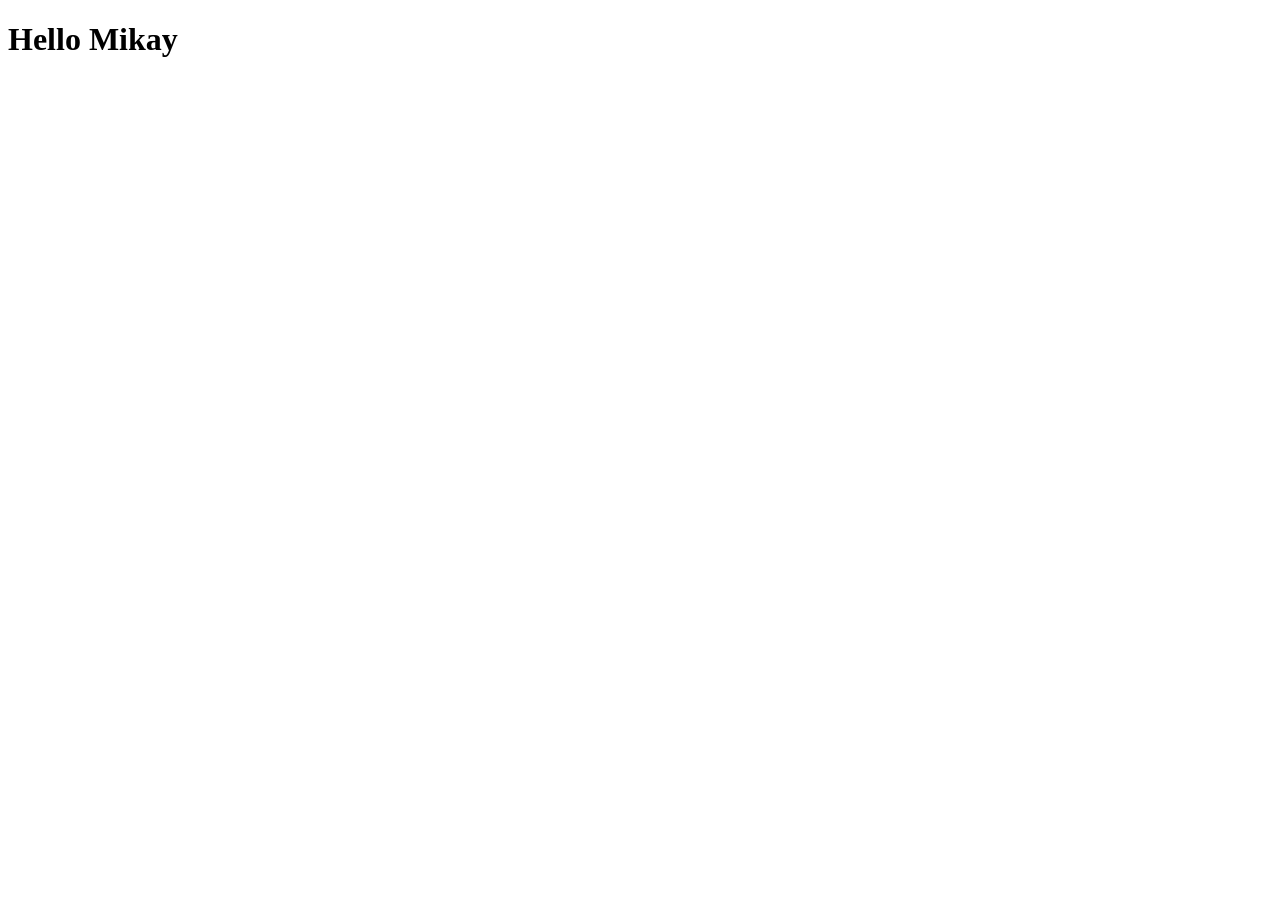
==== src/index.html @ 85fc672a "Initial commit" ====
<!doctype html>
<html lang="en">
  <head>
    <meta charset="UTF-8" />
    <meta name="viewport" content="width=device-width, initial-scale=1.0" />
    <title>Document</title>
  </head>
  <body>
    <h1>Hello Mikay</h1>
  </body>
</html>
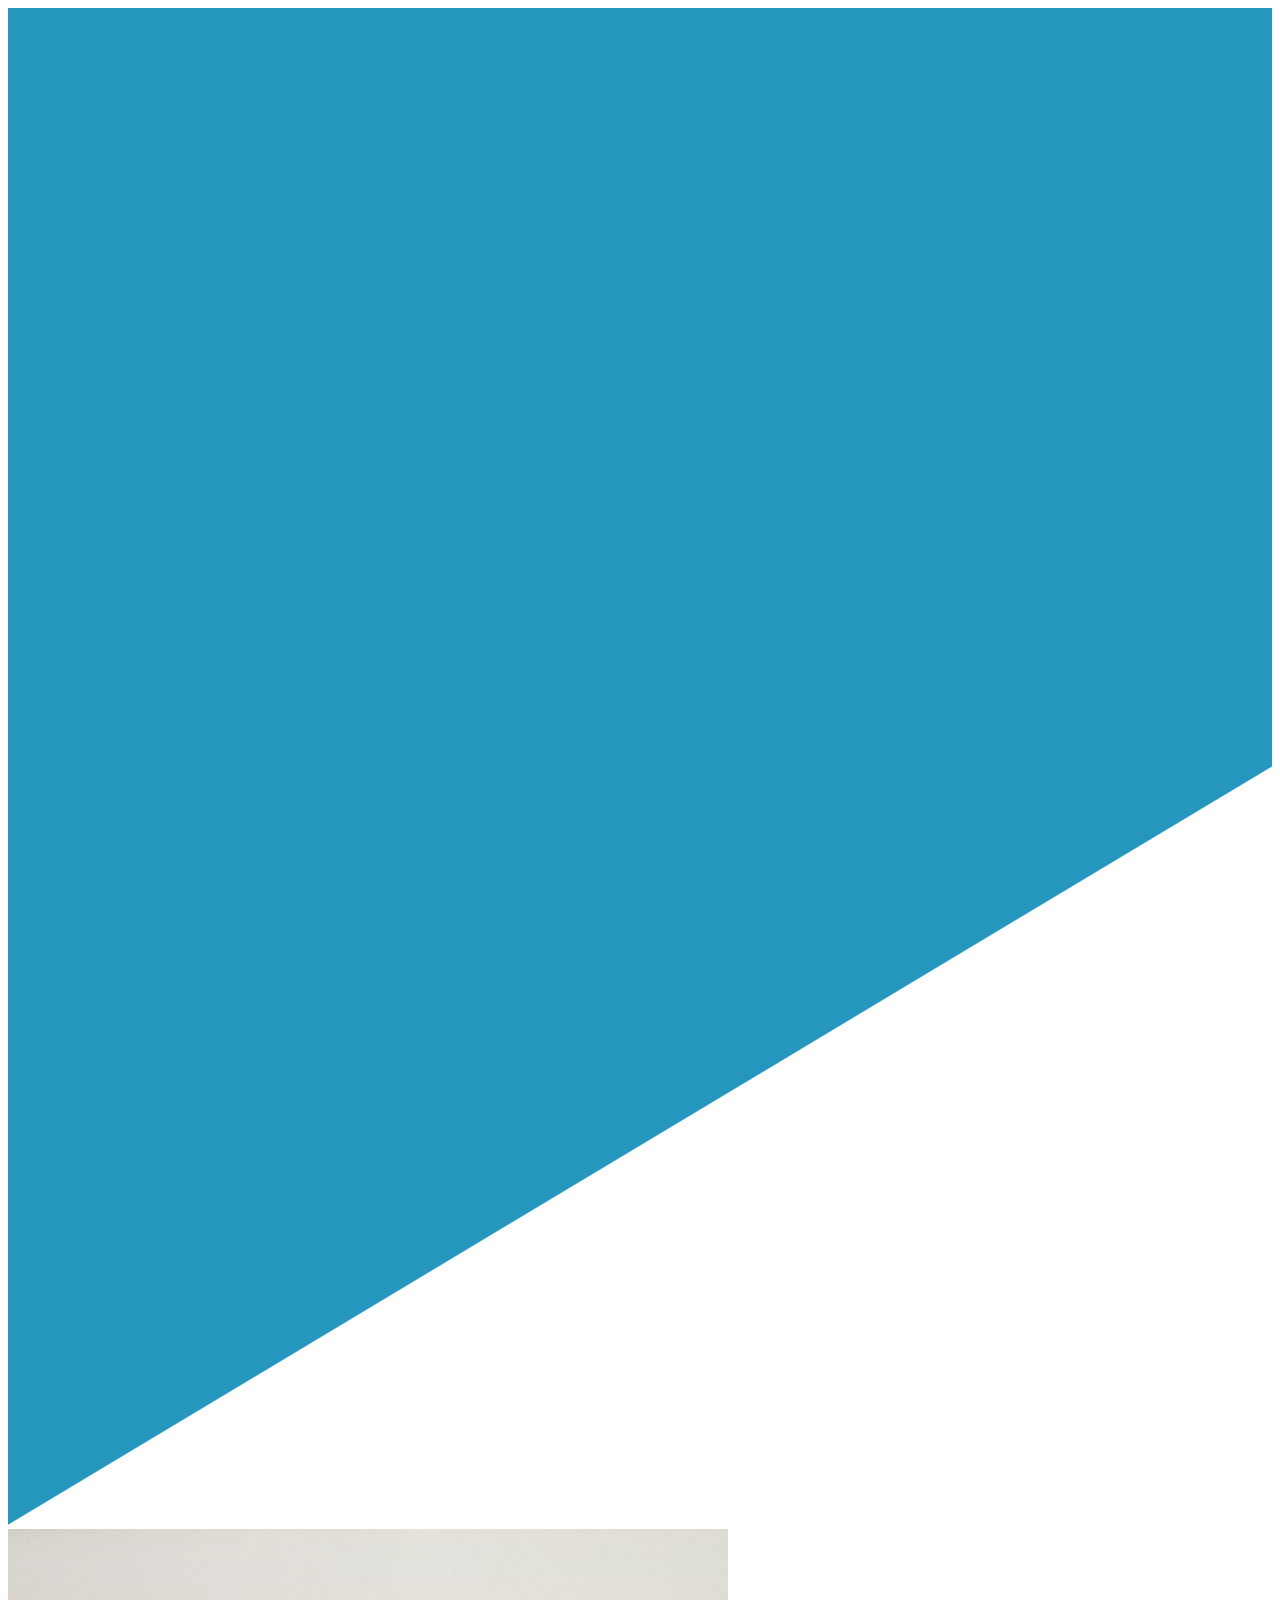
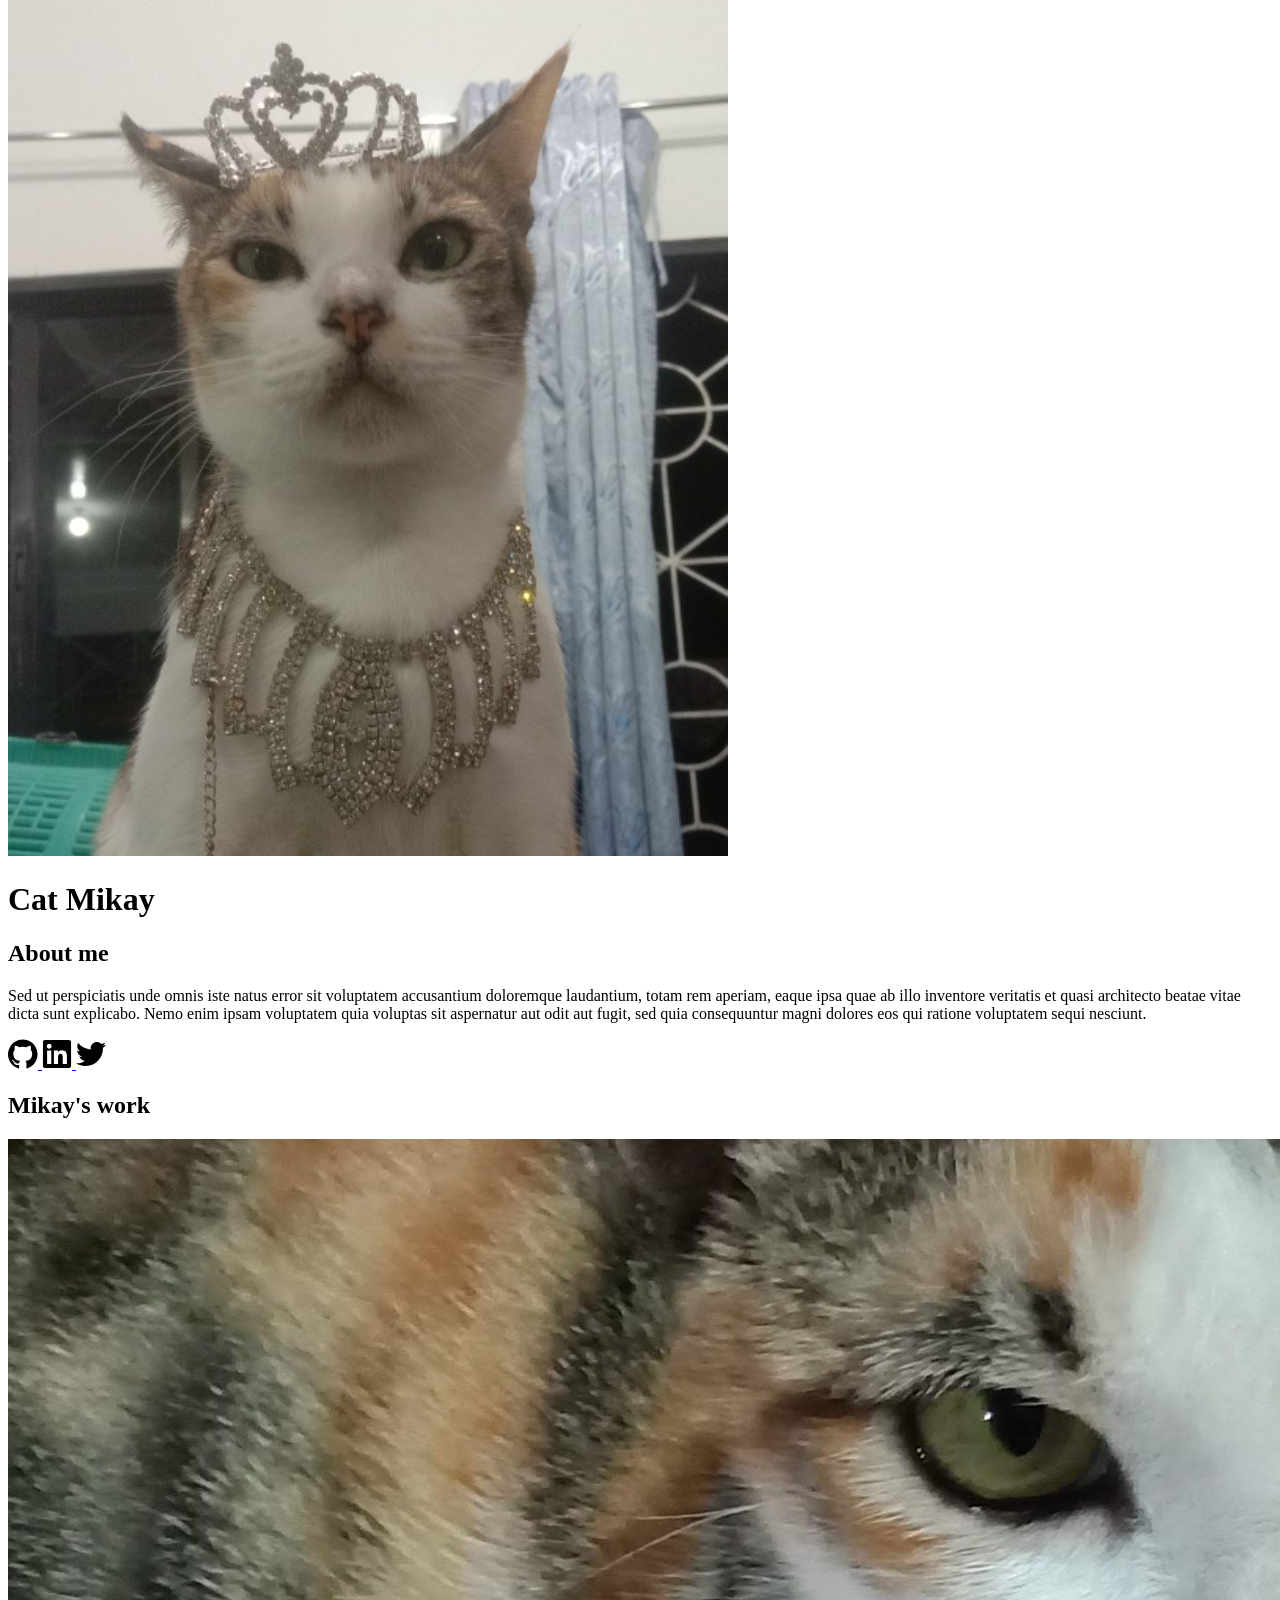
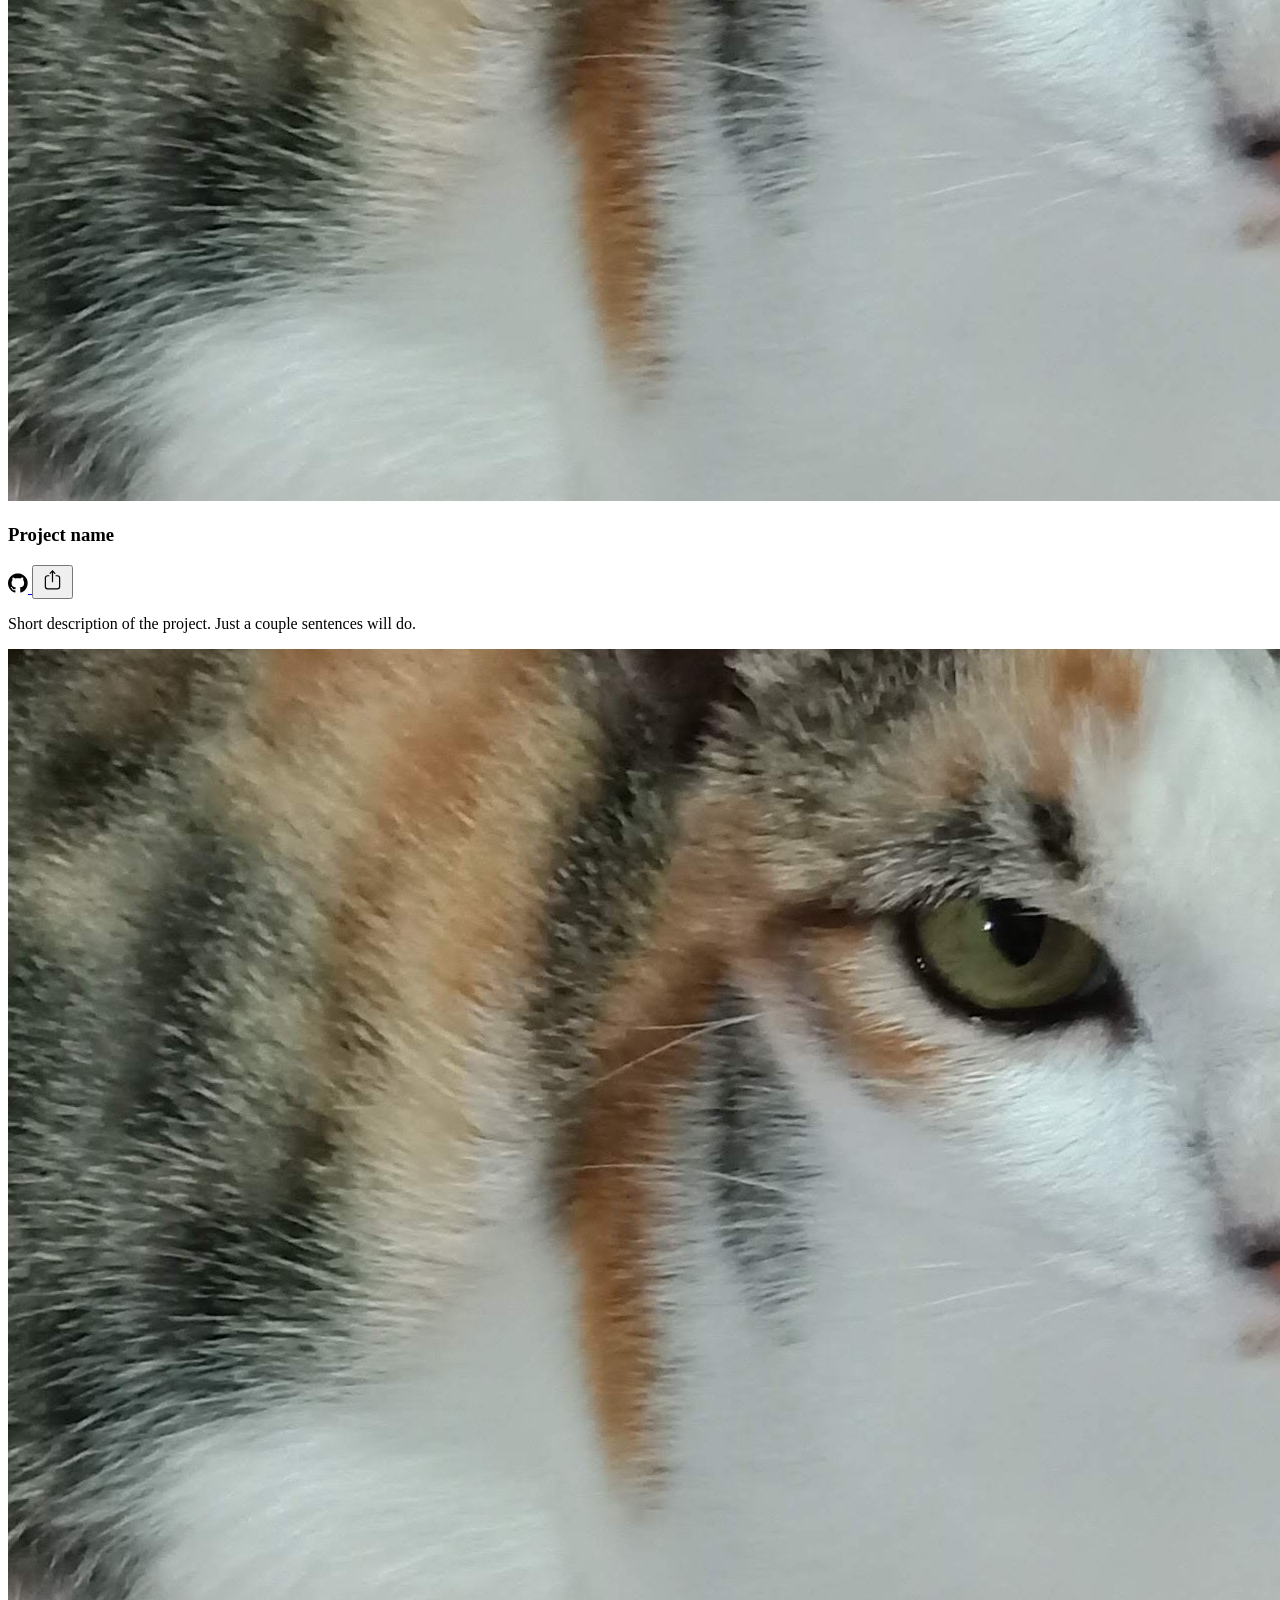
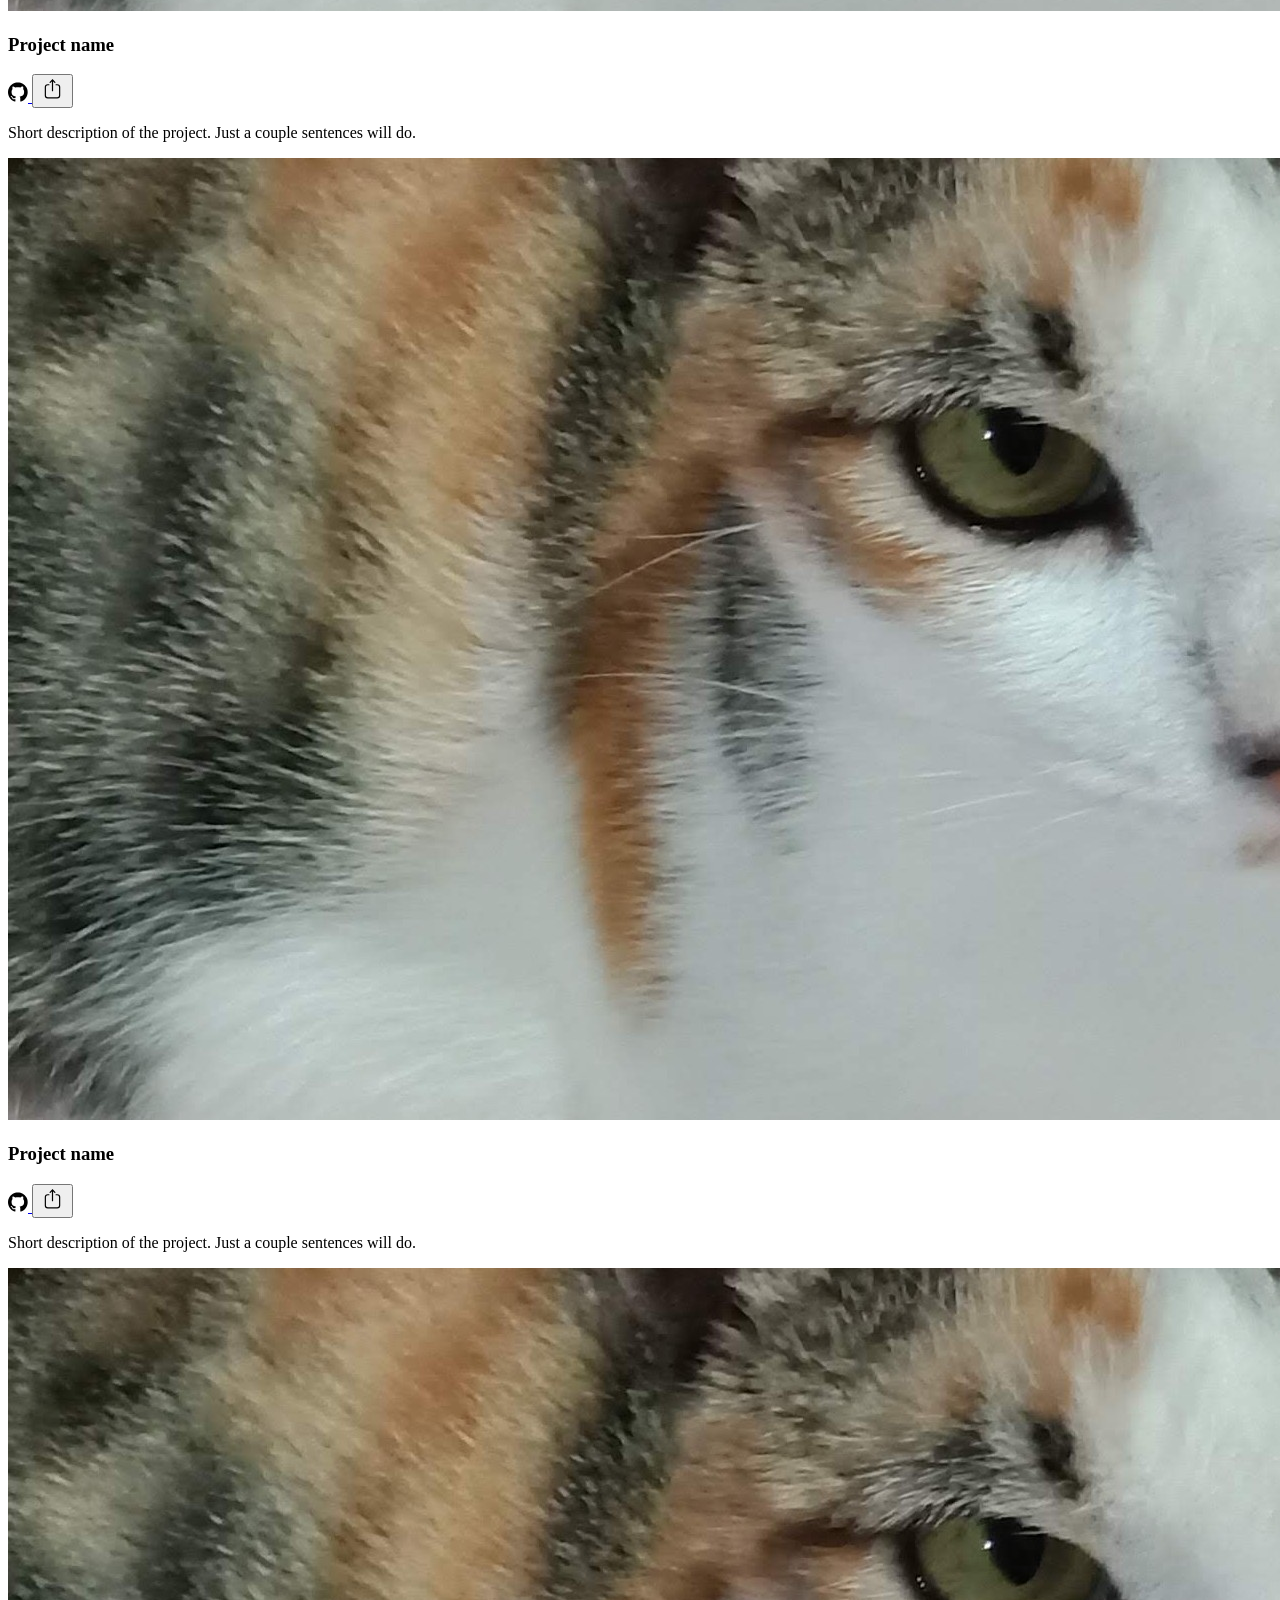
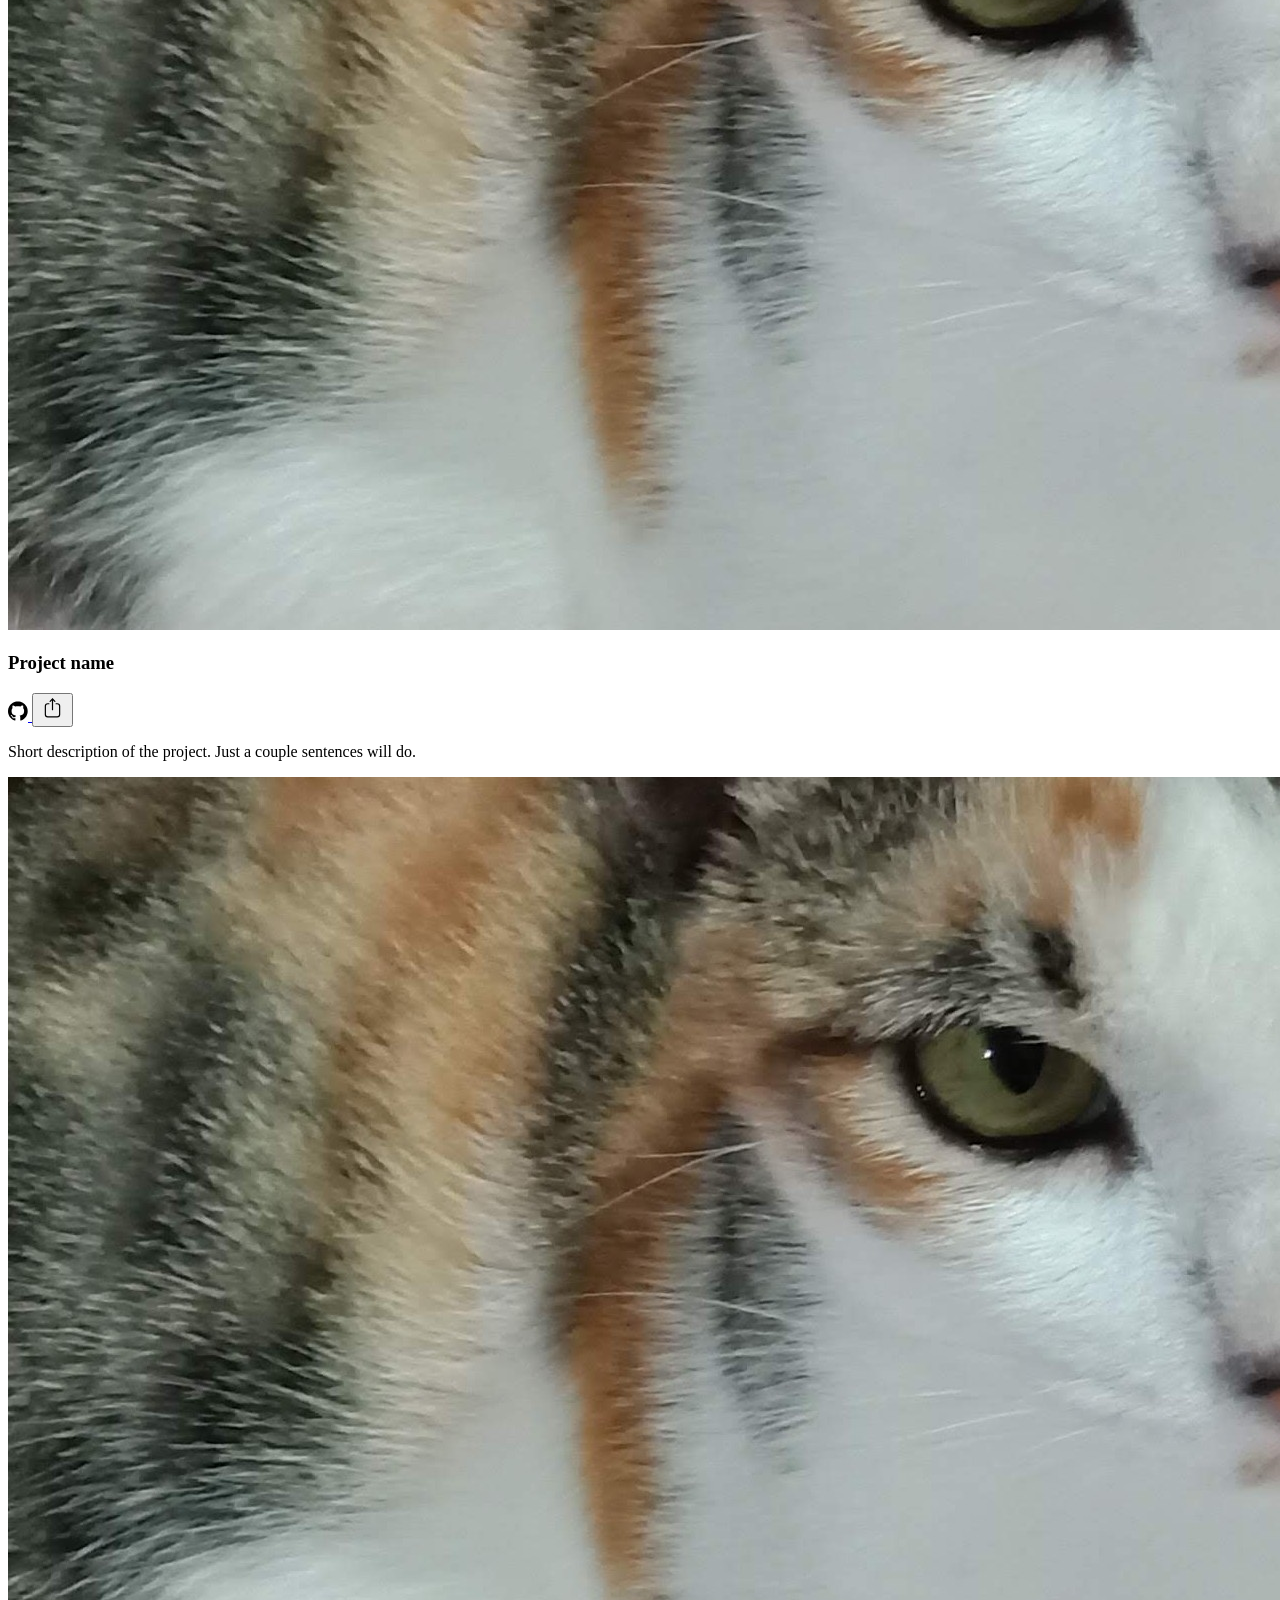
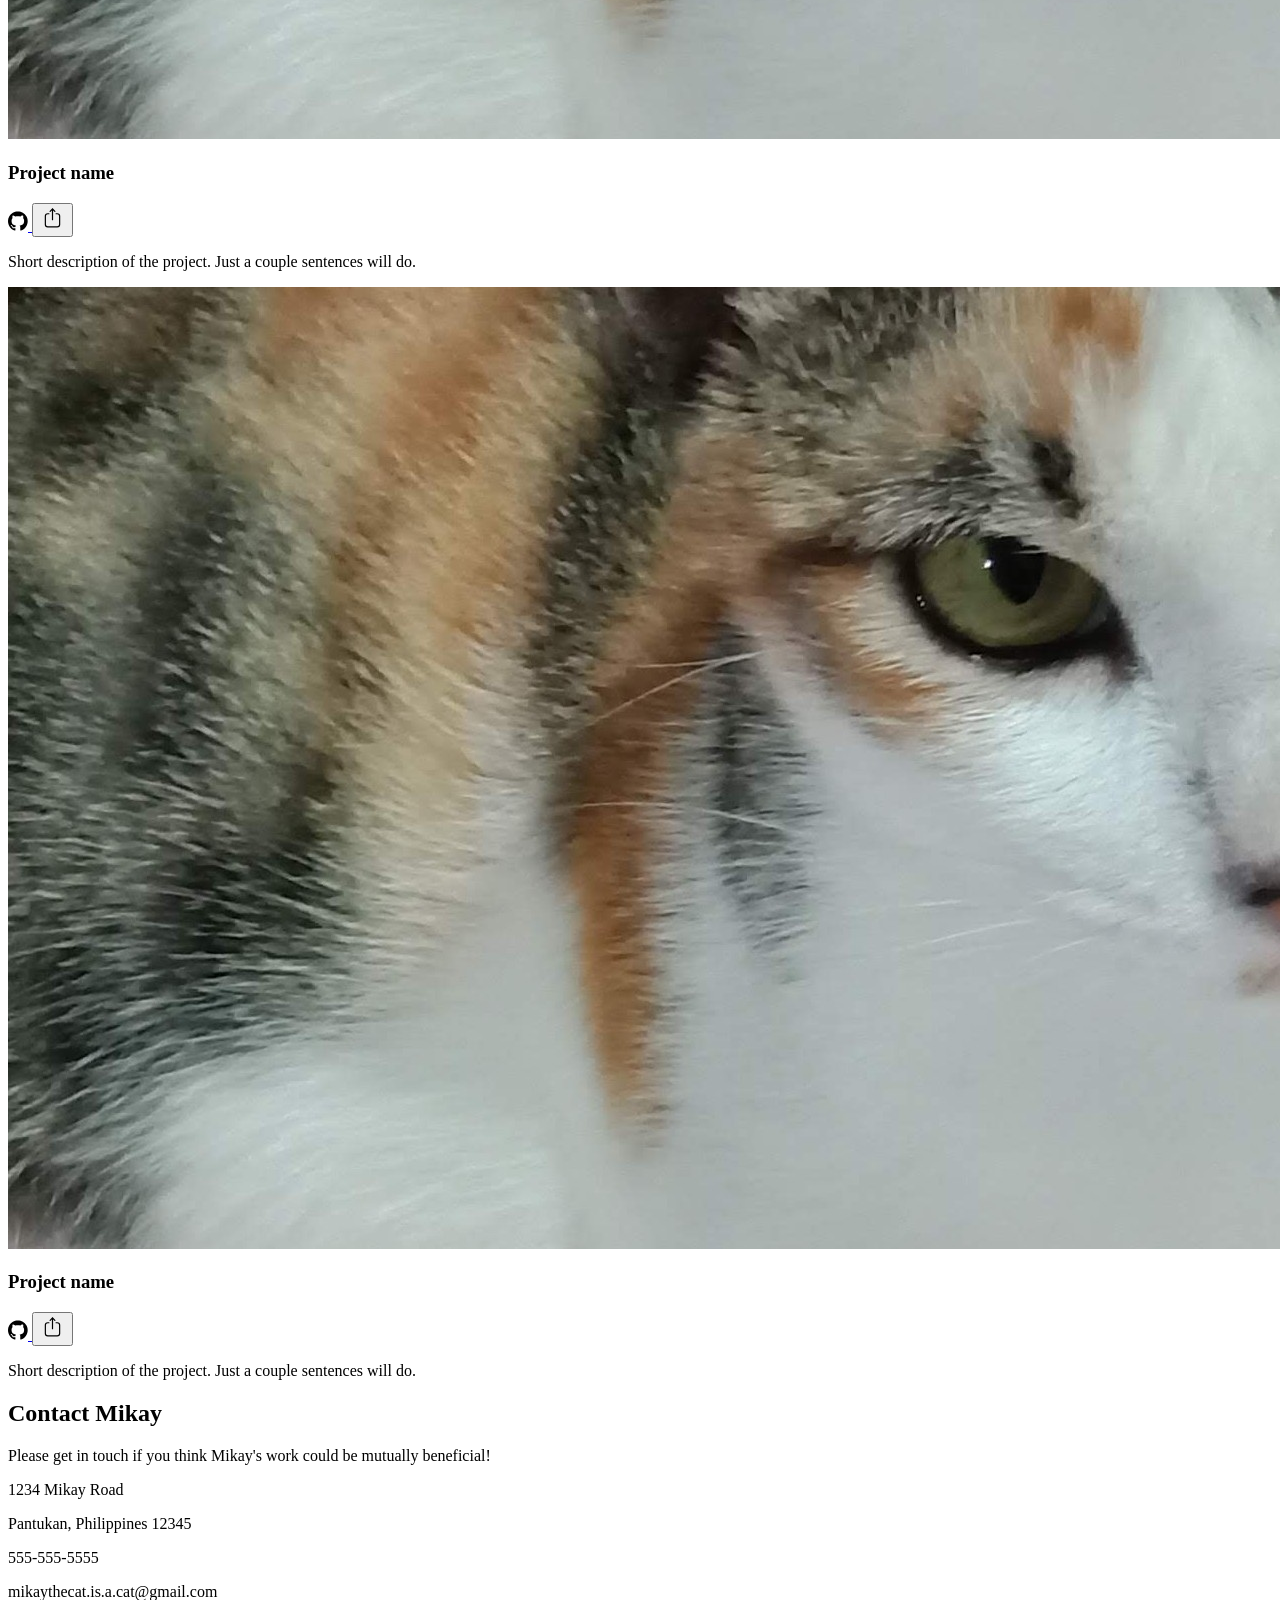
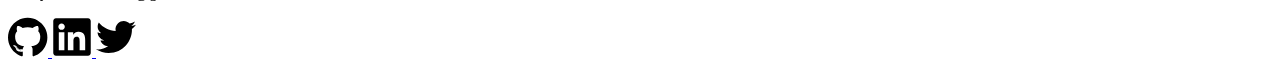
==== commit 02f4ab76: "Add all the necessary styling for mobile screens" ====
--- a/src/index.html
+++ b/src/index.html
@@ -6,6 +6,638 @@
     <title>Document</title>
   </head>
   <body>
-    <h1>Hello Mikay</h1>
+    <header>
+      <svg
+        class="box"
+        preserveAspectRatio="none"
+        xmlns="http://www.w3.org/2000/svg"
+        viewBox="24 10 5 6"
+      >
+        <path d="m24 10v6l5-3V10" fill="#2596be" />
+      </svg>
+      <div class="picture-with-title">
+        <img
+          class="portrait-image"
+          src="./mikay-portrait.jpeg"
+          alt="Cat with tiara and necklace"
+        />
+        <h1 class="h1-title">Cat Mikay</h1>
+      </div>
+      <div>
+        <h2 class="h2-about-me">About me</h2>
+        <p class="about-paragraph">
+          Sed ut perspiciatis unde omnis iste natus error sit voluptatem
+          accusantium doloremque laudantium, totam rem aperiam, eaque ipsa quae
+          ab illo inventore veritatis et quasi architecto beatae vitae dicta
+          sunt explicabo. Nemo enim ipsam voluptatem quia voluptas sit
+          aspernatur aut odit aut fugit, sed quia consequuntur magni dolores eos
+          qui ratione voluptatem sequi nesciunt.
+        </p>
+        <div class="logos-svg-container">
+          <a href="https://github.com/">
+            <svg
+              fill="#000000"
+              viewBox="0 -0.5 25 25"
+              xmlns="http://www.w3.org/2000/svg"
+              width="30"
+            >
+              <g id="SVGRepo_bgCarrier" stroke-width="0"></g>
+              <g
+                id="SVGRepo_tracerCarrier"
+                stroke-linecap="round"
+                stroke-linejoin="round"
+              ></g>
+              <g id="SVGRepo_iconCarrier">
+                <path
+                  d="m12.301 0h.093c2.242 0 4.34.613 6.137 1.68l-.055-.031c1.871 1.094 3.386 2.609 4.449 4.422l.031.058c1.04 1.769 1.654 3.896 1.654 6.166 0 5.406-3.483 10-8.327 11.658l-.087.026c-.063.02-.135.031-.209.031-.162 0-.312-.054-.433-.144l.002.001c-.128-.115-.208-.281-.208-.466 0-.005 0-.01 0-.014v.001q0-.048.008-1.226t.008-2.154c.007-.075.011-.161.011-.249 0-.792-.323-1.508-.844-2.025.618-.061 1.176-.163 1.718-.305l-.076.017c.573-.16 1.073-.373 1.537-.642l-.031.017c.508-.28.938-.636 1.292-1.058l.006-.007c.372-.476.663-1.036.84-1.645l.009-.035c.209-.683.329-1.468.329-2.281 0-.045 0-.091-.001-.136v.007c0-.022.001-.047.001-.072 0-1.248-.482-2.383-1.269-3.23l.003.003c.168-.44.265-.948.265-1.479 0-.649-.145-1.263-.404-1.814l.011.026c-.115-.022-.246-.035-.381-.035-.334 0-.649.078-.929.216l.012-.005c-.568.21-1.054.448-1.512.726l.038-.022-.609.384c-.922-.264-1.981-.416-3.075-.416s-2.153.152-3.157.436l.081-.02q-.256-.176-.681-.433c-.373-.214-.814-.421-1.272-.595l-.066-.022c-.293-.154-.64-.244-1.009-.244-.124 0-.246.01-.364.03l.013-.002c-.248.524-.393 1.139-.393 1.788 0 .531.097 1.04.275 1.509l-.01-.029c-.785.844-1.266 1.979-1.266 3.227 0 .025 0 .051.001.076v-.004c-.001.039-.001.084-.001.13 0 .809.12 1.591.344 2.327l-.015-.057c.189.643.476 1.202.85 1.693l-.009-.013c.354.435.782.793 1.267 1.062l.022.011c.432.252.933.465 1.46.614l.046.011c.466.125 1.024.227 1.595.284l.046.004c-.431.428-.718 1-.784 1.638l-.001.012c-.207.101-.448.183-.699.236l-.021.004c-.256.051-.549.08-.85.08-.022 0-.044 0-.066 0h.003c-.394-.008-.756-.136-1.055-.348l.006.004c-.371-.259-.671-.595-.881-.986l-.007-.015c-.198-.336-.459-.614-.768-.827l-.009-.006c-.225-.169-.49-.301-.776-.38l-.016-.004-.32-.048c-.023-.002-.05-.003-.077-.003-.14 0-.273.028-.394.077l.007-.003q-.128.072-.08.184c.039.086.087.16.145.225l-.001-.001c.061.072.13.135.205.19l.003.002.112.08c.283.148.516.354.693.603l.004.006c.191.237.359.505.494.792l.01.024.16.368c.135.402.38.738.7.981l.005.004c.3.234.662.402 1.057.478l.016.002c.33.064.714.104 1.106.112h.007c.045.002.097.002.15.002.261 0 .517-.021.767-.062l-.027.004.368-.064q0 .609.008 1.418t.008.873v.014c0 .185-.08.351-.208.466h-.001c-.119.089-.268.143-.431.143-.075 0-.147-.011-.214-.032l.005.001c-4.929-1.689-8.409-6.283-8.409-11.69 0-2.268.612-4.393 1.681-6.219l-.032.058c1.094-1.871 2.609-3.386 4.422-4.449l.058-.031c1.739-1.034 3.835-1.645 6.073-1.645h.098-.005zm-7.64 17.666q.048-.112-.112-.192-.16-.048-.208.032-.048.112.112.192.144.096.208-.032zm.497.545q.112-.08-.032-.256-.16-.144-.256-.048-.112.08.032.256.159.157.256.047zm.48.72q.144-.112 0-.304-.128-.208-.272-.096-.144.08 0 .288t.272.112zm.672.673q.128-.128-.064-.304-.192-.192-.32-.048-.144.128.064.304.192.192.32.044zm.913.4q.048-.176-.208-.256-.24-.064-.304.112t.208.24q.24.097.304-.096zm1.009.08q0-.208-.272-.176-.256 0-.256.176 0 .208.272.176.256.001.256-.175zm.929-.16q-.032-.176-.288-.144-.256.048-.224.24t.288.128.225-.224z"
+                ></path>
+              </g>
+            </svg>
+          </a>
+          <a href="https://www.linkedin.com/">
+            <svg
+              width="30"
+              fill="#000000"
+              viewBox="0 0 32 32"
+              version="1.1"
+              xmlns="http://www.w3.org/2000/svg"
+            >
+              <g id="SVGRepo_bgCarrier" stroke-width="0"></g>
+              <g
+                id="SVGRepo_tracerCarrier"
+                stroke-linecap="round"
+                stroke-linejoin="round"
+              ></g>
+              <g id="SVGRepo_iconCarrier">
+                <title>linkedin</title>
+                <path
+                  d="M28.778 1.004h-25.56c-0.008-0-0.017-0-0.027-0-1.199 0-2.172 0.964-2.186 2.159v25.672c0.014 1.196 0.987 2.161 2.186 2.161 0.010 0 0.019-0 0.029-0h25.555c0.008 0 0.018 0 0.028 0 1.2 0 2.175-0.963 2.194-2.159l0-0.002v-25.67c-0.019-1.197-0.994-2.161-2.195-2.161-0.010 0-0.019 0-0.029 0h0.001zM9.9 26.562h-4.454v-14.311h4.454zM7.674 10.293c-1.425 0-2.579-1.155-2.579-2.579s1.155-2.579 2.579-2.579c1.424 0 2.579 1.154 2.579 2.578v0c0 0.001 0 0.002 0 0.004 0 1.423-1.154 2.577-2.577 2.577-0.001 0-0.002 0-0.003 0h0zM26.556 26.562h-4.441v-6.959c0-1.66-0.034-3.795-2.314-3.795-2.316 0-2.669 1.806-2.669 3.673v7.082h-4.441v-14.311h4.266v1.951h0.058c0.828-1.395 2.326-2.315 4.039-2.315 0.061 0 0.121 0.001 0.181 0.003l-0.009-0c4.5 0 5.332 2.962 5.332 6.817v7.855z"
+                ></path>
+              </g>
+            </svg>
+          </a>
+          <a href="https://x.com/">
+            <svg
+              width="30"
+              viewBox="0 -2 20 20"
+              version="1.1"
+              xmlns="http://www.w3.org/2000/svg"
+              xmlns:xlink="http://www.w3.org/1999/xlink"
+              fill="#000000"
+            >
+              <g id="SVGRepo_bgCarrier" stroke-width="0"></g>
+              <g
+                id="SVGRepo_tracerCarrier"
+                stroke-linecap="round"
+                stroke-linejoin="round"
+              ></g>
+              <g id="SVGRepo_iconCarrier">
+                <title>twitter [#154]</title>
+                <desc>Created with Sketch.</desc>
+                <defs></defs>
+                <g
+                  id="Page-1"
+                  stroke="none"
+                  stroke-width="1"
+                  fill="none"
+                  fill-rule="evenodd"
+                >
+                  <g
+                    id="Dribbble-Light-Preview"
+                    transform="translate(-60.000000, -7521.000000)"
+                    fill="#000000"
+                  >
+                    <g id="icons" transform="translate(56.000000, 160.000000)">
+                      <path
+                        d="M10.29,7377 C17.837,7377 21.965,7370.84365 21.965,7365.50546 C21.965,7365.33021 21.965,7365.15595 21.953,7364.98267 C22.756,7364.41163 23.449,7363.70276 24,7362.8915 C23.252,7363.21837 22.457,7363.433 21.644,7363.52751 C22.5,7363.02244 23.141,7362.2289 23.448,7361.2926 C22.642,7361.76321 21.761,7362.095 20.842,7362.27321 C19.288,7360.64674 16.689,7360.56798 15.036,7362.09796 C13.971,7363.08447 13.518,7364.55538 13.849,7365.95835 C10.55,7365.79492 7.476,7364.261 5.392,7361.73762 C4.303,7363.58363 4.86,7365.94457 6.663,7367.12996 C6.01,7367.11125 5.371,7366.93797 4.8,7366.62489 L4.8,7366.67608 C4.801,7368.5989 6.178,7370.2549 8.092,7370.63591 C7.488,7370.79836 6.854,7370.82199 6.24,7370.70483 C6.777,7372.35099 8.318,7373.47829 10.073,7373.51078 C8.62,7374.63513 6.825,7375.24554 4.977,7375.24358 C4.651,7375.24259 4.325,7375.22388 4,7375.18549 C5.877,7376.37088 8.06,7377 10.29,7376.99705"
+                        id="twitter-[#154]"
+                      ></path>
+                    </g>
+                  </g>
+                </g>
+              </g>
+            </svg>
+          </a>
+        </div>
+      </div>
+    </header>
+    <main>
+      <h2 class="Mikay-work">Mikay's work</h2>
+      <section>
+        <article class="project-card">
+          <div class="image-container">
+            <img src="./assets/project-1.jpg" alt="" />
+          </div>
+          <div class="bottom-half-card">
+            <div class="pname-links">
+              <h3>Project name</h3>
+              <a href="https://github.com/">
+                <svg
+                  fill="#000000"
+                  viewBox="0 -0.5 25 25"
+                  xmlns="http://www.w3.org/2000/svg"
+                  width="20"
+                >
+                  <g id="SVGRepo_bgCarrier" stroke-width="0"></g>
+                  <g
+                    id="SVGRepo_tracerCarrier"
+                    stroke-linecap="round"
+                    stroke-linejoin="round"
+                  ></g>
+                  <g id="SVGRepo_iconCarrier">
+                    <path
+                      d="m12.301 0h.093c2.242 0 4.34.613 6.137 1.68l-.055-.031c1.871 1.094 3.386 2.609 4.449 4.422l.031.058c1.04 1.769 1.654 3.896 1.654 6.166 0 5.406-3.483 10-8.327 11.658l-.087.026c-.063.02-.135.031-.209.031-.162 0-.312-.054-.433-.144l.002.001c-.128-.115-.208-.281-.208-.466 0-.005 0-.01 0-.014v.001q0-.048.008-1.226t.008-2.154c.007-.075.011-.161.011-.249 0-.792-.323-1.508-.844-2.025.618-.061 1.176-.163 1.718-.305l-.076.017c.573-.16 1.073-.373 1.537-.642l-.031.017c.508-.28.938-.636 1.292-1.058l.006-.007c.372-.476.663-1.036.84-1.645l.009-.035c.209-.683.329-1.468.329-2.281 0-.045 0-.091-.001-.136v.007c0-.022.001-.047.001-.072 0-1.248-.482-2.383-1.269-3.23l.003.003c.168-.44.265-.948.265-1.479 0-.649-.145-1.263-.404-1.814l.011.026c-.115-.022-.246-.035-.381-.035-.334 0-.649.078-.929.216l.012-.005c-.568.21-1.054.448-1.512.726l.038-.022-.609.384c-.922-.264-1.981-.416-3.075-.416s-2.153.152-3.157.436l.081-.02q-.256-.176-.681-.433c-.373-.214-.814-.421-1.272-.595l-.066-.022c-.293-.154-.64-.244-1.009-.244-.124 0-.246.01-.364.03l.013-.002c-.248.524-.393 1.139-.393 1.788 0 .531.097 1.04.275 1.509l-.01-.029c-.785.844-1.266 1.979-1.266 3.227 0 .025 0 .051.001.076v-.004c-.001.039-.001.084-.001.13 0 .809.12 1.591.344 2.327l-.015-.057c.189.643.476 1.202.85 1.693l-.009-.013c.354.435.782.793 1.267 1.062l.022.011c.432.252.933.465 1.46.614l.046.011c.466.125 1.024.227 1.595.284l.046.004c-.431.428-.718 1-.784 1.638l-.001.012c-.207.101-.448.183-.699.236l-.021.004c-.256.051-.549.08-.85.08-.022 0-.044 0-.066 0h.003c-.394-.008-.756-.136-1.055-.348l.006.004c-.371-.259-.671-.595-.881-.986l-.007-.015c-.198-.336-.459-.614-.768-.827l-.009-.006c-.225-.169-.49-.301-.776-.38l-.016-.004-.32-.048c-.023-.002-.05-.003-.077-.003-.14 0-.273.028-.394.077l.007-.003q-.128.072-.08.184c.039.086.087.16.145.225l-.001-.001c.061.072.13.135.205.19l.003.002.112.08c.283.148.516.354.693.603l.004.006c.191.237.359.505.494.792l.01.024.16.368c.135.402.38.738.7.981l.005.004c.3.234.662.402 1.057.478l.016.002c.33.064.714.104 1.106.112h.007c.045.002.097.002.15.002.261 0 .517-.021.767-.062l-.027.004.368-.064q0 .609.008 1.418t.008.873v.014c0 .185-.08.351-.208.466h-.001c-.119.089-.268.143-.431.143-.075 0-.147-.011-.214-.032l.005.001c-4.929-1.689-8.409-6.283-8.409-11.69 0-2.268.612-4.393 1.681-6.219l-.032.058c1.094-1.871 2.609-3.386 4.422-4.449l.058-.031c1.739-1.034 3.835-1.645 6.073-1.645h.098-.005zm-7.64 17.666q.048-.112-.112-.192-.16-.048-.208.032-.048.112.112.192.144.096.208-.032zm.497.545q.112-.08-.032-.256-.16-.144-.256-.048-.112.08.032.256.159.157.256.047zm.48.72q.144-.112 0-.304-.128-.208-.272-.096-.144.08 0 .288t.272.112zm.672.673q.128-.128-.064-.304-.192-.192-.32-.048-.144.128.064.304.192.192.32.044zm.913.4q.048-.176-.208-.256-.24-.064-.304.112t.208.24q.24.097.304-.096zm1.009.08q0-.208-.272-.176-.256 0-.256.176 0 .208.272.176.256.001.256-.175zm.929-.16q-.032-.176-.288-.144-.256.048-.224.24t.288.128.225-.224z"
+                    ></path>
+                  </g>
+                </svg>
+              </a>
+
+              <button>
+                <svg
+                  viewBox="0 0 21 21"
+                  xmlns="http://www.w3.org/2000/svg"
+                  fill="#000000"
+                  width="25"
+                >
+                  <g id="SVGRepo_bgCarrier" stroke-width="0"></g>
+                  <g
+                    id="SVGRepo_tracerCarrier"
+                    stroke-linecap="round"
+                    stroke-linejoin="round"
+                  ></g>
+                  <g id="SVGRepo_iconCarrier">
+                    <g
+                      fill="none"
+                      fill-rule="evenodd"
+                      stroke="#000000"
+                      stroke-linecap="round"
+                      stroke-linejoin="round"
+                      transform="translate(4 2)"
+                    >
+                      <path d="m8.5 2.5-1.978-2-2.022 2"></path>
+                      <path d="m6.5.5v9"></path>
+                      <path
+                        d="m3.5 4.5h-1c-1.1045695 0-2 .8954305-2 2v7c0 1.1045695.8954305 2 2 2h8c1.1045695 0 2-.8954305 2-2v-7c0-1.1045695-.8954305-2-2-2h-1"
+                      ></path>
+                    </g>
+                  </g>
+                </svg>
+              </button>
+            </div>
+            <div class="card-description-container">
+              <p class="card-description">
+                Short description of the project. Just a couple sentences will
+                do.
+              </p>
+            </div>
+          </div>
+        </article>
+        <article class="project-card">
+          <div class="image-container">
+            <img src="./assets/project-1.jpg" alt="" />
+          </div>
+          <div class="bottom-half-card">
+            <div class="pname-links">
+              <h3>Project name</h3>
+              <a href="https://github.com/">
+                <svg
+                  fill="#000000"
+                  viewBox="0 -0.5 25 25"
+                  xmlns="http://www.w3.org/2000/svg"
+                  width="20"
+                >
+                  <g id="SVGRepo_bgCarrier" stroke-width="0"></g>
+                  <g
+                    id="SVGRepo_tracerCarrier"
+                    stroke-linecap="round"
+                    stroke-linejoin="round"
+                  ></g>
+                  <g id="SVGRepo_iconCarrier">
+                    <path
+                      d="m12.301 0h.093c2.242 0 4.34.613 6.137 1.68l-.055-.031c1.871 1.094 3.386 2.609 4.449 4.422l.031.058c1.04 1.769 1.654 3.896 1.654 6.166 0 5.406-3.483 10-8.327 11.658l-.087.026c-.063.02-.135.031-.209.031-.162 0-.312-.054-.433-.144l.002.001c-.128-.115-.208-.281-.208-.466 0-.005 0-.01 0-.014v.001q0-.048.008-1.226t.008-2.154c.007-.075.011-.161.011-.249 0-.792-.323-1.508-.844-2.025.618-.061 1.176-.163 1.718-.305l-.076.017c.573-.16 1.073-.373 1.537-.642l-.031.017c.508-.28.938-.636 1.292-1.058l.006-.007c.372-.476.663-1.036.84-1.645l.009-.035c.209-.683.329-1.468.329-2.281 0-.045 0-.091-.001-.136v.007c0-.022.001-.047.001-.072 0-1.248-.482-2.383-1.269-3.23l.003.003c.168-.44.265-.948.265-1.479 0-.649-.145-1.263-.404-1.814l.011.026c-.115-.022-.246-.035-.381-.035-.334 0-.649.078-.929.216l.012-.005c-.568.21-1.054.448-1.512.726l.038-.022-.609.384c-.922-.264-1.981-.416-3.075-.416s-2.153.152-3.157.436l.081-.02q-.256-.176-.681-.433c-.373-.214-.814-.421-1.272-.595l-.066-.022c-.293-.154-.64-.244-1.009-.244-.124 0-.246.01-.364.03l.013-.002c-.248.524-.393 1.139-.393 1.788 0 .531.097 1.04.275 1.509l-.01-.029c-.785.844-1.266 1.979-1.266 3.227 0 .025 0 .051.001.076v-.004c-.001.039-.001.084-.001.13 0 .809.12 1.591.344 2.327l-.015-.057c.189.643.476 1.202.85 1.693l-.009-.013c.354.435.782.793 1.267 1.062l.022.011c.432.252.933.465 1.46.614l.046.011c.466.125 1.024.227 1.595.284l.046.004c-.431.428-.718 1-.784 1.638l-.001.012c-.207.101-.448.183-.699.236l-.021.004c-.256.051-.549.08-.85.08-.022 0-.044 0-.066 0h.003c-.394-.008-.756-.136-1.055-.348l.006.004c-.371-.259-.671-.595-.881-.986l-.007-.015c-.198-.336-.459-.614-.768-.827l-.009-.006c-.225-.169-.49-.301-.776-.38l-.016-.004-.32-.048c-.023-.002-.05-.003-.077-.003-.14 0-.273.028-.394.077l.007-.003q-.128.072-.08.184c.039.086.087.16.145.225l-.001-.001c.061.072.13.135.205.19l.003.002.112.08c.283.148.516.354.693.603l.004.006c.191.237.359.505.494.792l.01.024.16.368c.135.402.38.738.7.981l.005.004c.3.234.662.402 1.057.478l.016.002c.33.064.714.104 1.106.112h.007c.045.002.097.002.15.002.261 0 .517-.021.767-.062l-.027.004.368-.064q0 .609.008 1.418t.008.873v.014c0 .185-.08.351-.208.466h-.001c-.119.089-.268.143-.431.143-.075 0-.147-.011-.214-.032l.005.001c-4.929-1.689-8.409-6.283-8.409-11.69 0-2.268.612-4.393 1.681-6.219l-.032.058c1.094-1.871 2.609-3.386 4.422-4.449l.058-.031c1.739-1.034 3.835-1.645 6.073-1.645h.098-.005zm-7.64 17.666q.048-.112-.112-.192-.16-.048-.208.032-.048.112.112.192.144.096.208-.032zm.497.545q.112-.08-.032-.256-.16-.144-.256-.048-.112.08.032.256.159.157.256.047zm.48.72q.144-.112 0-.304-.128-.208-.272-.096-.144.08 0 .288t.272.112zm.672.673q.128-.128-.064-.304-.192-.192-.32-.048-.144.128.064.304.192.192.32.044zm.913.4q.048-.176-.208-.256-.24-.064-.304.112t.208.24q.24.097.304-.096zm1.009.08q0-.208-.272-.176-.256 0-.256.176 0 .208.272.176.256.001.256-.175zm.929-.16q-.032-.176-.288-.144-.256.048-.224.24t.288.128.225-.224z"
+                    ></path>
+                  </g>
+                </svg>
+              </a>
+
+              <button>
+                <svg
+                  viewBox="0 0 21 21"
+                  xmlns="http://www.w3.org/2000/svg"
+                  fill="#000000"
+                  width="25"
+                >
+                  <g id="SVGRepo_bgCarrier" stroke-width="0"></g>
+                  <g
+                    id="SVGRepo_tracerCarrier"
+                    stroke-linecap="round"
+                    stroke-linejoin="round"
+                  ></g>
+                  <g id="SVGRepo_iconCarrier">
+                    <g
+                      fill="none"
+                      fill-rule="evenodd"
+                      stroke="#000000"
+                      stroke-linecap="round"
+                      stroke-linejoin="round"
+                      transform="translate(4 2)"
+                    >
+                      <path d="m8.5 2.5-1.978-2-2.022 2"></path>
+                      <path d="m6.5.5v9"></path>
+                      <path
+                        d="m3.5 4.5h-1c-1.1045695 0-2 .8954305-2 2v7c0 1.1045695.8954305 2 2 2h8c1.1045695 0 2-.8954305 2-2v-7c0-1.1045695-.8954305-2-2-2h-1"
+                      ></path>
+                    </g>
+                  </g>
+                </svg>
+              </button>
+            </div>
+            <div class="card-description-container">
+              <p class="card-description">
+                Short description of the project. Just a couple sentences will
+                do.
+              </p>
+            </div>
+          </div>
+        </article>
+        <article class="project-card">
+          <div class="image-container">
+            <img src="./assets/project-1.jpg" alt="" />
+          </div>
+          <div class="bottom-half-card">
+            <div class="pname-links">
+              <h3>Project name</h3>
+              <a href="https://github.com/">
+                <svg
+                  fill="#000000"
+                  viewBox="0 -0.5 25 25"
+                  xmlns="http://www.w3.org/2000/svg"
+                  width="20"
+                >
+                  <g id="SVGRepo_bgCarrier" stroke-width="0"></g>
+                  <g
+                    id="SVGRepo_tracerCarrier"
+                    stroke-linecap="round"
+                    stroke-linejoin="round"
+                  ></g>
+                  <g id="SVGRepo_iconCarrier">
+                    <path
+                      d="m12.301 0h.093c2.242 0 4.34.613 6.137 1.68l-.055-.031c1.871 1.094 3.386 2.609 4.449 4.422l.031.058c1.04 1.769 1.654 3.896 1.654 6.166 0 5.406-3.483 10-8.327 11.658l-.087.026c-.063.02-.135.031-.209.031-.162 0-.312-.054-.433-.144l.002.001c-.128-.115-.208-.281-.208-.466 0-.005 0-.01 0-.014v.001q0-.048.008-1.226t.008-2.154c.007-.075.011-.161.011-.249 0-.792-.323-1.508-.844-2.025.618-.061 1.176-.163 1.718-.305l-.076.017c.573-.16 1.073-.373 1.537-.642l-.031.017c.508-.28.938-.636 1.292-1.058l.006-.007c.372-.476.663-1.036.84-1.645l.009-.035c.209-.683.329-1.468.329-2.281 0-.045 0-.091-.001-.136v.007c0-.022.001-.047.001-.072 0-1.248-.482-2.383-1.269-3.23l.003.003c.168-.44.265-.948.265-1.479 0-.649-.145-1.263-.404-1.814l.011.026c-.115-.022-.246-.035-.381-.035-.334 0-.649.078-.929.216l.012-.005c-.568.21-1.054.448-1.512.726l.038-.022-.609.384c-.922-.264-1.981-.416-3.075-.416s-2.153.152-3.157.436l.081-.02q-.256-.176-.681-.433c-.373-.214-.814-.421-1.272-.595l-.066-.022c-.293-.154-.64-.244-1.009-.244-.124 0-.246.01-.364.03l.013-.002c-.248.524-.393 1.139-.393 1.788 0 .531.097 1.04.275 1.509l-.01-.029c-.785.844-1.266 1.979-1.266 3.227 0 .025 0 .051.001.076v-.004c-.001.039-.001.084-.001.13 0 .809.12 1.591.344 2.327l-.015-.057c.189.643.476 1.202.85 1.693l-.009-.013c.354.435.782.793 1.267 1.062l.022.011c.432.252.933.465 1.46.614l.046.011c.466.125 1.024.227 1.595.284l.046.004c-.431.428-.718 1-.784 1.638l-.001.012c-.207.101-.448.183-.699.236l-.021.004c-.256.051-.549.08-.85.08-.022 0-.044 0-.066 0h.003c-.394-.008-.756-.136-1.055-.348l.006.004c-.371-.259-.671-.595-.881-.986l-.007-.015c-.198-.336-.459-.614-.768-.827l-.009-.006c-.225-.169-.49-.301-.776-.38l-.016-.004-.32-.048c-.023-.002-.05-.003-.077-.003-.14 0-.273.028-.394.077l.007-.003q-.128.072-.08.184c.039.086.087.16.145.225l-.001-.001c.061.072.13.135.205.19l.003.002.112.08c.283.148.516.354.693.603l.004.006c.191.237.359.505.494.792l.01.024.16.368c.135.402.38.738.7.981l.005.004c.3.234.662.402 1.057.478l.016.002c.33.064.714.104 1.106.112h.007c.045.002.097.002.15.002.261 0 .517-.021.767-.062l-.027.004.368-.064q0 .609.008 1.418t.008.873v.014c0 .185-.08.351-.208.466h-.001c-.119.089-.268.143-.431.143-.075 0-.147-.011-.214-.032l.005.001c-4.929-1.689-8.409-6.283-8.409-11.69 0-2.268.612-4.393 1.681-6.219l-.032.058c1.094-1.871 2.609-3.386 4.422-4.449l.058-.031c1.739-1.034 3.835-1.645 6.073-1.645h.098-.005zm-7.64 17.666q.048-.112-.112-.192-.16-.048-.208.032-.048.112.112.192.144.096.208-.032zm.497.545q.112-.08-.032-.256-.16-.144-.256-.048-.112.08.032.256.159.157.256.047zm.48.72q.144-.112 0-.304-.128-.208-.272-.096-.144.08 0 .288t.272.112zm.672.673q.128-.128-.064-.304-.192-.192-.32-.048-.144.128.064.304.192.192.32.044zm.913.4q.048-.176-.208-.256-.24-.064-.304.112t.208.24q.24.097.304-.096zm1.009.08q0-.208-.272-.176-.256 0-.256.176 0 .208.272.176.256.001.256-.175zm.929-.16q-.032-.176-.288-.144-.256.048-.224.24t.288.128.225-.224z"
+                    ></path>
+                  </g>
+                </svg>
+              </a>
+
+              <button>
+                <svg
+                  viewBox="0 0 21 21"
+                  xmlns="http://www.w3.org/2000/svg"
+                  fill="#000000"
+                  width="25"
+                >
+                  <g id="SVGRepo_bgCarrier" stroke-width="0"></g>
+                  <g
+                    id="SVGRepo_tracerCarrier"
+                    stroke-linecap="round"
+                    stroke-linejoin="round"
+                  ></g>
+                  <g id="SVGRepo_iconCarrier">
+                    <g
+                      fill="none"
+                      fill-rule="evenodd"
+                      stroke="#000000"
+                      stroke-linecap="round"
+                      stroke-linejoin="round"
+                      transform="translate(4 2)"
+                    >
+                      <path d="m8.5 2.5-1.978-2-2.022 2"></path>
+                      <path d="m6.5.5v9"></path>
+                      <path
+                        d="m3.5 4.5h-1c-1.1045695 0-2 .8954305-2 2v7c0 1.1045695.8954305 2 2 2h8c1.1045695 0 2-.8954305 2-2v-7c0-1.1045695-.8954305-2-2-2h-1"
+                      ></path>
+                    </g>
+                  </g>
+                </svg>
+              </button>
+            </div>
+            <div class="card-description-container">
+              <p class="card-description">
+                Short description of the project. Just a couple sentences will
+                do.
+              </p>
+            </div>
+          </div>
+        </article>
+        <article class="project-card">
+          <div class="image-container">
+            <img src="./assets/project-1.jpg" alt="" />
+          </div>
+          <div class="bottom-half-card">
+            <div class="pname-links">
+              <h3>Project name</h3>
+              <a href="https://github.com/">
+                <svg
+                  fill="#000000"
+                  viewBox="0 -0.5 25 25"
+                  xmlns="http://www.w3.org/2000/svg"
+                  width="20"
+                >
+                  <g id="SVGRepo_bgCarrier" stroke-width="0"></g>
+                  <g
+                    id="SVGRepo_tracerCarrier"
+                    stroke-linecap="round"
+                    stroke-linejoin="round"
+                  ></g>
+                  <g id="SVGRepo_iconCarrier">
+                    <path
+                      d="m12.301 0h.093c2.242 0 4.34.613 6.137 1.68l-.055-.031c1.871 1.094 3.386 2.609 4.449 4.422l.031.058c1.04 1.769 1.654 3.896 1.654 6.166 0 5.406-3.483 10-8.327 11.658l-.087.026c-.063.02-.135.031-.209.031-.162 0-.312-.054-.433-.144l.002.001c-.128-.115-.208-.281-.208-.466 0-.005 0-.01 0-.014v.001q0-.048.008-1.226t.008-2.154c.007-.075.011-.161.011-.249 0-.792-.323-1.508-.844-2.025.618-.061 1.176-.163 1.718-.305l-.076.017c.573-.16 1.073-.373 1.537-.642l-.031.017c.508-.28.938-.636 1.292-1.058l.006-.007c.372-.476.663-1.036.84-1.645l.009-.035c.209-.683.329-1.468.329-2.281 0-.045 0-.091-.001-.136v.007c0-.022.001-.047.001-.072 0-1.248-.482-2.383-1.269-3.23l.003.003c.168-.44.265-.948.265-1.479 0-.649-.145-1.263-.404-1.814l.011.026c-.115-.022-.246-.035-.381-.035-.334 0-.649.078-.929.216l.012-.005c-.568.21-1.054.448-1.512.726l.038-.022-.609.384c-.922-.264-1.981-.416-3.075-.416s-2.153.152-3.157.436l.081-.02q-.256-.176-.681-.433c-.373-.214-.814-.421-1.272-.595l-.066-.022c-.293-.154-.64-.244-1.009-.244-.124 0-.246.01-.364.03l.013-.002c-.248.524-.393 1.139-.393 1.788 0 .531.097 1.04.275 1.509l-.01-.029c-.785.844-1.266 1.979-1.266 3.227 0 .025 0 .051.001.076v-.004c-.001.039-.001.084-.001.13 0 .809.12 1.591.344 2.327l-.015-.057c.189.643.476 1.202.85 1.693l-.009-.013c.354.435.782.793 1.267 1.062l.022.011c.432.252.933.465 1.46.614l.046.011c.466.125 1.024.227 1.595.284l.046.004c-.431.428-.718 1-.784 1.638l-.001.012c-.207.101-.448.183-.699.236l-.021.004c-.256.051-.549.08-.85.08-.022 0-.044 0-.066 0h.003c-.394-.008-.756-.136-1.055-.348l.006.004c-.371-.259-.671-.595-.881-.986l-.007-.015c-.198-.336-.459-.614-.768-.827l-.009-.006c-.225-.169-.49-.301-.776-.38l-.016-.004-.32-.048c-.023-.002-.05-.003-.077-.003-.14 0-.273.028-.394.077l.007-.003q-.128.072-.08.184c.039.086.087.16.145.225l-.001-.001c.061.072.13.135.205.19l.003.002.112.08c.283.148.516.354.693.603l.004.006c.191.237.359.505.494.792l.01.024.16.368c.135.402.38.738.7.981l.005.004c.3.234.662.402 1.057.478l.016.002c.33.064.714.104 1.106.112h.007c.045.002.097.002.15.002.261 0 .517-.021.767-.062l-.027.004.368-.064q0 .609.008 1.418t.008.873v.014c0 .185-.08.351-.208.466h-.001c-.119.089-.268.143-.431.143-.075 0-.147-.011-.214-.032l.005.001c-4.929-1.689-8.409-6.283-8.409-11.69 0-2.268.612-4.393 1.681-6.219l-.032.058c1.094-1.871 2.609-3.386 4.422-4.449l.058-.031c1.739-1.034 3.835-1.645 6.073-1.645h.098-.005zm-7.64 17.666q.048-.112-.112-.192-.16-.048-.208.032-.048.112.112.192.144.096.208-.032zm.497.545q.112-.08-.032-.256-.16-.144-.256-.048-.112.08.032.256.159.157.256.047zm.48.72q.144-.112 0-.304-.128-.208-.272-.096-.144.08 0 .288t.272.112zm.672.673q.128-.128-.064-.304-.192-.192-.32-.048-.144.128.064.304.192.192.32.044zm.913.4q.048-.176-.208-.256-.24-.064-.304.112t.208.24q.24.097.304-.096zm1.009.08q0-.208-.272-.176-.256 0-.256.176 0 .208.272.176.256.001.256-.175zm.929-.16q-.032-.176-.288-.144-.256.048-.224.24t.288.128.225-.224z"
+                    ></path>
+                  </g>
+                </svg>
+              </a>
+
+              <button>
+                <svg
+                  viewBox="0 0 21 21"
+                  xmlns="http://www.w3.org/2000/svg"
+                  fill="#000000"
+                  width="25"
+                >
+                  <g id="SVGRepo_bgCarrier" stroke-width="0"></g>
+                  <g
+                    id="SVGRepo_tracerCarrier"
+                    stroke-linecap="round"
+                    stroke-linejoin="round"
+                  ></g>
+                  <g id="SVGRepo_iconCarrier">
+                    <g
+                      fill="none"
+                      fill-rule="evenodd"
+                      stroke="#000000"
+                      stroke-linecap="round"
+                      stroke-linejoin="round"
+                      transform="translate(4 2)"
+                    >
+                      <path d="m8.5 2.5-1.978-2-2.022 2"></path>
+                      <path d="m6.5.5v9"></path>
+                      <path
+                        d="m3.5 4.5h-1c-1.1045695 0-2 .8954305-2 2v7c0 1.1045695.8954305 2 2 2h8c1.1045695 0 2-.8954305 2-2v-7c0-1.1045695-.8954305-2-2-2h-1"
+                      ></path>
+                    </g>
+                  </g>
+                </svg>
+              </button>
+            </div>
+            <div class="card-description-container">
+              <p class="card-description">
+                Short description of the project. Just a couple sentences will
+                do.
+              </p>
+            </div>
+          </div>
+        </article>
+        <article class="project-card">
+          <div class="image-container">
+            <img src="./assets/project-1.jpg" alt="" />
+          </div>
+          <div class="bottom-half-card">
+            <div class="pname-links">
+              <h3>Project name</h3>
+              <a href="https://github.com/">
+                <svg
+                  fill="#000000"
+                  viewBox="0 -0.5 25 25"
+                  xmlns="http://www.w3.org/2000/svg"
+                  width="20"
+                >
+                  <g id="SVGRepo_bgCarrier" stroke-width="0"></g>
+                  <g
+                    id="SVGRepo_tracerCarrier"
+                    stroke-linecap="round"
+                    stroke-linejoin="round"
+                  ></g>
+                  <g id="SVGRepo_iconCarrier">
+                    <path
+                      d="m12.301 0h.093c2.242 0 4.34.613 6.137 1.68l-.055-.031c1.871 1.094 3.386 2.609 4.449 4.422l.031.058c1.04 1.769 1.654 3.896 1.654 6.166 0 5.406-3.483 10-8.327 11.658l-.087.026c-.063.02-.135.031-.209.031-.162 0-.312-.054-.433-.144l.002.001c-.128-.115-.208-.281-.208-.466 0-.005 0-.01 0-.014v.001q0-.048.008-1.226t.008-2.154c.007-.075.011-.161.011-.249 0-.792-.323-1.508-.844-2.025.618-.061 1.176-.163 1.718-.305l-.076.017c.573-.16 1.073-.373 1.537-.642l-.031.017c.508-.28.938-.636 1.292-1.058l.006-.007c.372-.476.663-1.036.84-1.645l.009-.035c.209-.683.329-1.468.329-2.281 0-.045 0-.091-.001-.136v.007c0-.022.001-.047.001-.072 0-1.248-.482-2.383-1.269-3.23l.003.003c.168-.44.265-.948.265-1.479 0-.649-.145-1.263-.404-1.814l.011.026c-.115-.022-.246-.035-.381-.035-.334 0-.649.078-.929.216l.012-.005c-.568.21-1.054.448-1.512.726l.038-.022-.609.384c-.922-.264-1.981-.416-3.075-.416s-2.153.152-3.157.436l.081-.02q-.256-.176-.681-.433c-.373-.214-.814-.421-1.272-.595l-.066-.022c-.293-.154-.64-.244-1.009-.244-.124 0-.246.01-.364.03l.013-.002c-.248.524-.393 1.139-.393 1.788 0 .531.097 1.04.275 1.509l-.01-.029c-.785.844-1.266 1.979-1.266 3.227 0 .025 0 .051.001.076v-.004c-.001.039-.001.084-.001.13 0 .809.12 1.591.344 2.327l-.015-.057c.189.643.476 1.202.85 1.693l-.009-.013c.354.435.782.793 1.267 1.062l.022.011c.432.252.933.465 1.46.614l.046.011c.466.125 1.024.227 1.595.284l.046.004c-.431.428-.718 1-.784 1.638l-.001.012c-.207.101-.448.183-.699.236l-.021.004c-.256.051-.549.08-.85.08-.022 0-.044 0-.066 0h.003c-.394-.008-.756-.136-1.055-.348l.006.004c-.371-.259-.671-.595-.881-.986l-.007-.015c-.198-.336-.459-.614-.768-.827l-.009-.006c-.225-.169-.49-.301-.776-.38l-.016-.004-.32-.048c-.023-.002-.05-.003-.077-.003-.14 0-.273.028-.394.077l.007-.003q-.128.072-.08.184c.039.086.087.16.145.225l-.001-.001c.061.072.13.135.205.19l.003.002.112.08c.283.148.516.354.693.603l.004.006c.191.237.359.505.494.792l.01.024.16.368c.135.402.38.738.7.981l.005.004c.3.234.662.402 1.057.478l.016.002c.33.064.714.104 1.106.112h.007c.045.002.097.002.15.002.261 0 .517-.021.767-.062l-.027.004.368-.064q0 .609.008 1.418t.008.873v.014c0 .185-.08.351-.208.466h-.001c-.119.089-.268.143-.431.143-.075 0-.147-.011-.214-.032l.005.001c-4.929-1.689-8.409-6.283-8.409-11.69 0-2.268.612-4.393 1.681-6.219l-.032.058c1.094-1.871 2.609-3.386 4.422-4.449l.058-.031c1.739-1.034 3.835-1.645 6.073-1.645h.098-.005zm-7.64 17.666q.048-.112-.112-.192-.16-.048-.208.032-.048.112.112.192.144.096.208-.032zm.497.545q.112-.08-.032-.256-.16-.144-.256-.048-.112.08.032.256.159.157.256.047zm.48.72q.144-.112 0-.304-.128-.208-.272-.096-.144.08 0 .288t.272.112zm.672.673q.128-.128-.064-.304-.192-.192-.32-.048-.144.128.064.304.192.192.32.044zm.913.4q.048-.176-.208-.256-.24-.064-.304.112t.208.24q.24.097.304-.096zm1.009.08q0-.208-.272-.176-.256 0-.256.176 0 .208.272.176.256.001.256-.175zm.929-.16q-.032-.176-.288-.144-.256.048-.224.24t.288.128.225-.224z"
+                    ></path>
+                  </g>
+                </svg>
+              </a>
+
+              <button>
+                <svg
+                  viewBox="0 0 21 21"
+                  xmlns="http://www.w3.org/2000/svg"
+                  fill="#000000"
+                  width="25"
+                >
+                  <g id="SVGRepo_bgCarrier" stroke-width="0"></g>
+                  <g
+                    id="SVGRepo_tracerCarrier"
+                    stroke-linecap="round"
+                    stroke-linejoin="round"
+                  ></g>
+                  <g id="SVGRepo_iconCarrier">
+                    <g
+                      fill="none"
+                      fill-rule="evenodd"
+                      stroke="#000000"
+                      stroke-linecap="round"
+                      stroke-linejoin="round"
+                      transform="translate(4 2)"
+                    >
+                      <path d="m8.5 2.5-1.978-2-2.022 2"></path>
+                      <path d="m6.5.5v9"></path>
+                      <path
+                        d="m3.5 4.5h-1c-1.1045695 0-2 .8954305-2 2v7c0 1.1045695.8954305 2 2 2h8c1.1045695 0 2-.8954305 2-2v-7c0-1.1045695-.8954305-2-2-2h-1"
+                      ></path>
+                    </g>
+                  </g>
+                </svg>
+              </button>
+            </div>
+            <div class="card-description-container">
+              <p class="card-description">
+                Short description of the project. Just a couple sentences will
+                do.
+              </p>
+            </div>
+          </div>
+        </article>
+        <article class="project-card">
+          <div class="image-container">
+            <img src="./assets/project-1.jpg" alt="" />
+          </div>
+          <div class="bottom-half-card">
+            <div class="pname-links">
+              <h3>Project name</h3>
+              <a href="https://github.com/">
+                <svg
+                  fill="#000000"
+                  viewBox="0 -0.5 25 25"
+                  xmlns="http://www.w3.org/2000/svg"
+                  width="20"
+                >
+                  <g id="SVGRepo_bgCarrier" stroke-width="0"></g>
+                  <g
+                    id="SVGRepo_tracerCarrier"
+                    stroke-linecap="round"
+                    stroke-linejoin="round"
+                  ></g>
+                  <g id="SVGRepo_iconCarrier">
+                    <path
+                      d="m12.301 0h.093c2.242 0 4.34.613 6.137 1.68l-.055-.031c1.871 1.094 3.386 2.609 4.449 4.422l.031.058c1.04 1.769 1.654 3.896 1.654 6.166 0 5.406-3.483 10-8.327 11.658l-.087.026c-.063.02-.135.031-.209.031-.162 0-.312-.054-.433-.144l.002.001c-.128-.115-.208-.281-.208-.466 0-.005 0-.01 0-.014v.001q0-.048.008-1.226t.008-2.154c.007-.075.011-.161.011-.249 0-.792-.323-1.508-.844-2.025.618-.061 1.176-.163 1.718-.305l-.076.017c.573-.16 1.073-.373 1.537-.642l-.031.017c.508-.28.938-.636 1.292-1.058l.006-.007c.372-.476.663-1.036.84-1.645l.009-.035c.209-.683.329-1.468.329-2.281 0-.045 0-.091-.001-.136v.007c0-.022.001-.047.001-.072 0-1.248-.482-2.383-1.269-3.23l.003.003c.168-.44.265-.948.265-1.479 0-.649-.145-1.263-.404-1.814l.011.026c-.115-.022-.246-.035-.381-.035-.334 0-.649.078-.929.216l.012-.005c-.568.21-1.054.448-1.512.726l.038-.022-.609.384c-.922-.264-1.981-.416-3.075-.416s-2.153.152-3.157.436l.081-.02q-.256-.176-.681-.433c-.373-.214-.814-.421-1.272-.595l-.066-.022c-.293-.154-.64-.244-1.009-.244-.124 0-.246.01-.364.03l.013-.002c-.248.524-.393 1.139-.393 1.788 0 .531.097 1.04.275 1.509l-.01-.029c-.785.844-1.266 1.979-1.266 3.227 0 .025 0 .051.001.076v-.004c-.001.039-.001.084-.001.13 0 .809.12 1.591.344 2.327l-.015-.057c.189.643.476 1.202.85 1.693l-.009-.013c.354.435.782.793 1.267 1.062l.022.011c.432.252.933.465 1.46.614l.046.011c.466.125 1.024.227 1.595.284l.046.004c-.431.428-.718 1-.784 1.638l-.001.012c-.207.101-.448.183-.699.236l-.021.004c-.256.051-.549.08-.85.08-.022 0-.044 0-.066 0h.003c-.394-.008-.756-.136-1.055-.348l.006.004c-.371-.259-.671-.595-.881-.986l-.007-.015c-.198-.336-.459-.614-.768-.827l-.009-.006c-.225-.169-.49-.301-.776-.38l-.016-.004-.32-.048c-.023-.002-.05-.003-.077-.003-.14 0-.273.028-.394.077l.007-.003q-.128.072-.08.184c.039.086.087.16.145.225l-.001-.001c.061.072.13.135.205.19l.003.002.112.08c.283.148.516.354.693.603l.004.006c.191.237.359.505.494.792l.01.024.16.368c.135.402.38.738.7.981l.005.004c.3.234.662.402 1.057.478l.016.002c.33.064.714.104 1.106.112h.007c.045.002.097.002.15.002.261 0 .517-.021.767-.062l-.027.004.368-.064q0 .609.008 1.418t.008.873v.014c0 .185-.08.351-.208.466h-.001c-.119.089-.268.143-.431.143-.075 0-.147-.011-.214-.032l.005.001c-4.929-1.689-8.409-6.283-8.409-11.69 0-2.268.612-4.393 1.681-6.219l-.032.058c1.094-1.871 2.609-3.386 4.422-4.449l.058-.031c1.739-1.034 3.835-1.645 6.073-1.645h.098-.005zm-7.64 17.666q.048-.112-.112-.192-.16-.048-.208.032-.048.112.112.192.144.096.208-.032zm.497.545q.112-.08-.032-.256-.16-.144-.256-.048-.112.08.032.256.159.157.256.047zm.48.72q.144-.112 0-.304-.128-.208-.272-.096-.144.08 0 .288t.272.112zm.672.673q.128-.128-.064-.304-.192-.192-.32-.048-.144.128.064.304.192.192.32.044zm.913.4q.048-.176-.208-.256-.24-.064-.304.112t.208.24q.24.097.304-.096zm1.009.08q0-.208-.272-.176-.256 0-.256.176 0 .208.272.176.256.001.256-.175zm.929-.16q-.032-.176-.288-.144-.256.048-.224.24t.288.128.225-.224z"
+                    ></path>
+                  </g>
+                </svg>
+              </a>
+
+              <button>
+                <svg
+                  viewBox="0 0 21 21"
+                  xmlns="http://www.w3.org/2000/svg"
+                  fill="#000000"
+                  width="25"
+                >
+                  <g id="SVGRepo_bgCarrier" stroke-width="0"></g>
+                  <g
+                    id="SVGRepo_tracerCarrier"
+                    stroke-linecap="round"
+                    stroke-linejoin="round"
+                  ></g>
+                  <g id="SVGRepo_iconCarrier">
+                    <g
+                      fill="none"
+                      fill-rule="evenodd"
+                      stroke="#000000"
+                      stroke-linecap="round"
+                      stroke-linejoin="round"
+                      transform="translate(4 2)"
+                    >
+                      <path d="m8.5 2.5-1.978-2-2.022 2"></path>
+                      <path d="m6.5.5v9"></path>
+                      <path
+                        d="m3.5 4.5h-1c-1.1045695 0-2 .8954305-2 2v7c0 1.1045695.8954305 2 2 2h8c1.1045695 0 2-.8954305 2-2v-7c0-1.1045695-.8954305-2-2-2h-1"
+                      ></path>
+                    </g>
+                  </g>
+                </svg>
+              </button>
+            </div>
+            <div class="card-description-container">
+              <p class="card-description">
+                Short description of the project. Just a couple sentences will
+                do.
+              </p>
+            </div>
+          </div>
+        </article>
+      </section>
+    </main>
+    <footer>
+      <div class="left-side-footer">
+        <h2>Contact Mikay</h2>
+        <div class="footer-content">
+          <p class="footer-message">
+            Please get in touch if you think Mikay's work could be mutually
+            beneficial!
+          </p>
+          <p>1234 Mikay Road</p>
+          <p class="address-footer">Pantukan, Philippines 12345</p>
+          <p>555-555-5555</p>
+          <p>mikaythecat.is.a.cat@gmail.com</p>
+          <div class="logos-svg-container" id="footer">
+            <a href="https://github.com/">
+              <svg
+                fill="#000000"
+                viewBox="0 -0.5 25 25"
+                xmlns="http://www.w3.org/2000/svg"
+                width="40"
+              >
+                <g id="SVGRepo_bgCarrier" stroke-width="0"></g>
+                <g
+                  id="SVGRepo_tracerCarrier"
+                  stroke-linecap="round"
+                  stroke-linejoin="round"
+                ></g>
+                <g id="SVGRepo_iconCarrier">
+                  <path
+                    d="m12.301 0h.093c2.242 0 4.34.613 6.137 1.68l-.055-.031c1.871 1.094 3.386 2.609 4.449 4.422l.031.058c1.04 1.769 1.654 3.896 1.654 6.166 0 5.406-3.483 10-8.327 11.658l-.087.026c-.063.02-.135.031-.209.031-.162 0-.312-.054-.433-.144l.002.001c-.128-.115-.208-.281-.208-.466 0-.005 0-.01 0-.014v.001q0-.048.008-1.226t.008-2.154c.007-.075.011-.161.011-.249 0-.792-.323-1.508-.844-2.025.618-.061 1.176-.163 1.718-.305l-.076.017c.573-.16 1.073-.373 1.537-.642l-.031.017c.508-.28.938-.636 1.292-1.058l.006-.007c.372-.476.663-1.036.84-1.645l.009-.035c.209-.683.329-1.468.329-2.281 0-.045 0-.091-.001-.136v.007c0-.022.001-.047.001-.072 0-1.248-.482-2.383-1.269-3.23l.003.003c.168-.44.265-.948.265-1.479 0-.649-.145-1.263-.404-1.814l.011.026c-.115-.022-.246-.035-.381-.035-.334 0-.649.078-.929.216l.012-.005c-.568.21-1.054.448-1.512.726l.038-.022-.609.384c-.922-.264-1.981-.416-3.075-.416s-2.153.152-3.157.436l.081-.02q-.256-.176-.681-.433c-.373-.214-.814-.421-1.272-.595l-.066-.022c-.293-.154-.64-.244-1.009-.244-.124 0-.246.01-.364.03l.013-.002c-.248.524-.393 1.139-.393 1.788 0 .531.097 1.04.275 1.509l-.01-.029c-.785.844-1.266 1.979-1.266 3.227 0 .025 0 .051.001.076v-.004c-.001.039-.001.084-.001.13 0 .809.12 1.591.344 2.327l-.015-.057c.189.643.476 1.202.85 1.693l-.009-.013c.354.435.782.793 1.267 1.062l.022.011c.432.252.933.465 1.46.614l.046.011c.466.125 1.024.227 1.595.284l.046.004c-.431.428-.718 1-.784 1.638l-.001.012c-.207.101-.448.183-.699.236l-.021.004c-.256.051-.549.08-.85.08-.022 0-.044 0-.066 0h.003c-.394-.008-.756-.136-1.055-.348l.006.004c-.371-.259-.671-.595-.881-.986l-.007-.015c-.198-.336-.459-.614-.768-.827l-.009-.006c-.225-.169-.49-.301-.776-.38l-.016-.004-.32-.048c-.023-.002-.05-.003-.077-.003-.14 0-.273.028-.394.077l.007-.003q-.128.072-.08.184c.039.086.087.16.145.225l-.001-.001c.061.072.13.135.205.19l.003.002.112.08c.283.148.516.354.693.603l.004.006c.191.237.359.505.494.792l.01.024.16.368c.135.402.38.738.7.981l.005.004c.3.234.662.402 1.057.478l.016.002c.33.064.714.104 1.106.112h.007c.045.002.097.002.15.002.261 0 .517-.021.767-.062l-.027.004.368-.064q0 .609.008 1.418t.008.873v.014c0 .185-.08.351-.208.466h-.001c-.119.089-.268.143-.431.143-.075 0-.147-.011-.214-.032l.005.001c-4.929-1.689-8.409-6.283-8.409-11.69 0-2.268.612-4.393 1.681-6.219l-.032.058c1.094-1.871 2.609-3.386 4.422-4.449l.058-.031c1.739-1.034 3.835-1.645 6.073-1.645h.098-.005zm-7.64 17.666q.048-.112-.112-.192-.16-.048-.208.032-.048.112.112.192.144.096.208-.032zm.497.545q.112-.08-.032-.256-.16-.144-.256-.048-.112.08.032.256.159.157.256.047zm.48.72q.144-.112 0-.304-.128-.208-.272-.096-.144.08 0 .288t.272.112zm.672.673q.128-.128-.064-.304-.192-.192-.32-.048-.144.128.064.304.192.192.32.044zm.913.4q.048-.176-.208-.256-.24-.064-.304.112t.208.24q.24.097.304-.096zm1.009.08q0-.208-.272-.176-.256 0-.256.176 0 .208.272.176.256.001.256-.175zm.929-.16q-.032-.176-.288-.144-.256.048-.224.24t.288.128.225-.224z"
+                  ></path>
+                </g>
+              </svg>
+            </a>
+            <a href="https://www.linkedin.com/">
+              <svg
+                width="40"
+                fill="#000000"
+                viewBox="0 0 32 32"
+                version="1.1"
+                xmlns="http://www.w3.org/2000/svg"
+              >
+                <g id="SVGRepo_bgCarrier" stroke-width="0"></g>
+                <g
+                  id="SVGRepo_tracerCarrier"
+                  stroke-linecap="round"
+                  stroke-linejoin="round"
+                ></g>
+                <g id="SVGRepo_iconCarrier">
+                  <title>linkedin</title>
+                  <path
+                    d="M28.778 1.004h-25.56c-0.008-0-0.017-0-0.027-0-1.199 0-2.172 0.964-2.186 2.159v25.672c0.014 1.196 0.987 2.161 2.186 2.161 0.010 0 0.019-0 0.029-0h25.555c0.008 0 0.018 0 0.028 0 1.2 0 2.175-0.963 2.194-2.159l0-0.002v-25.67c-0.019-1.197-0.994-2.161-2.195-2.161-0.010 0-0.019 0-0.029 0h0.001zM9.9 26.562h-4.454v-14.311h4.454zM7.674 10.293c-1.425 0-2.579-1.155-2.579-2.579s1.155-2.579 2.579-2.579c1.424 0 2.579 1.154 2.579 2.578v0c0 0.001 0 0.002 0 0.004 0 1.423-1.154 2.577-2.577 2.577-0.001 0-0.002 0-0.003 0h0zM26.556 26.562h-4.441v-6.959c0-1.66-0.034-3.795-2.314-3.795-2.316 0-2.669 1.806-2.669 3.673v7.082h-4.441v-14.311h4.266v1.951h0.058c0.828-1.395 2.326-2.315 4.039-2.315 0.061 0 0.121 0.001 0.181 0.003l-0.009-0c4.5 0 5.332 2.962 5.332 6.817v7.855z"
+                  ></path>
+                </g>
+              </svg>
+            </a>
+            <a href="https://x.com/">
+              <svg
+                width="40"
+                viewBox="0 -2 20 20"
+                version="1.1"
+                xmlns="http://www.w3.org/2000/svg"
+                xmlns:xlink="http://www.w3.org/1999/xlink"
+                fill="#000000"
+              >
+                <g id="SVGRepo_bgCarrier" stroke-width="0"></g>
+                <g
+                  id="SVGRepo_tracerCarrier"
+                  stroke-linecap="round"
+                  stroke-linejoin="round"
+                ></g>
+                <g id="SVGRepo_iconCarrier">
+                  <title>twitter [#154]</title>
+                  <desc>Created with Sketch.</desc>
+                  <defs></defs>
+                  <g
+                    id="Page-1"
+                    stroke="none"
+                    stroke-width="1"
+                    fill="none"
+                    fill-rule="evenodd"
+                  >
+                    <g
+                      id="Dribbble-Light-Preview"
+                      transform="translate(-60.000000, -7521.000000)"
+                      fill="#000000"
+                    >
+                      <g
+                        id="icons"
+                        transform="translate(56.000000, 160.000000)"
+                      >
+                        <path
+                          d="M10.29,7377 C17.837,7377 21.965,7370.84365 21.965,7365.50546 C21.965,7365.33021 21.965,7365.15595 21.953,7364.98267 C22.756,7364.41163 23.449,7363.70276 24,7362.8915 C23.252,7363.21837 22.457,7363.433 21.644,7363.52751 C22.5,7363.02244 23.141,7362.2289 23.448,7361.2926 C22.642,7361.76321 21.761,7362.095 20.842,7362.27321 C19.288,7360.64674 16.689,7360.56798 15.036,7362.09796 C13.971,7363.08447 13.518,7364.55538 13.849,7365.95835 C10.55,7365.79492 7.476,7364.261 5.392,7361.73762 C4.303,7363.58363 4.86,7365.94457 6.663,7367.12996 C6.01,7367.11125 5.371,7366.93797 4.8,7366.62489 L4.8,7366.67608 C4.801,7368.5989 6.178,7370.2549 8.092,7370.63591 C7.488,7370.79836 6.854,7370.82199 6.24,7370.70483 C6.777,7372.35099 8.318,7373.47829 10.073,7373.51078 C8.62,7374.63513 6.825,7375.24554 4.977,7375.24358 C4.651,7375.24259 4.325,7375.22388 4,7375.18549 C5.877,7376.37088 8.06,7377 10.29,7376.99705"
+                          id="twitter-[#154]"
+                        ></path>
+                      </g>
+                    </g>
+                  </g>
+                </g>
+              </svg>
+            </a>
+          </div>
+        </div>
+      </div>
+      <div class="footer-img"></div>
+    </footer>
   </body>
 </html>
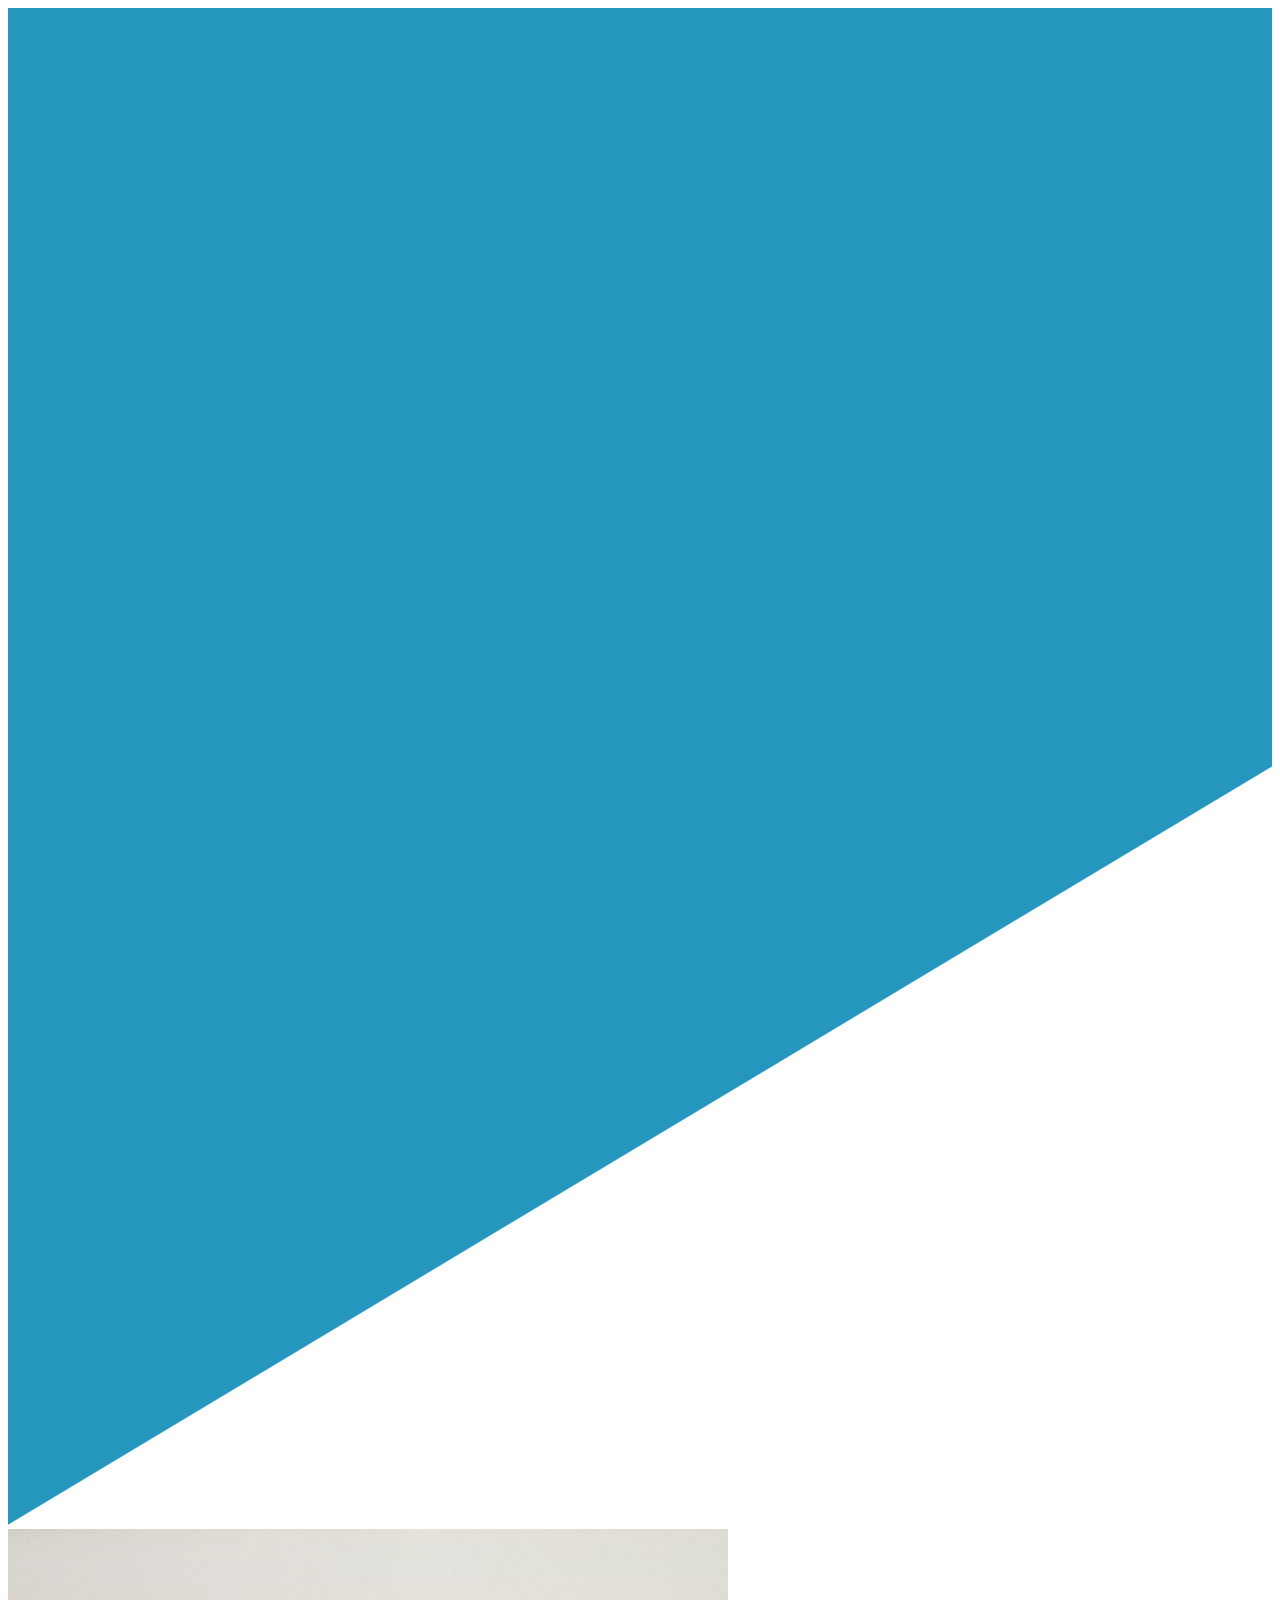
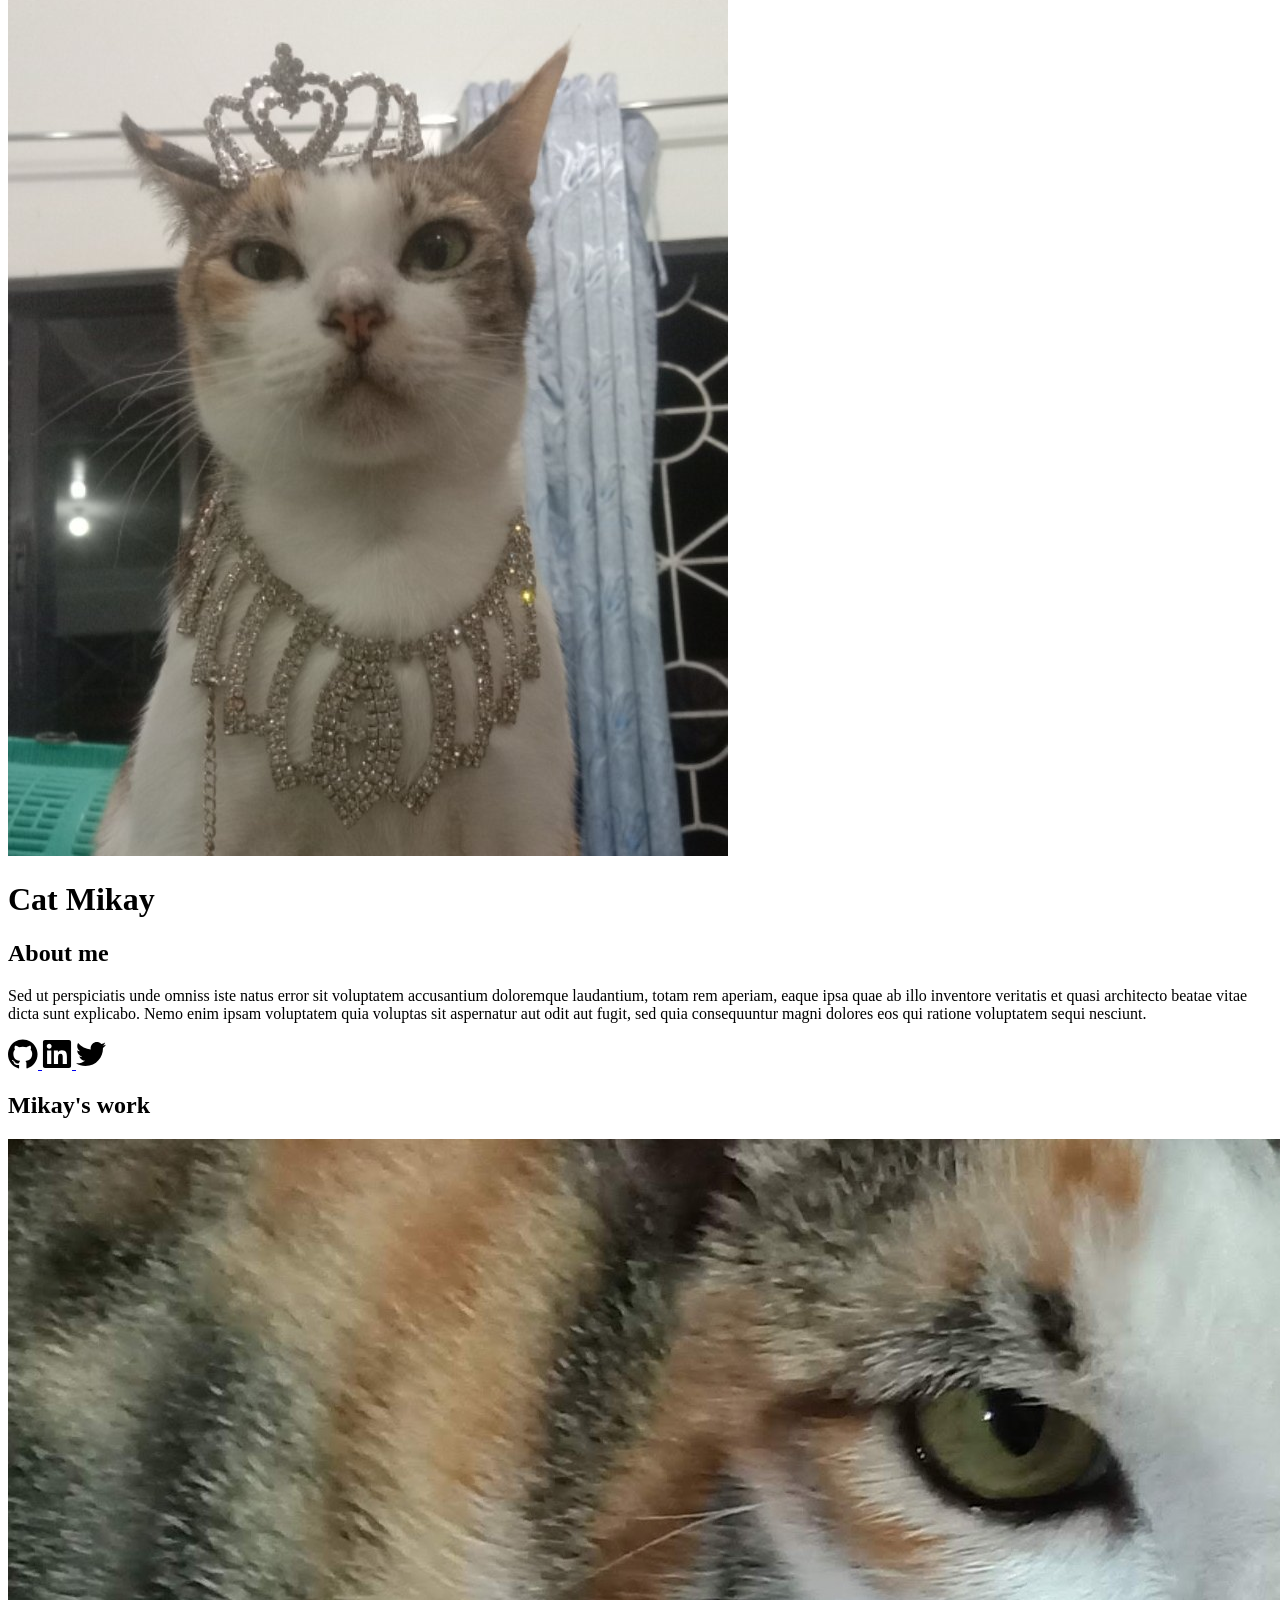
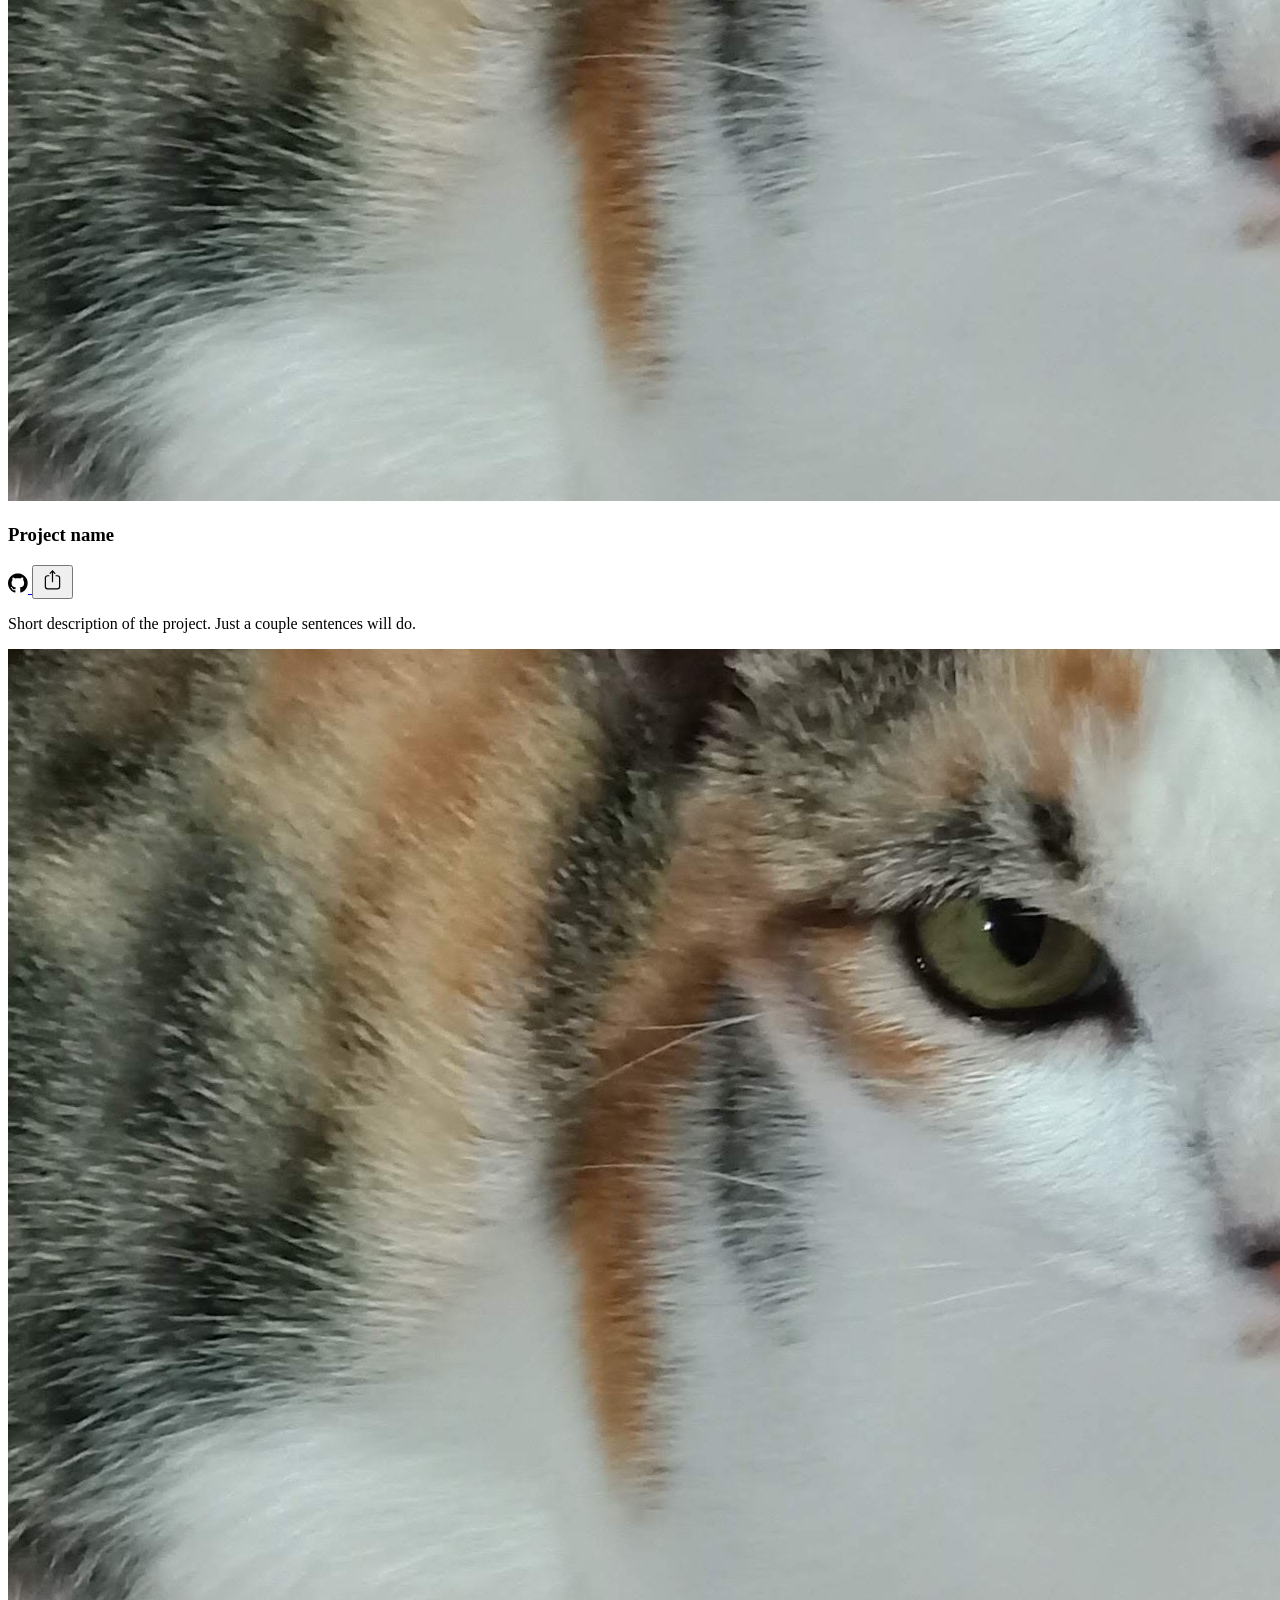
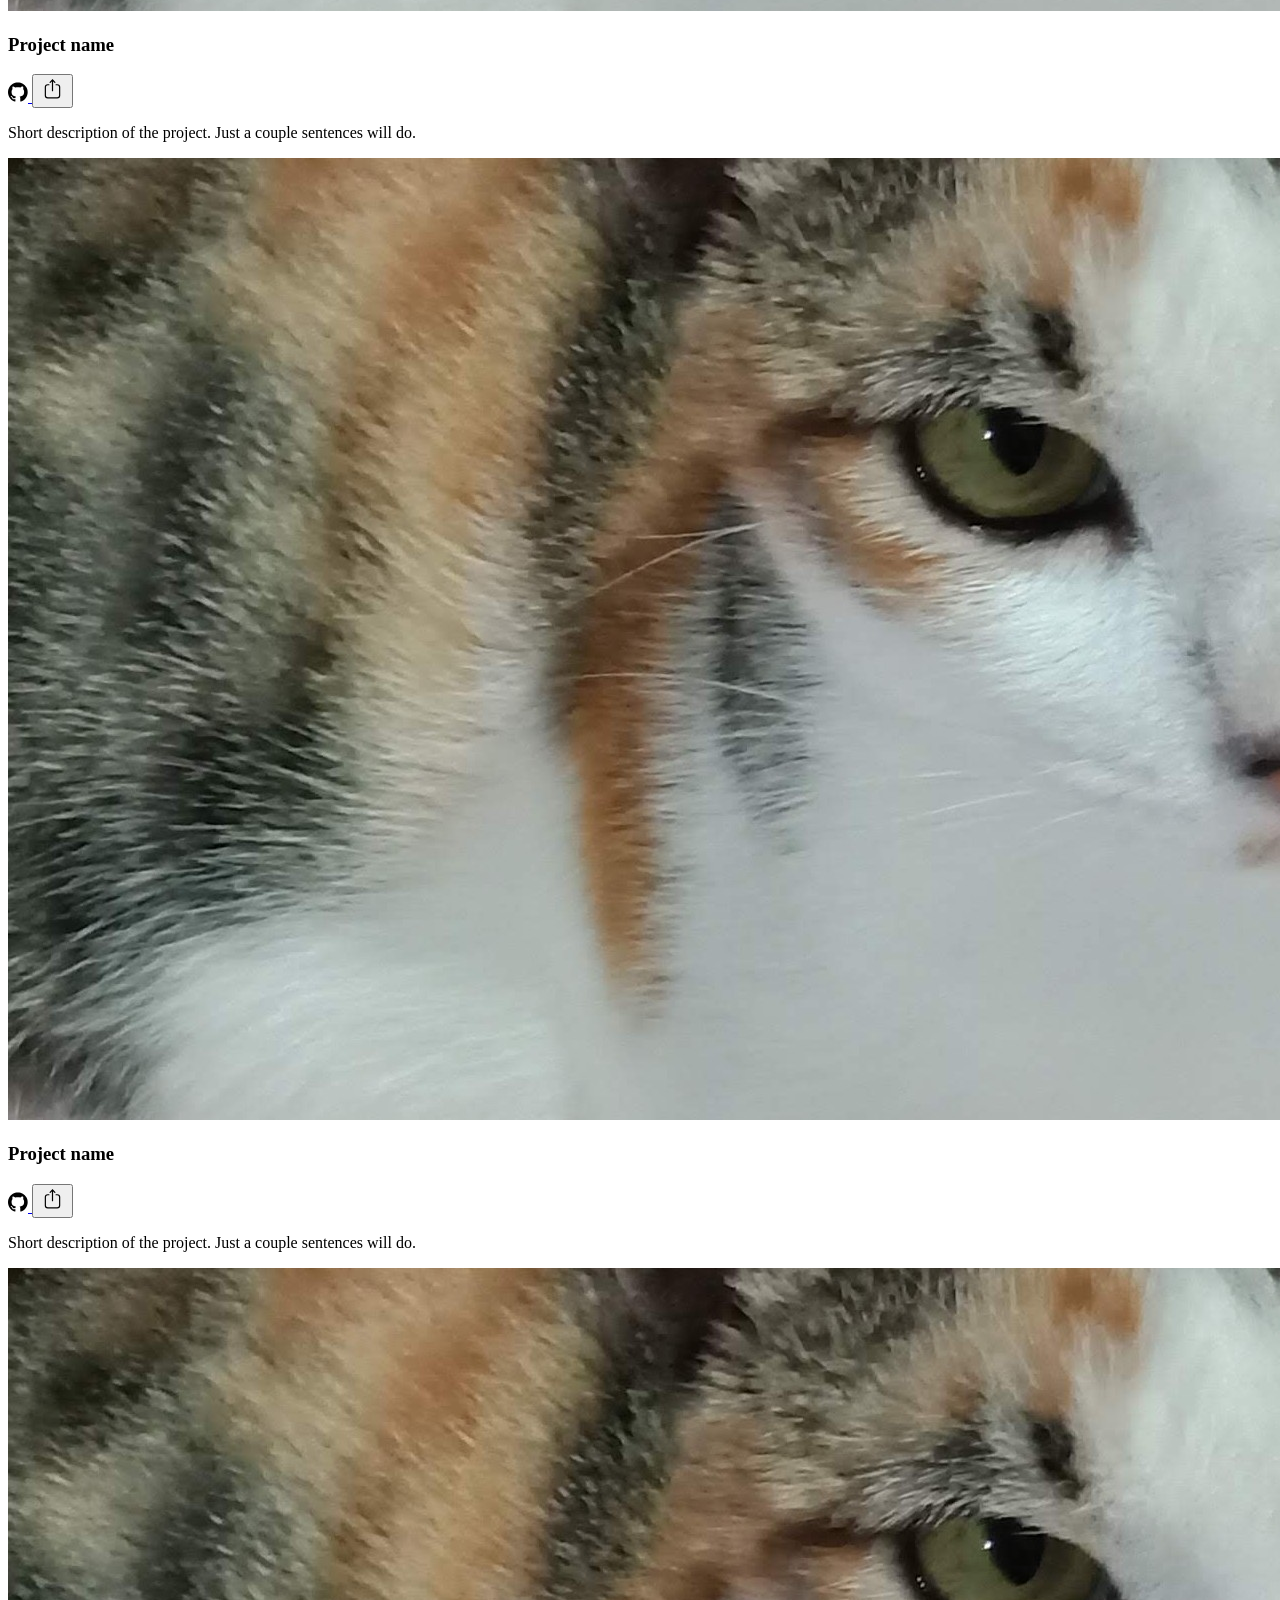
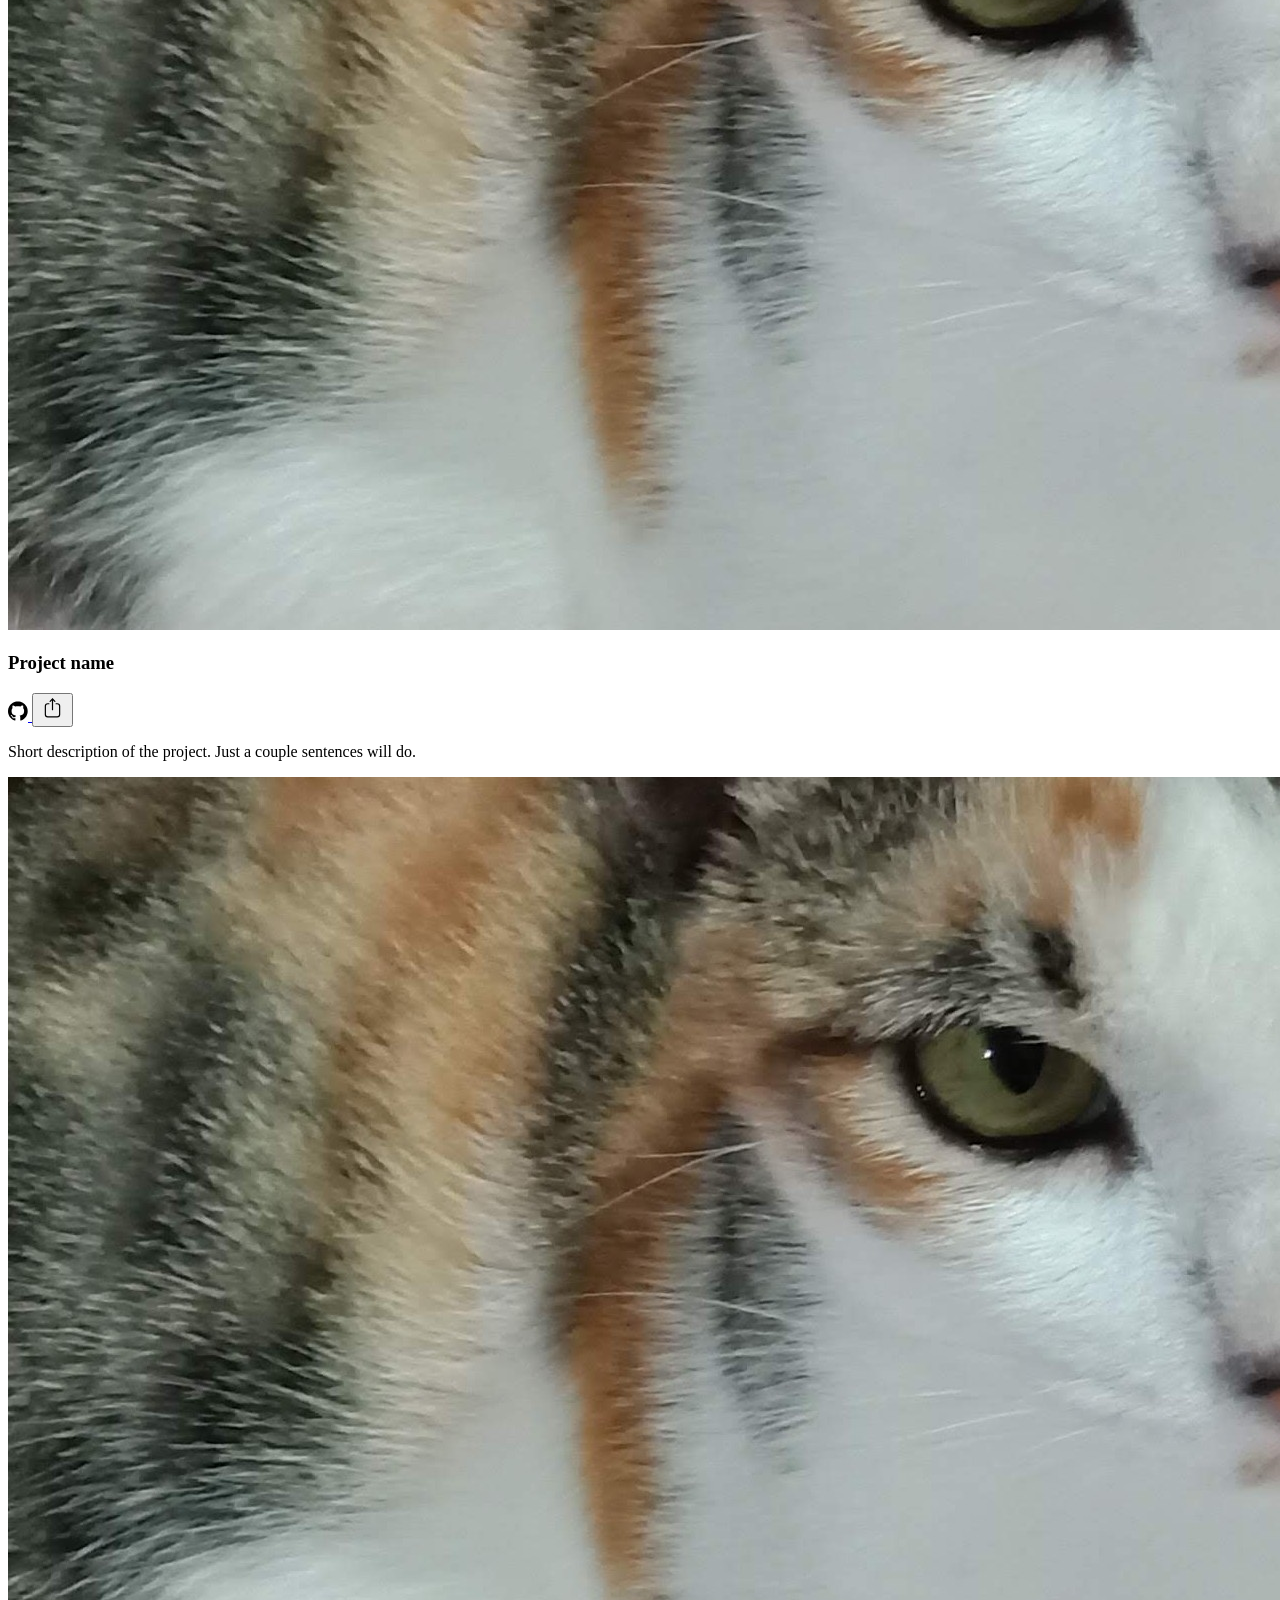
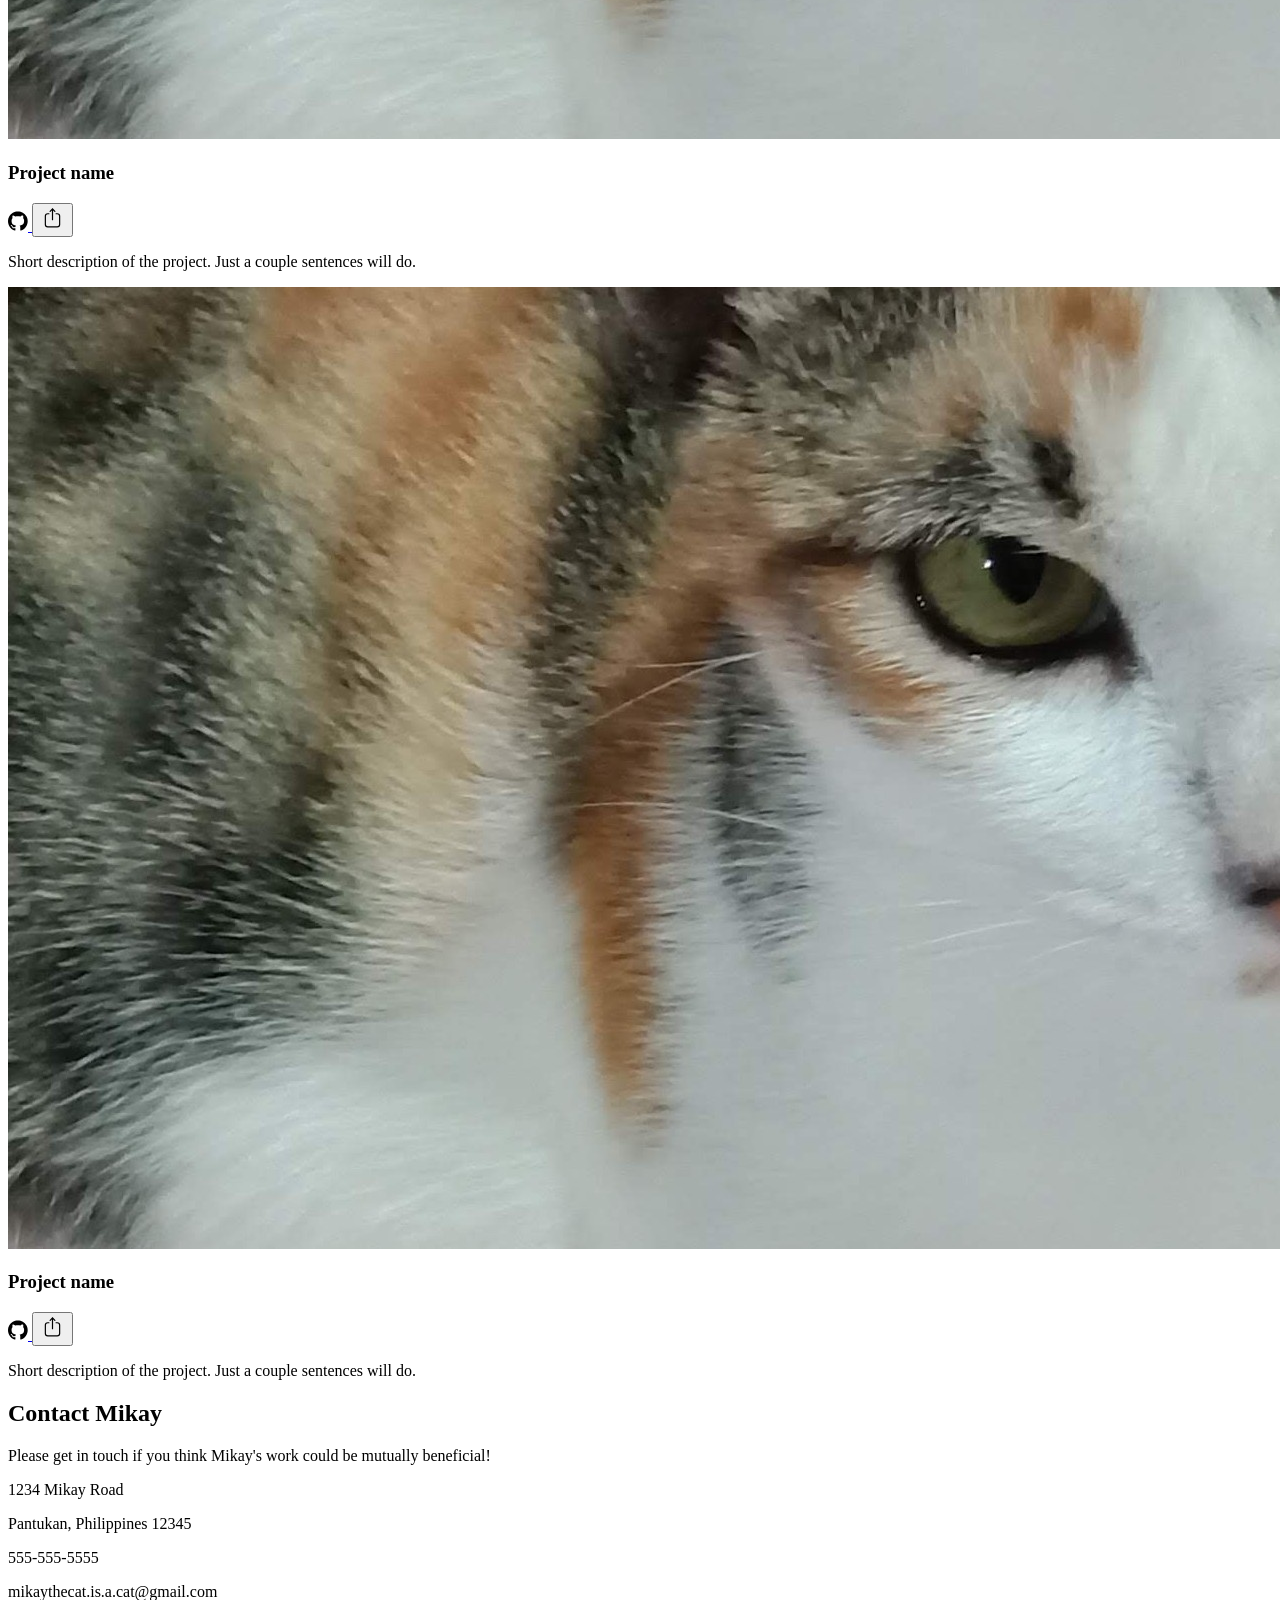
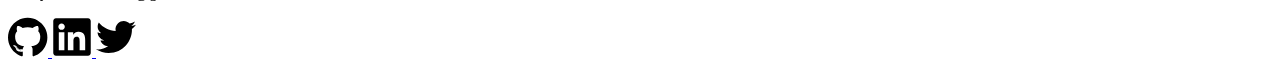
==== commit 3c7b3c9d: "make main a grid and project cards flexible making the main element's sectoin grid will allow multip" ====
--- a/src/index.html
+++ b/src/index.html
@@ -15,18 +15,19 @@
       >
         <path d="m24 10v6l5-3V10" fill="#2596be" />
       </svg>
-      <div class="picture-with-title">
-        <img
-          class="portrait-image"
-          src="./mikay-portrait.jpeg"
-          alt="Cat with tiara and necklace"
-        />
-        <h1 class="h1-title">Cat Mikay</h1>
-      </div>
-      <div>
+
+      <div class="about-me-container">
+        <div class="picture-with-title">
+          <img
+            class="portrait-image"
+            src="./mikay-portrait.jpeg"
+            alt="Cat with tiara and necklace"
+          />
+          <h1 class="h1-title">Cat Mikay</h1>
+        </div>
         <h2 class="h2-about-me">About me</h2>
         <p class="about-paragraph">
-          Sed ut perspiciatis unde omnis iste natus error sit voluptatem
+          Sed ut perspiciatis unde omniss iste natus error sit voluptatem
           accusantium doloremque laudantium, totam rem aperiam, eaque ipsa quae
           ab illo inventore veritatis et quasi architecto beatae vitae dicta
           sunt explicabo. Nemo enim ipsam voluptatem quia voluptas sit
@@ -123,7 +124,7 @@
     </header>
     <main>
       <h2 class="Mikay-work">Mikay's work</h2>
-      <section>
+      <section class="project-section">
         <article class="project-card">
           <div class="image-container">
             <img src="./assets/project-1.jpg" alt="" />
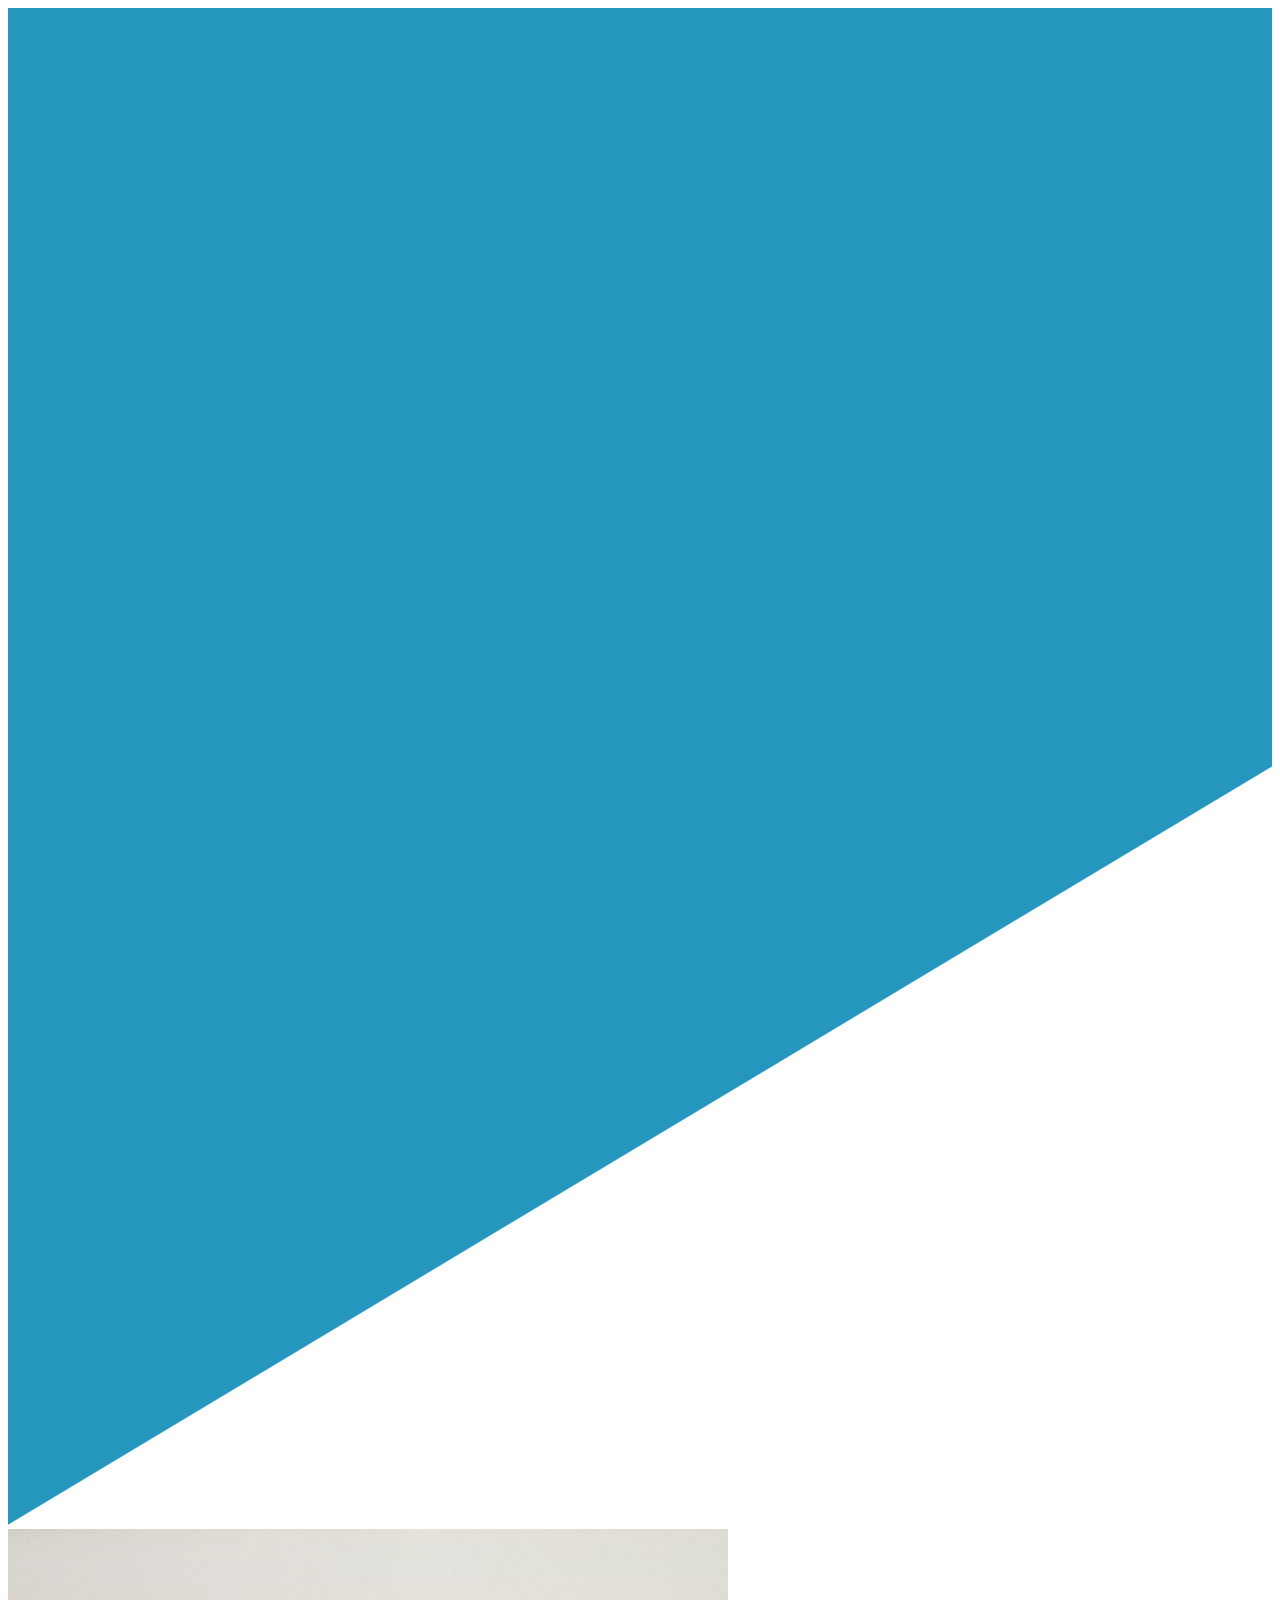
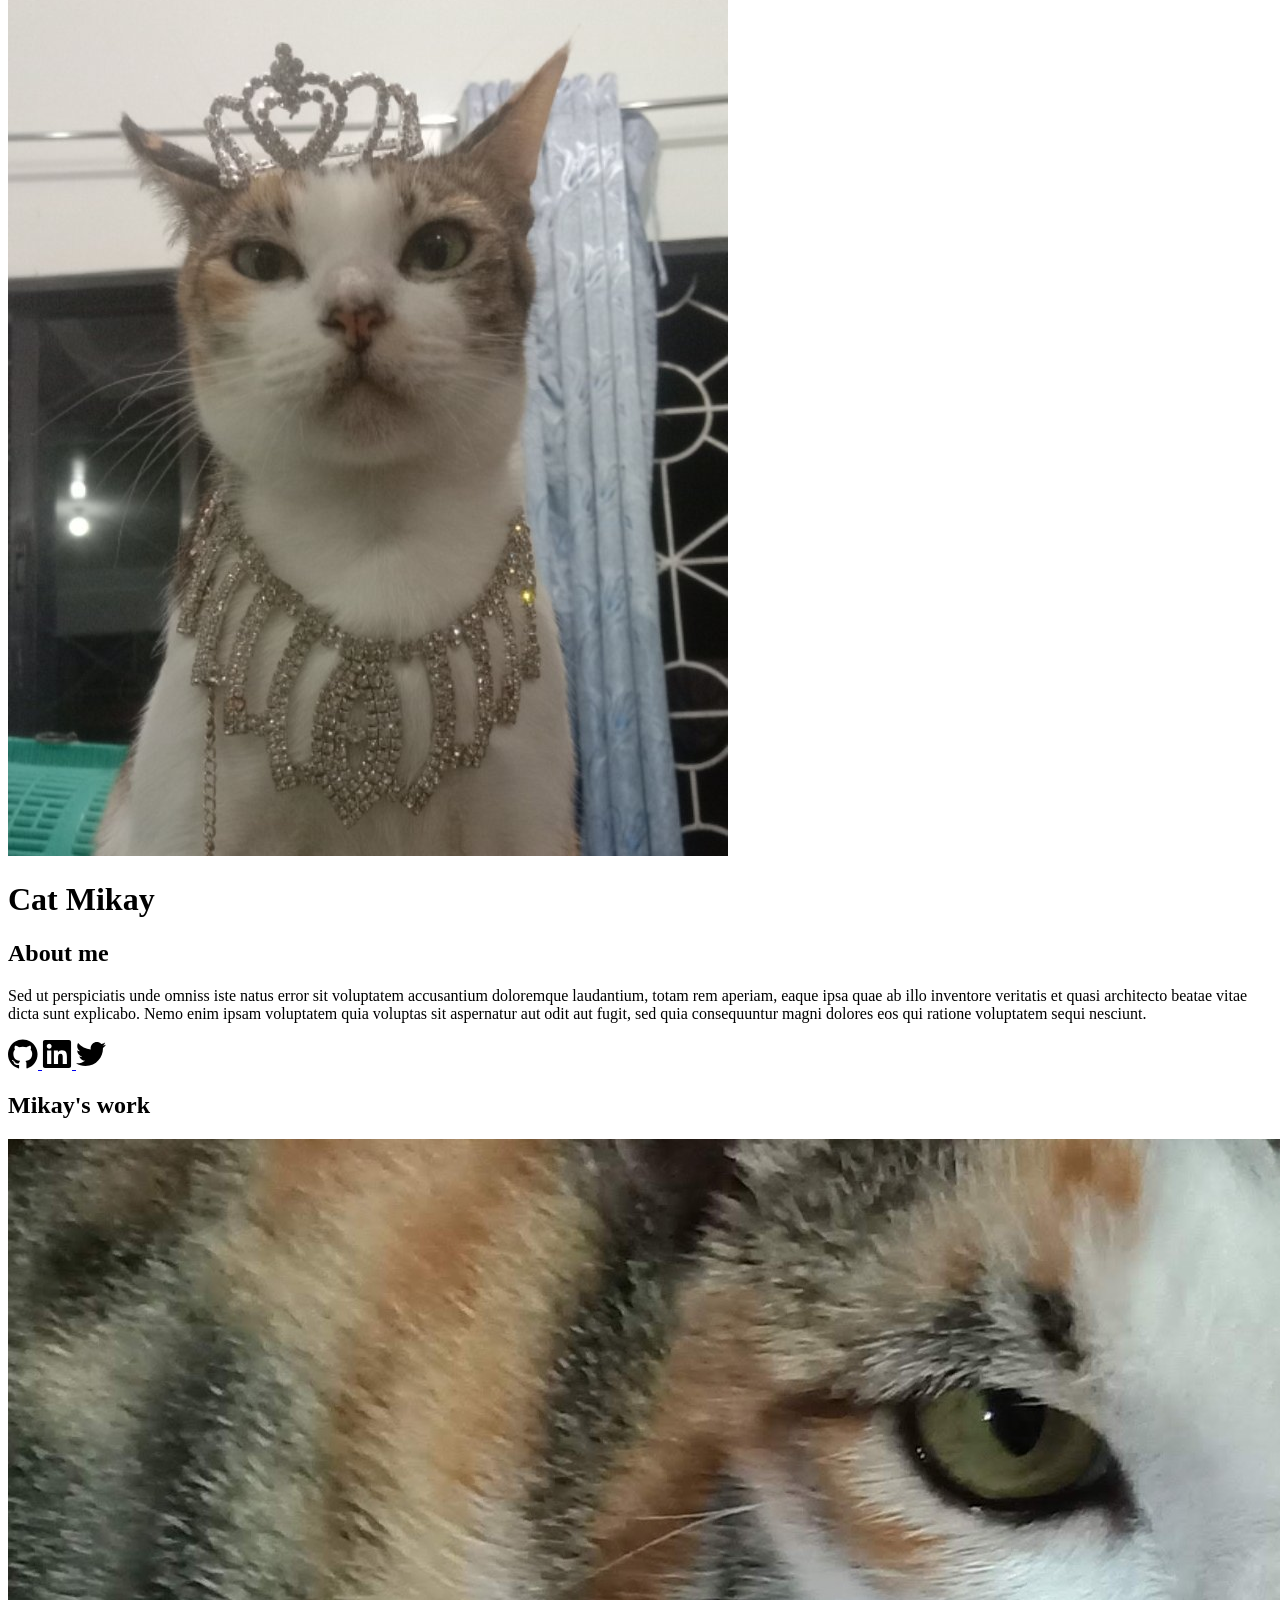
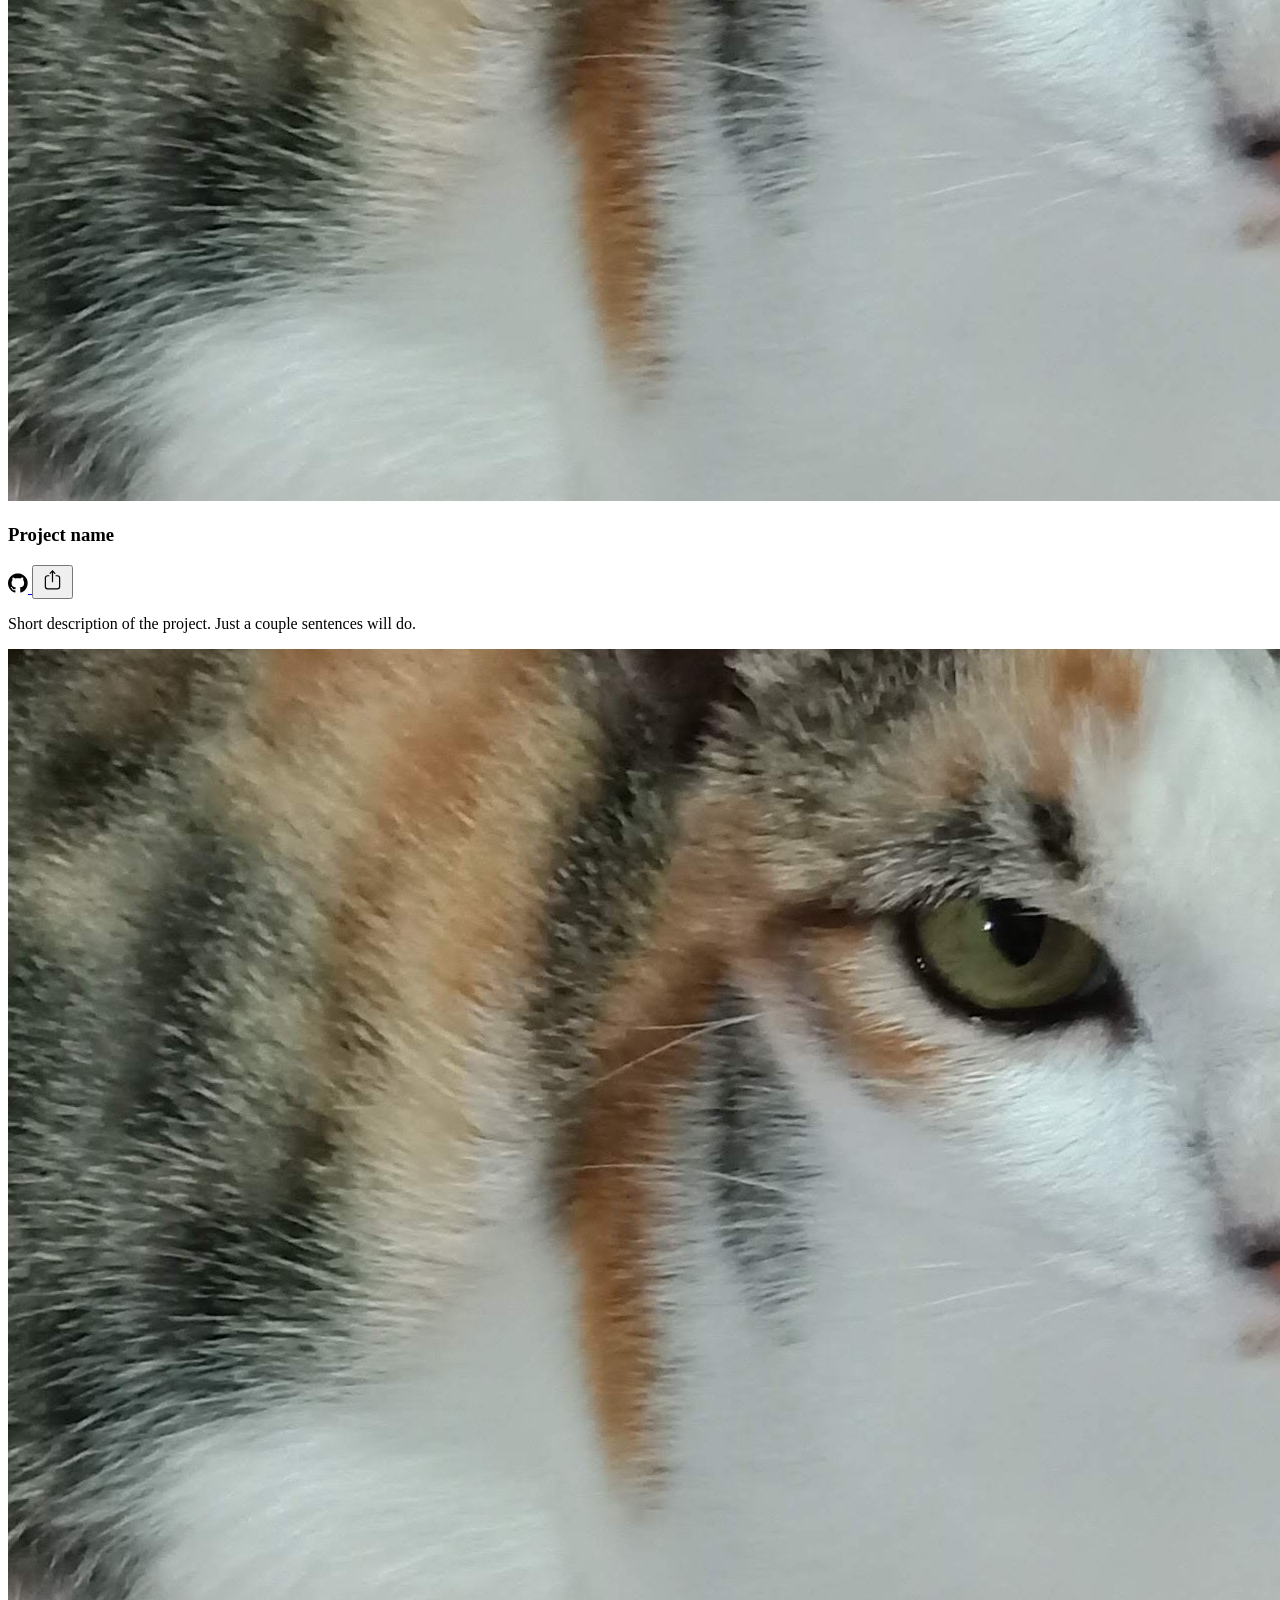
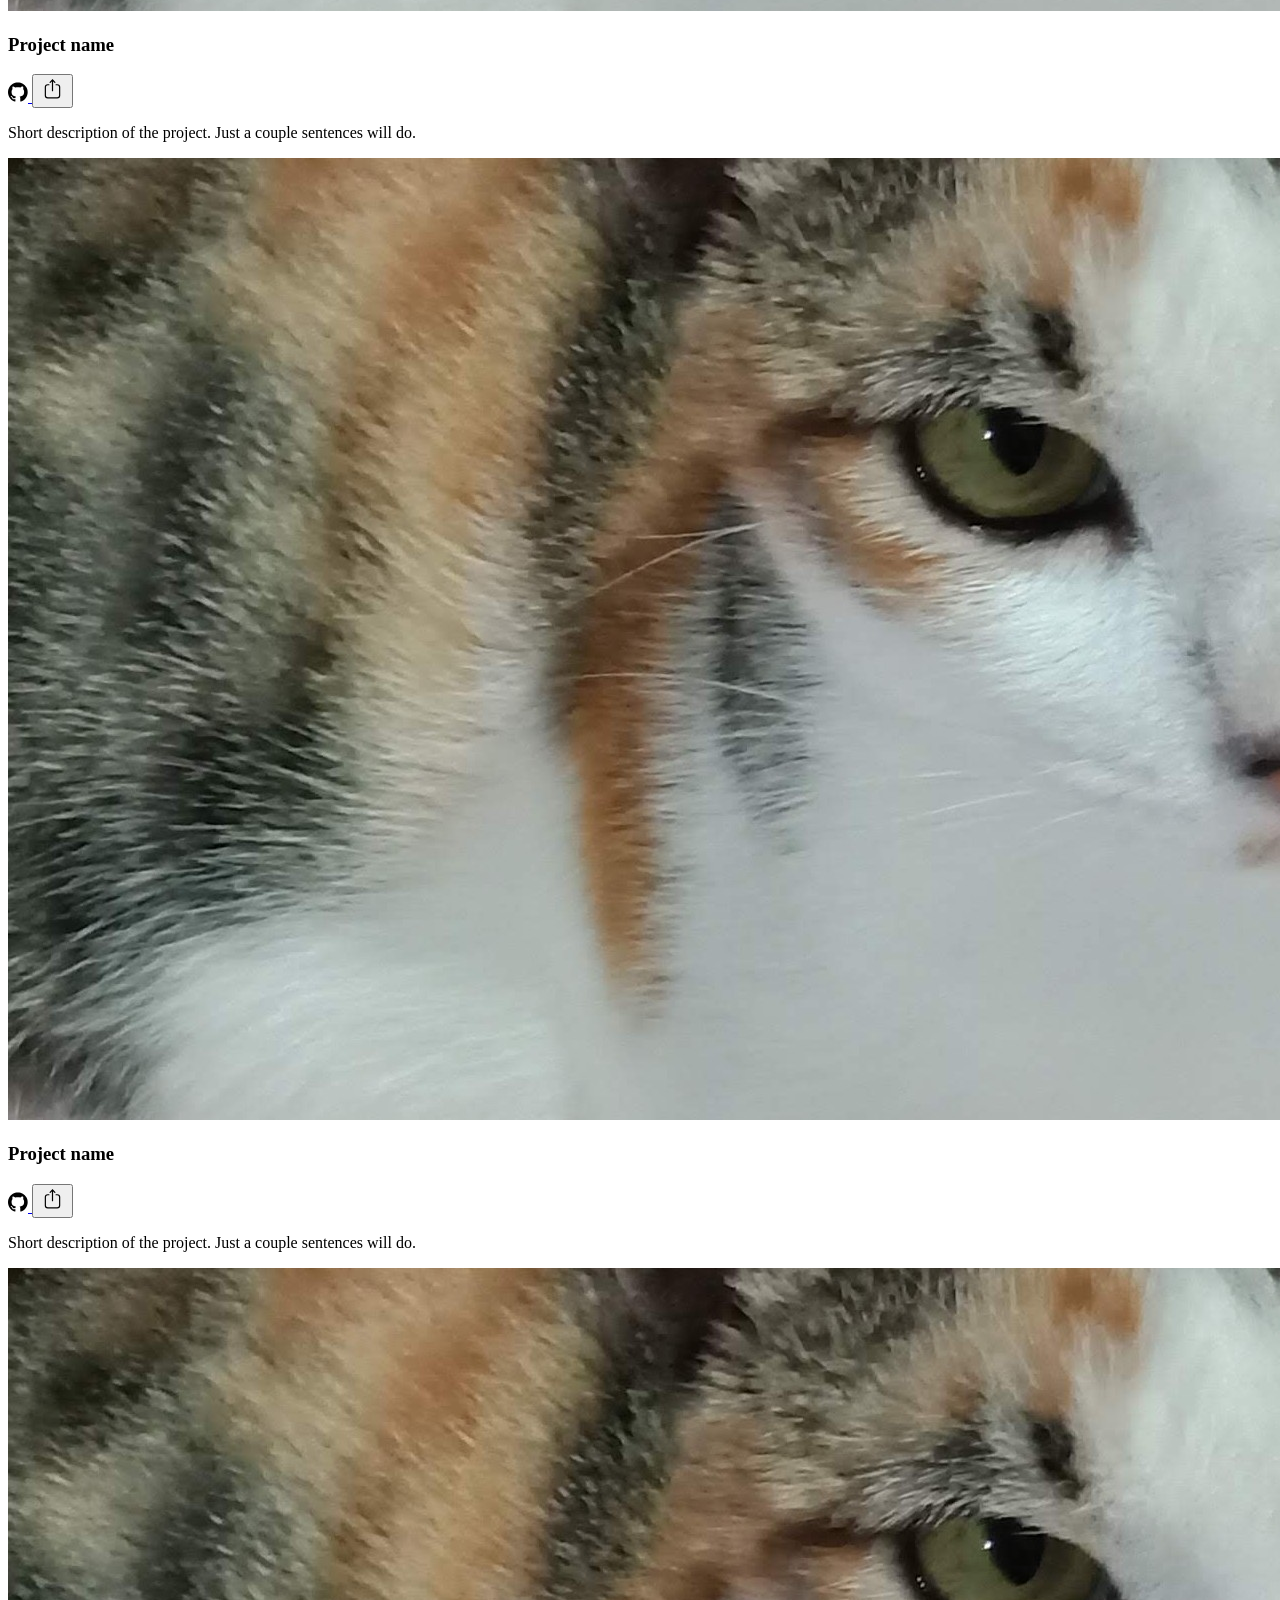
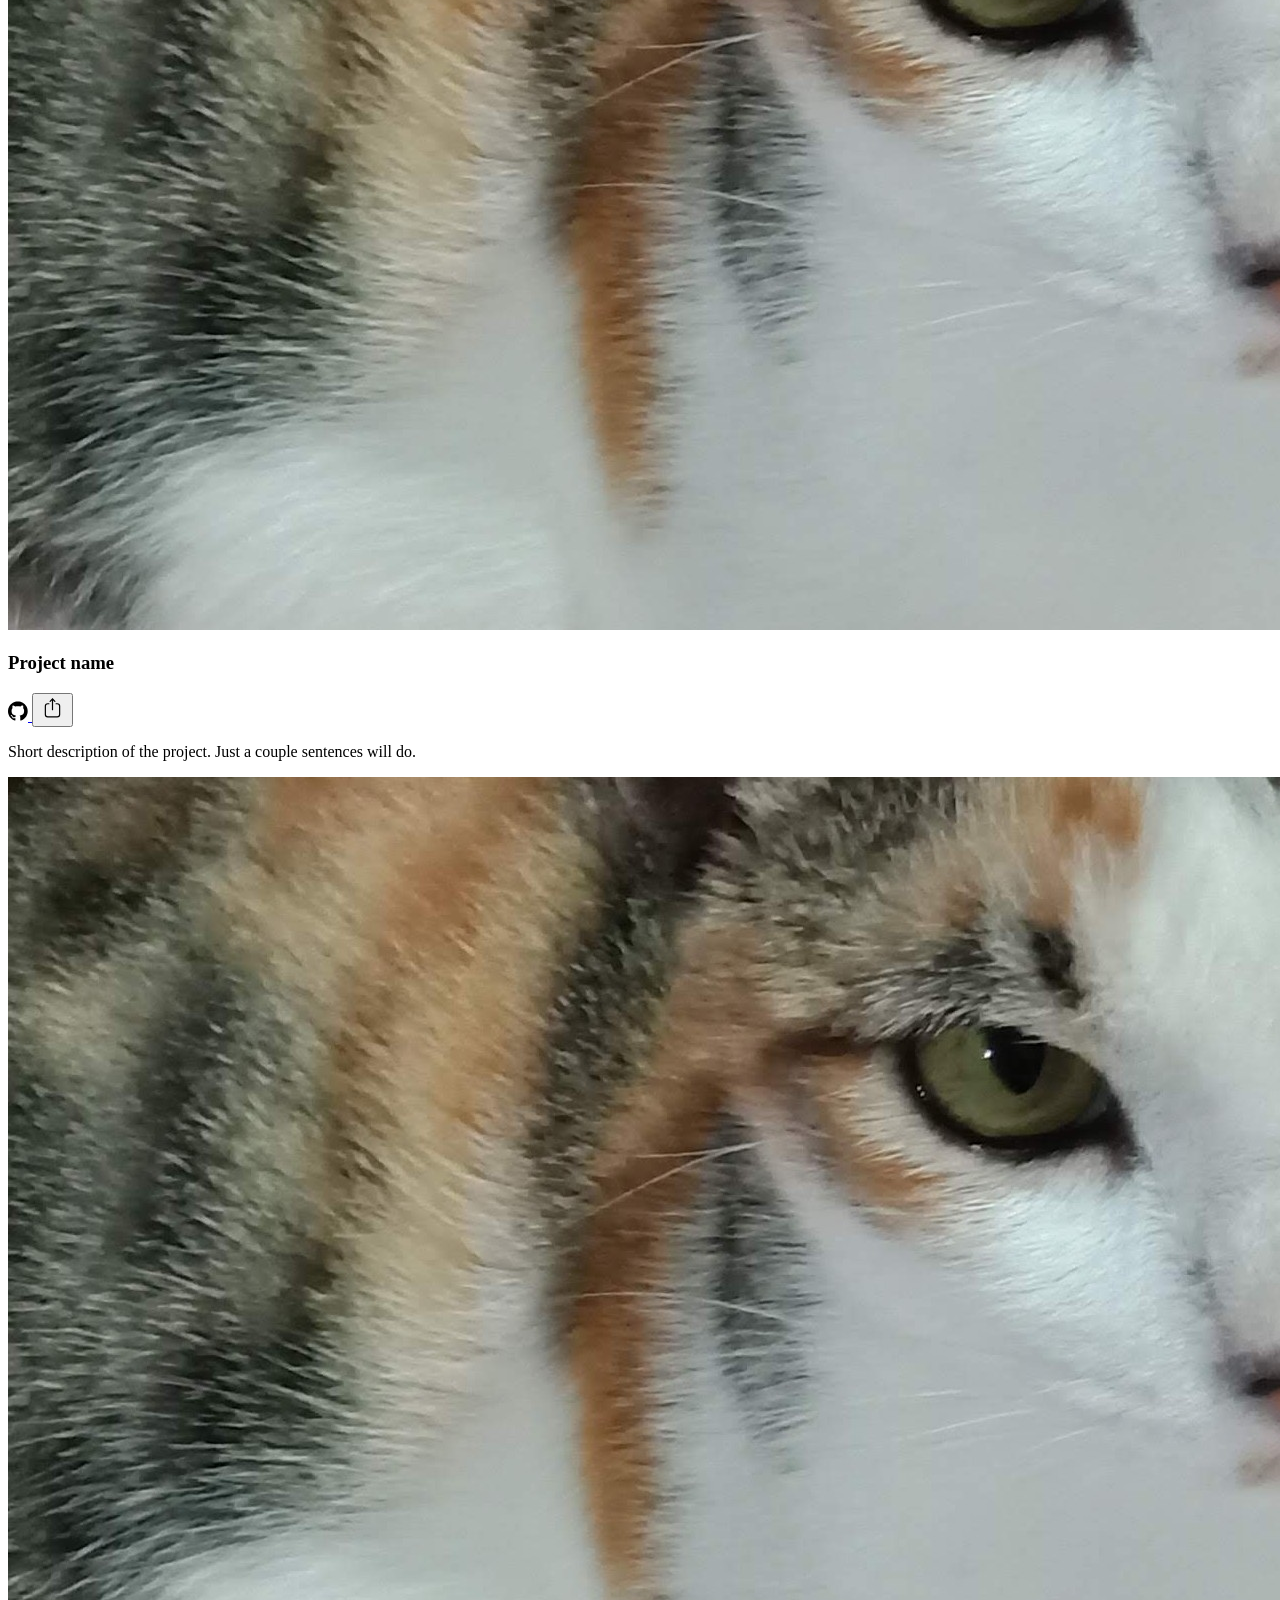
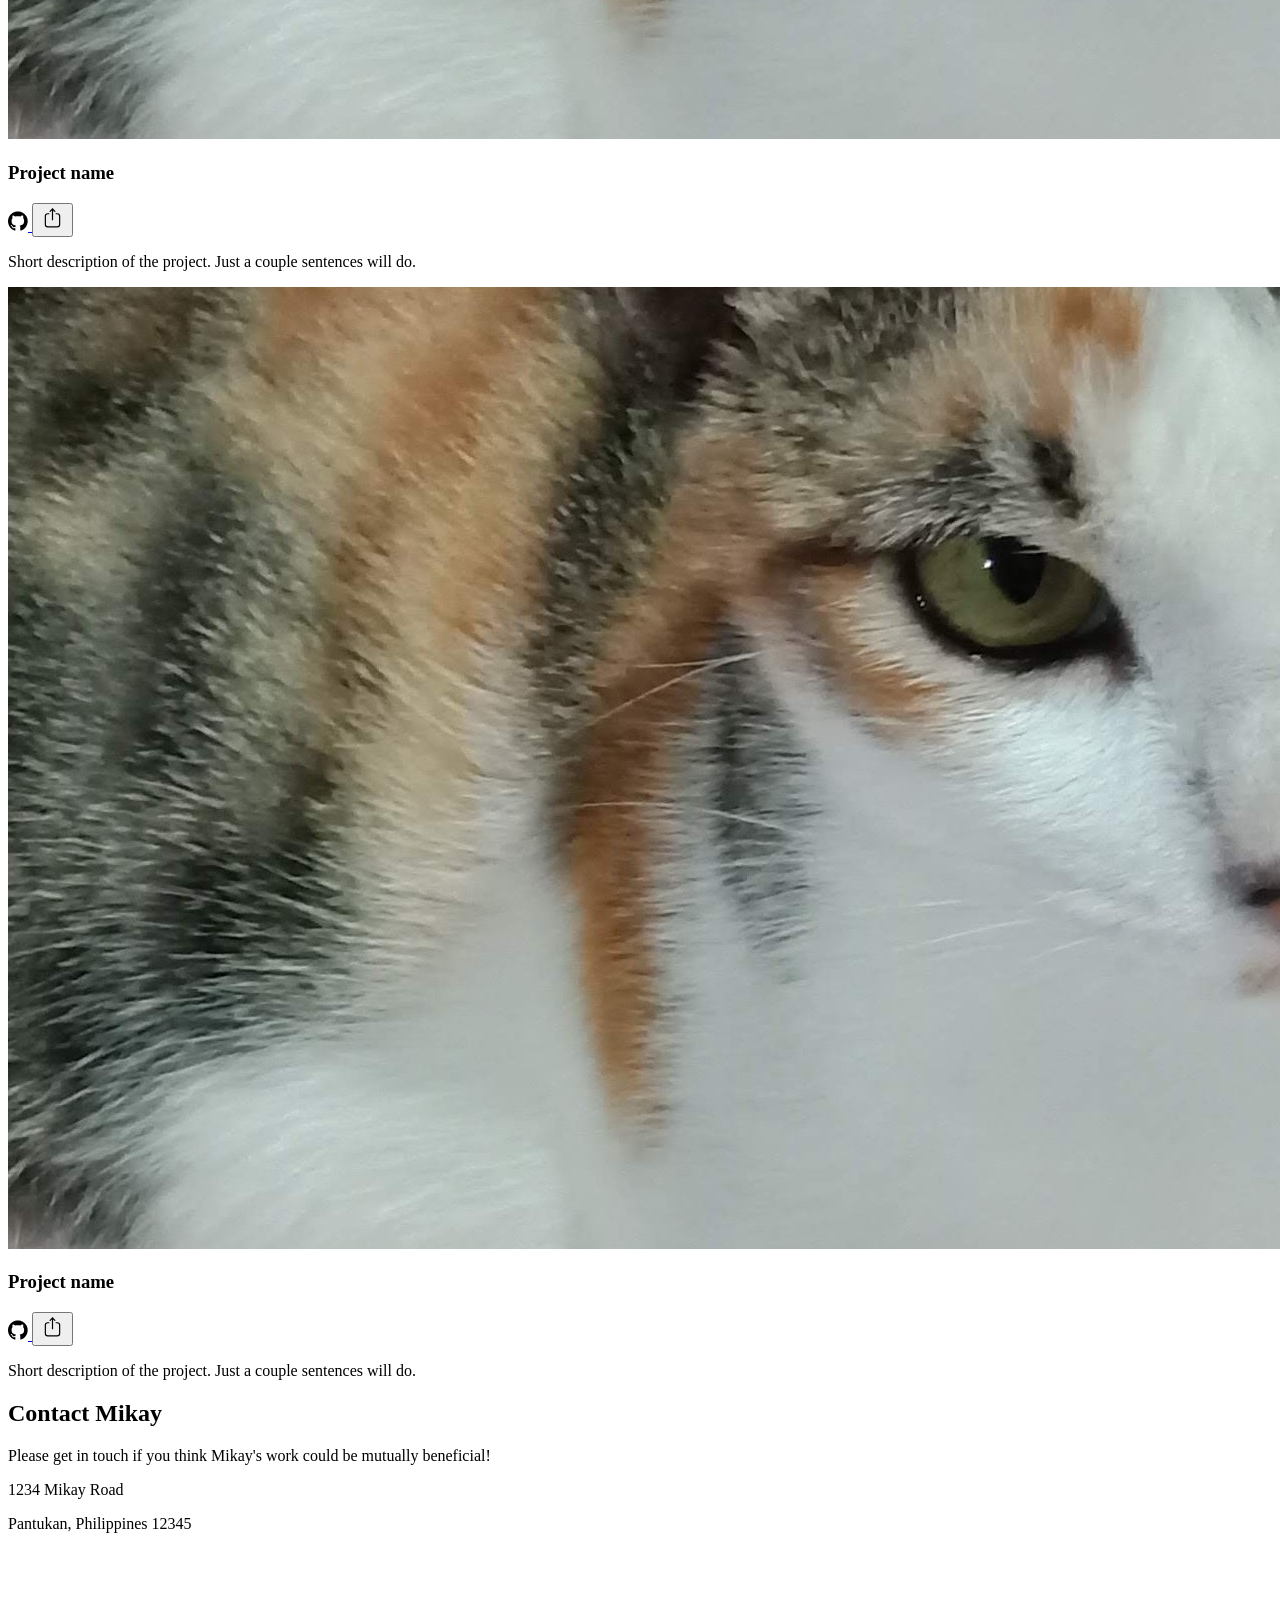
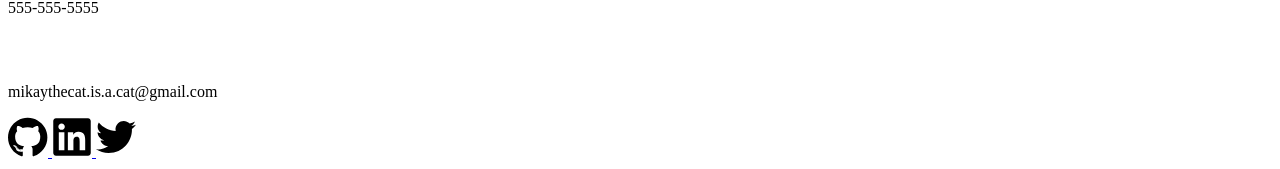
==== commit 895ad39c: "Make footer responsive for tablets." ====
--- a/src/index.html
+++ b/src/index.html
@@ -545,8 +545,56 @@
           </p>
           <p>1234 Mikay Road</p>
           <p class="address-footer">Pantukan, Philippines 12345</p>
-          <p>555-555-5555</p>
-          <p>mikaythecat.is.a.cat@gmail.com</p>
+          <div class="svg-text">
+            <svg
+              width="30"
+              viewBox="0 0 24 24"
+              fill="none"
+              xmlns="http://www.w3.org/2000/svg"
+            >
+              <g id="SVGRepo_bgCarrier" stroke-width="0"></g>
+              <g
+                id="SVGRepo_tracerCarrier"
+                stroke-linecap="round"
+                stroke-linejoin="round"
+              ></g>
+              <g id="SVGRepo_iconCarrier">
+                <path
+                  d="M5.11596 12.7268L8.15456 9.08666C8.46255 8.69067 8.61655 8.49267 8.69726 8.27061C8.76867 8.07411 8.79821 7.86486 8.784 7.65628C8.76793 7.42055 8.67477 7.18766 8.48846 6.72187L7.77776 4.94513C7.50204 4.25581 7.36417 3.91116 7.12635 3.68525C6.91678 3.48618 6.65417 3.3519 6.37009 3.29856C6.0477 3.23803 5.68758 3.32806 4.96733 3.50812L3 4.00002C3 14 9.99969 21 20 21L20.4916 19.0324C20.6717 18.3122 20.7617 17.952 20.7012 17.6297C20.6478 17.3456 20.5136 17.083 20.3145 16.8734C20.0886 16.6356 19.7439 16.4977 19.0546 16.222L17.4691 15.5878C16.9377 15.3752 16.672 15.2689 16.4071 15.2608C16.1729 15.2536 15.9404 15.3013 15.728 15.4002C15.4877 15.512 15.2854 15.7144 14.8807 16.1191L11.7943 19.1569"
+                  stroke="#ffffff"
+                  stroke-width="2"
+                  stroke-linecap="round"
+                  stroke-linejoin="round"
+                ></path>
+              </g>
+            </svg>
+            <p>555-555-5555</p>
+          </div>
+          <div class="svg-text">
+            <svg
+              width="30"
+              viewBox="0 0 24 24"
+              fill="none"
+              xmlns="http://www.w3.org/2000/svg"
+            >
+              <g id="SVGRepo_bgCarrier" stroke-width="0"></g>
+              <g
+                id="SVGRepo_tracerCarrier"
+                stroke-linecap="round"
+                stroke-linejoin="round"
+              ></g>
+              <g id="SVGRepo_iconCarrier">
+                <path
+                  fill-rule="evenodd"
+                  clip-rule="evenodd"
+                  d="M3.75 5.25L3 6V18L3.75 18.75H20.25L21 18V6L20.25 5.25H3.75ZM4.5 7.6955V17.25H19.5V7.69525L11.9999 14.5136L4.5 7.6955ZM18.3099 6.75H5.68986L11.9999 12.4864L18.3099 6.75Z"
+                  fill="#ffffff"
+                  stroke="#ffffff"
+                ></path>
+              </g>
+            </svg>
+            <p>mikaythecat.is.a.cat@gmail.com</p>
+          </div>
           <div class="logos-svg-container" id="footer">
             <a href="https://github.com/">
               <svg
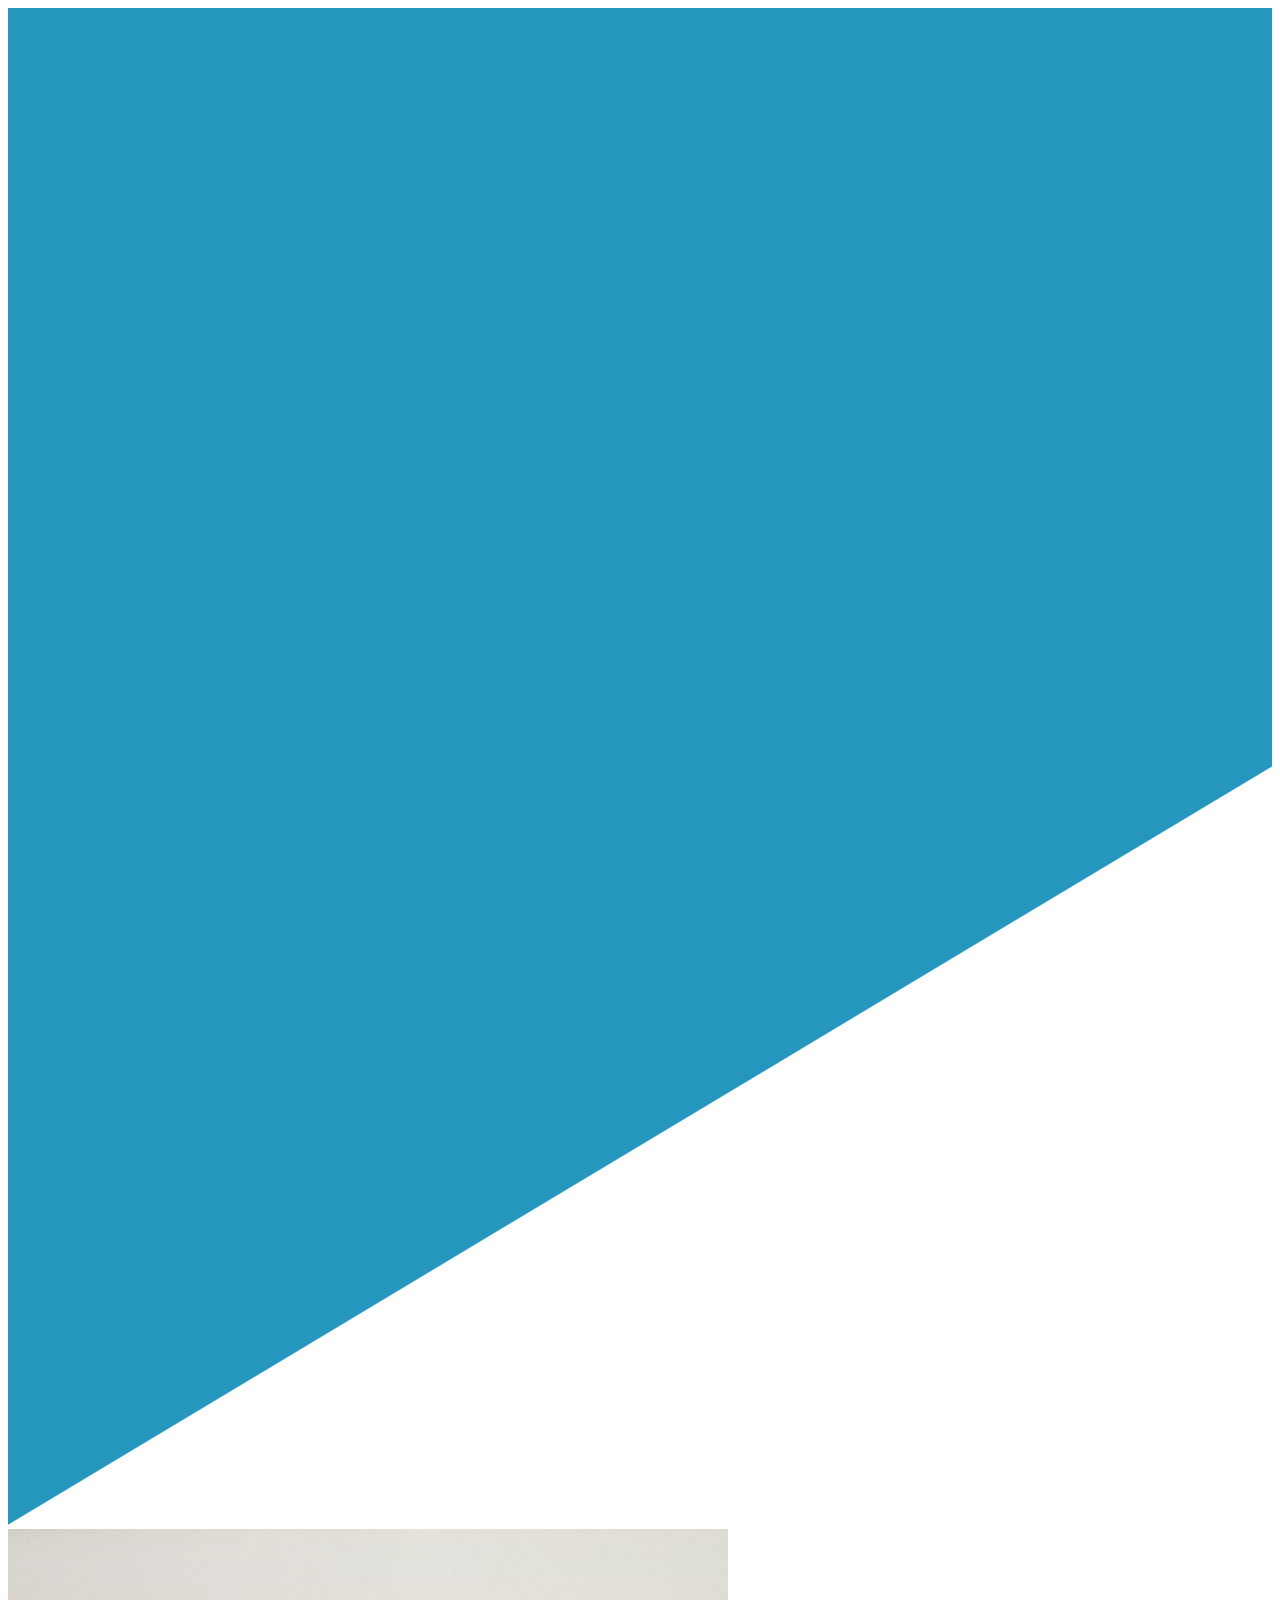
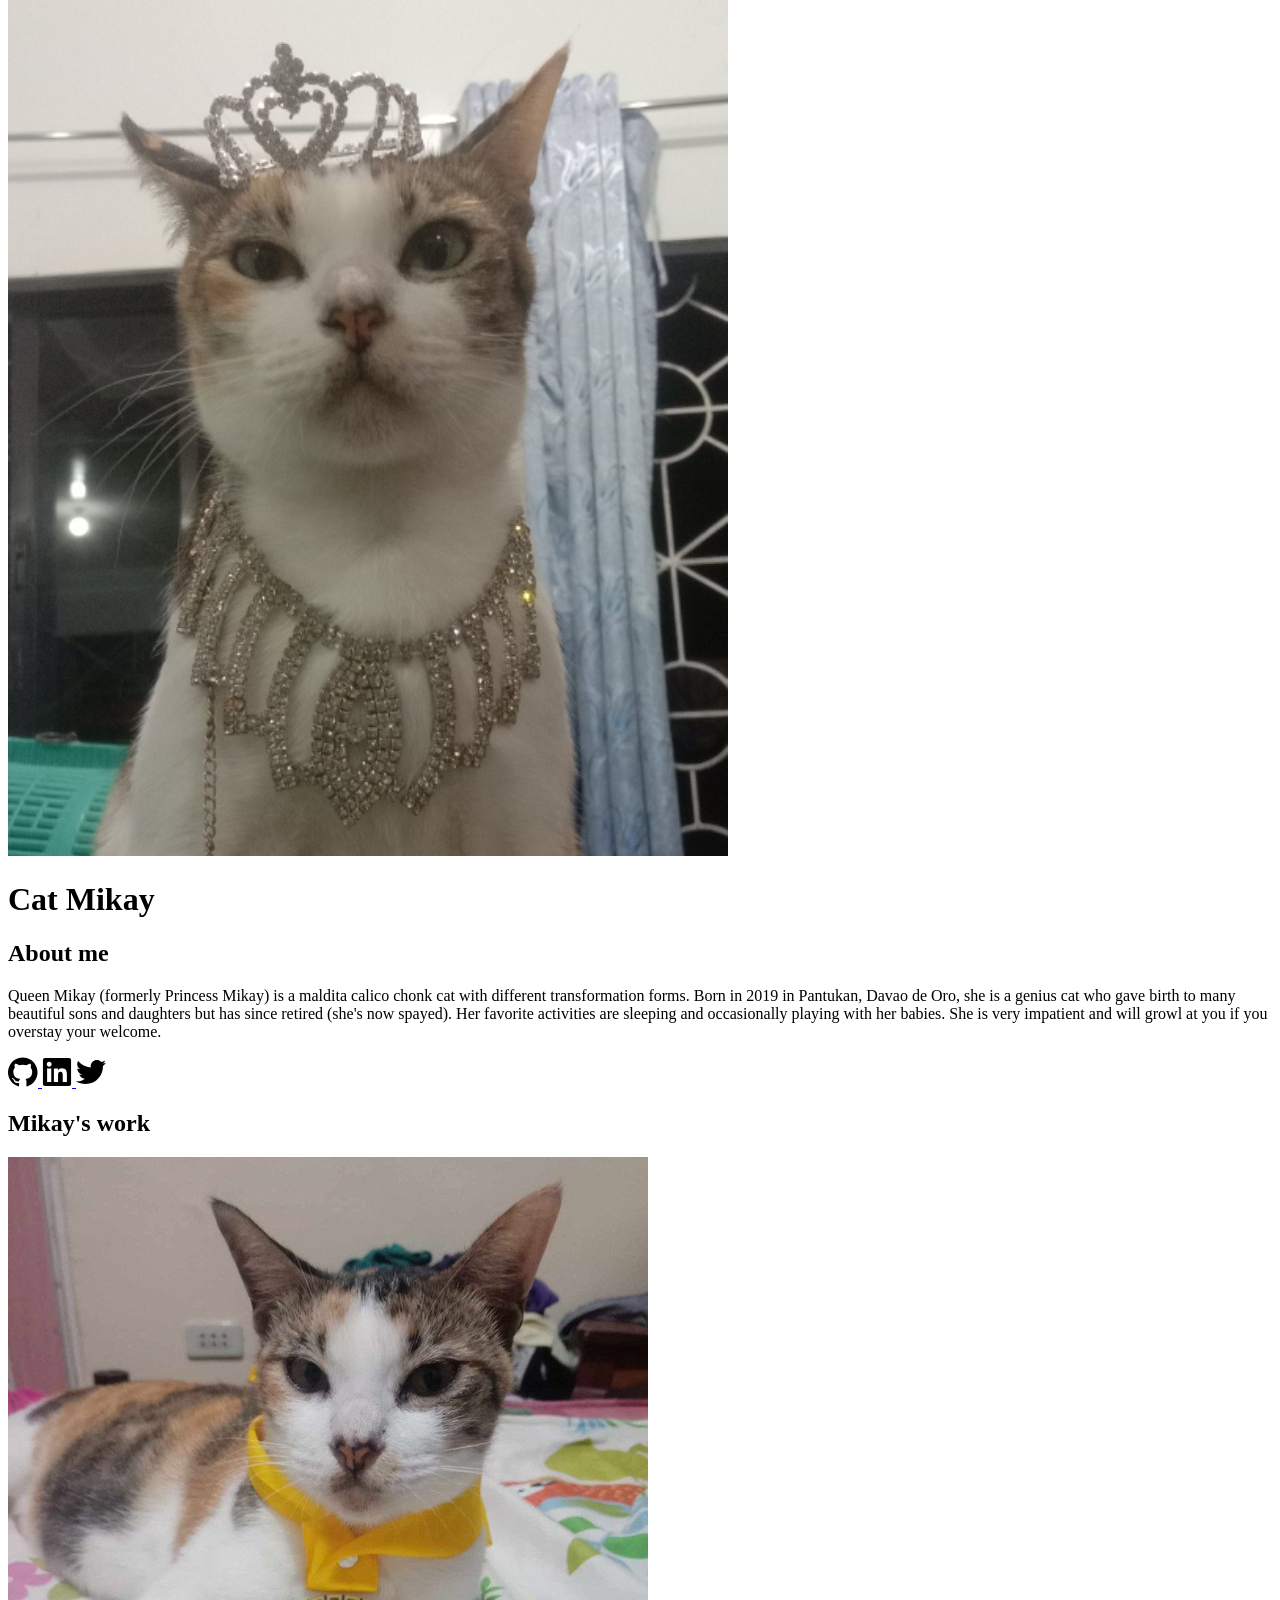
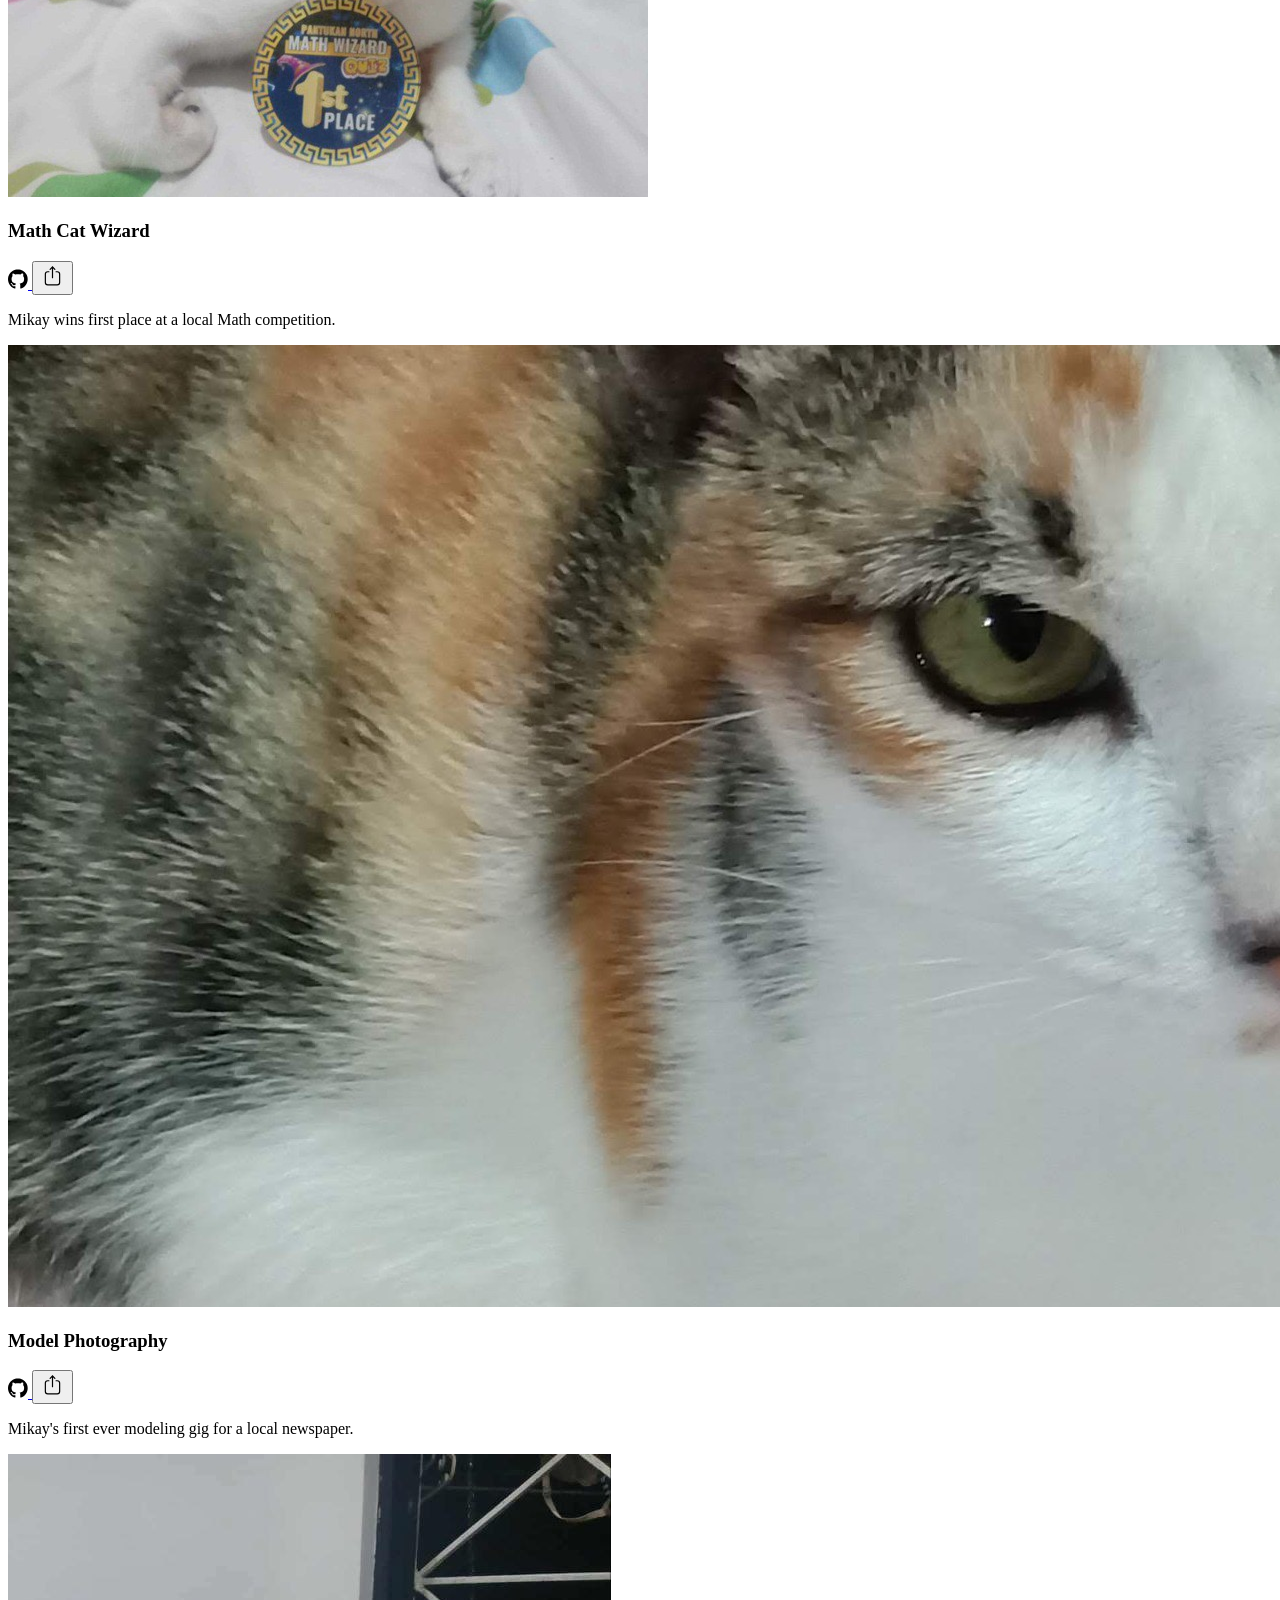
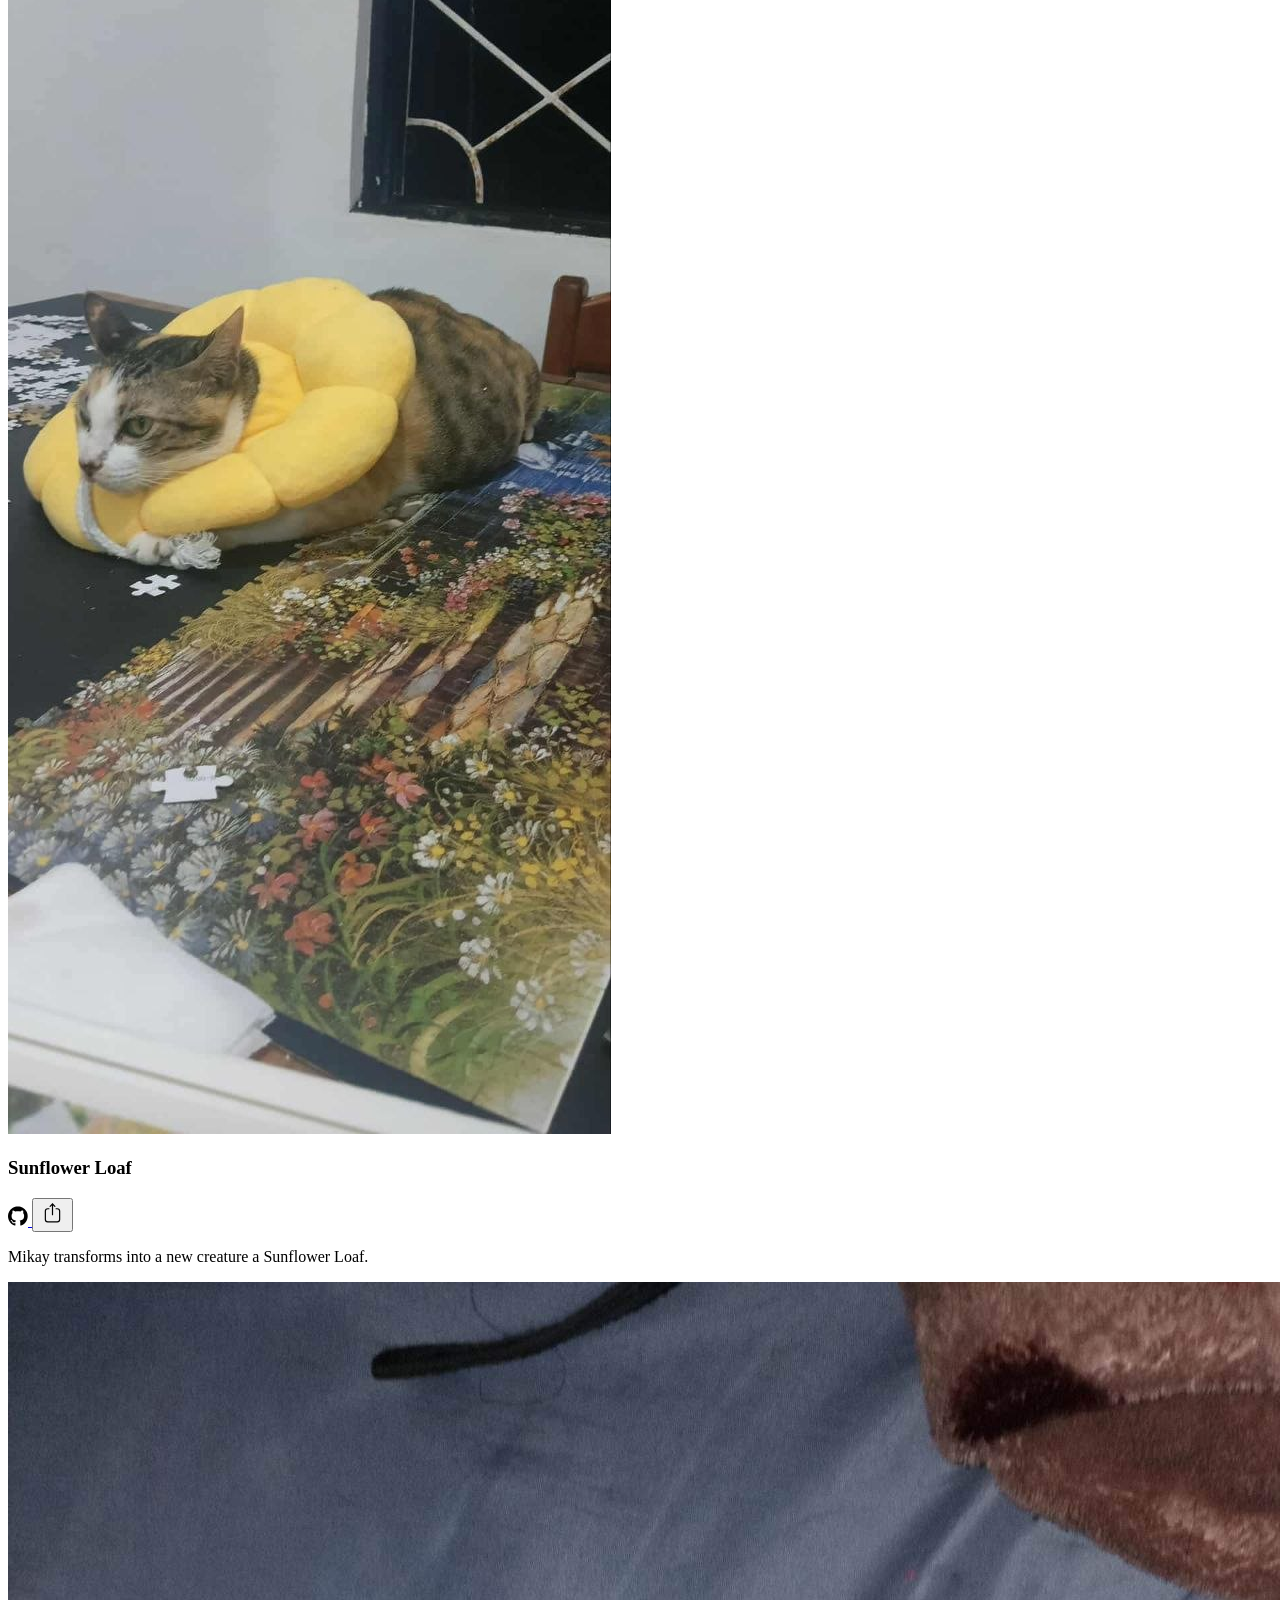
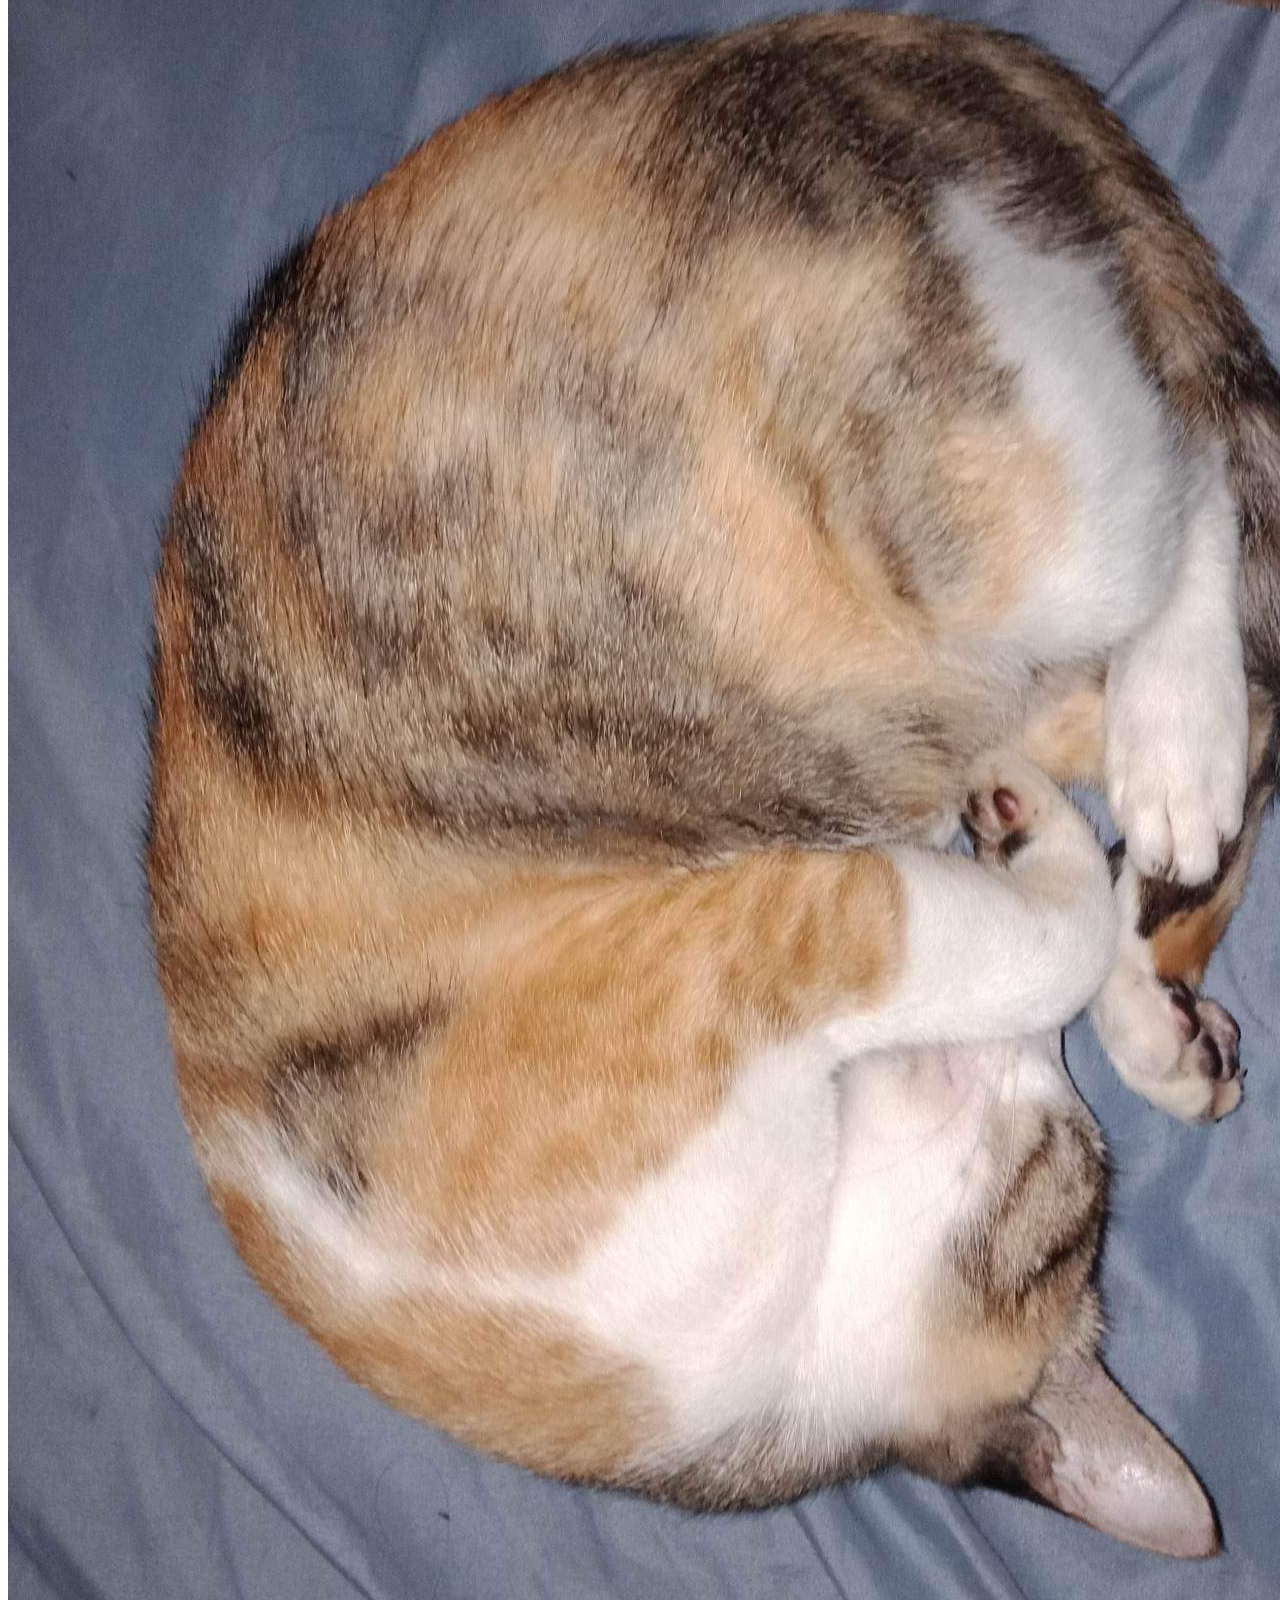
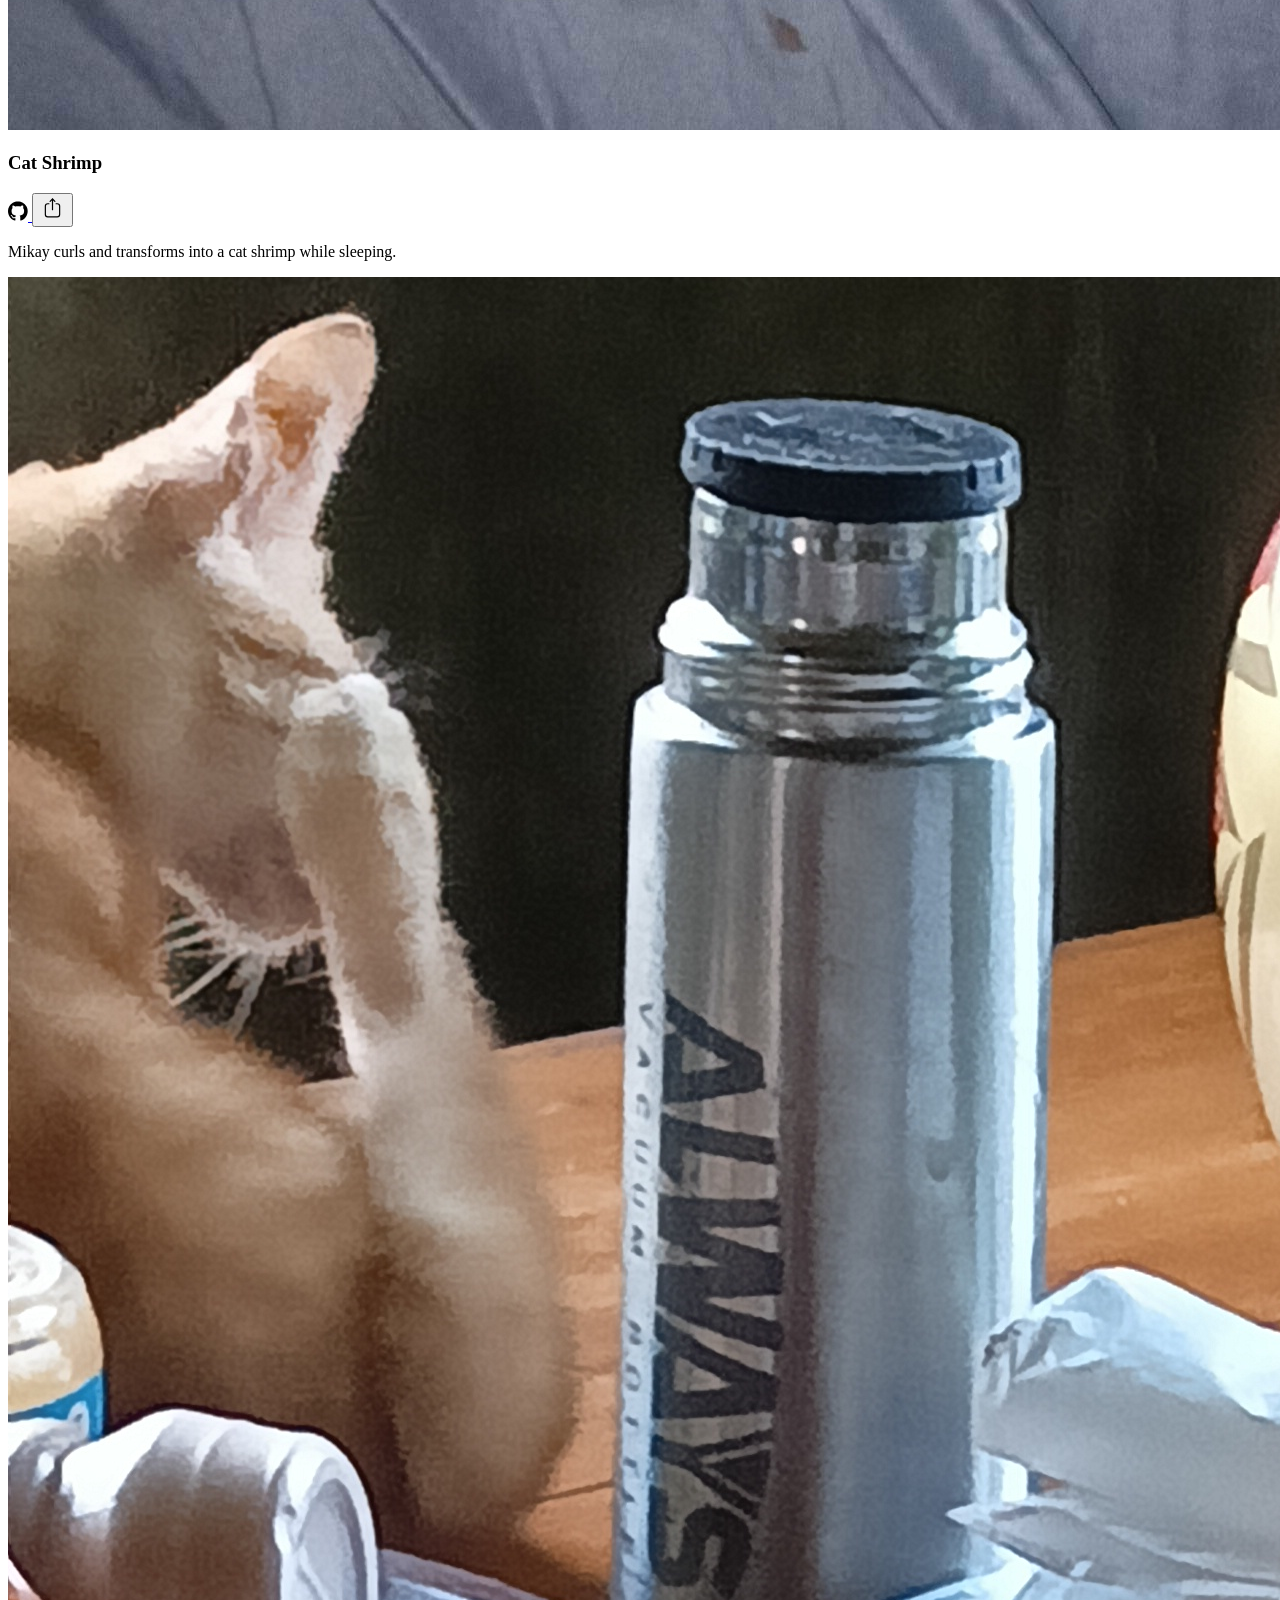
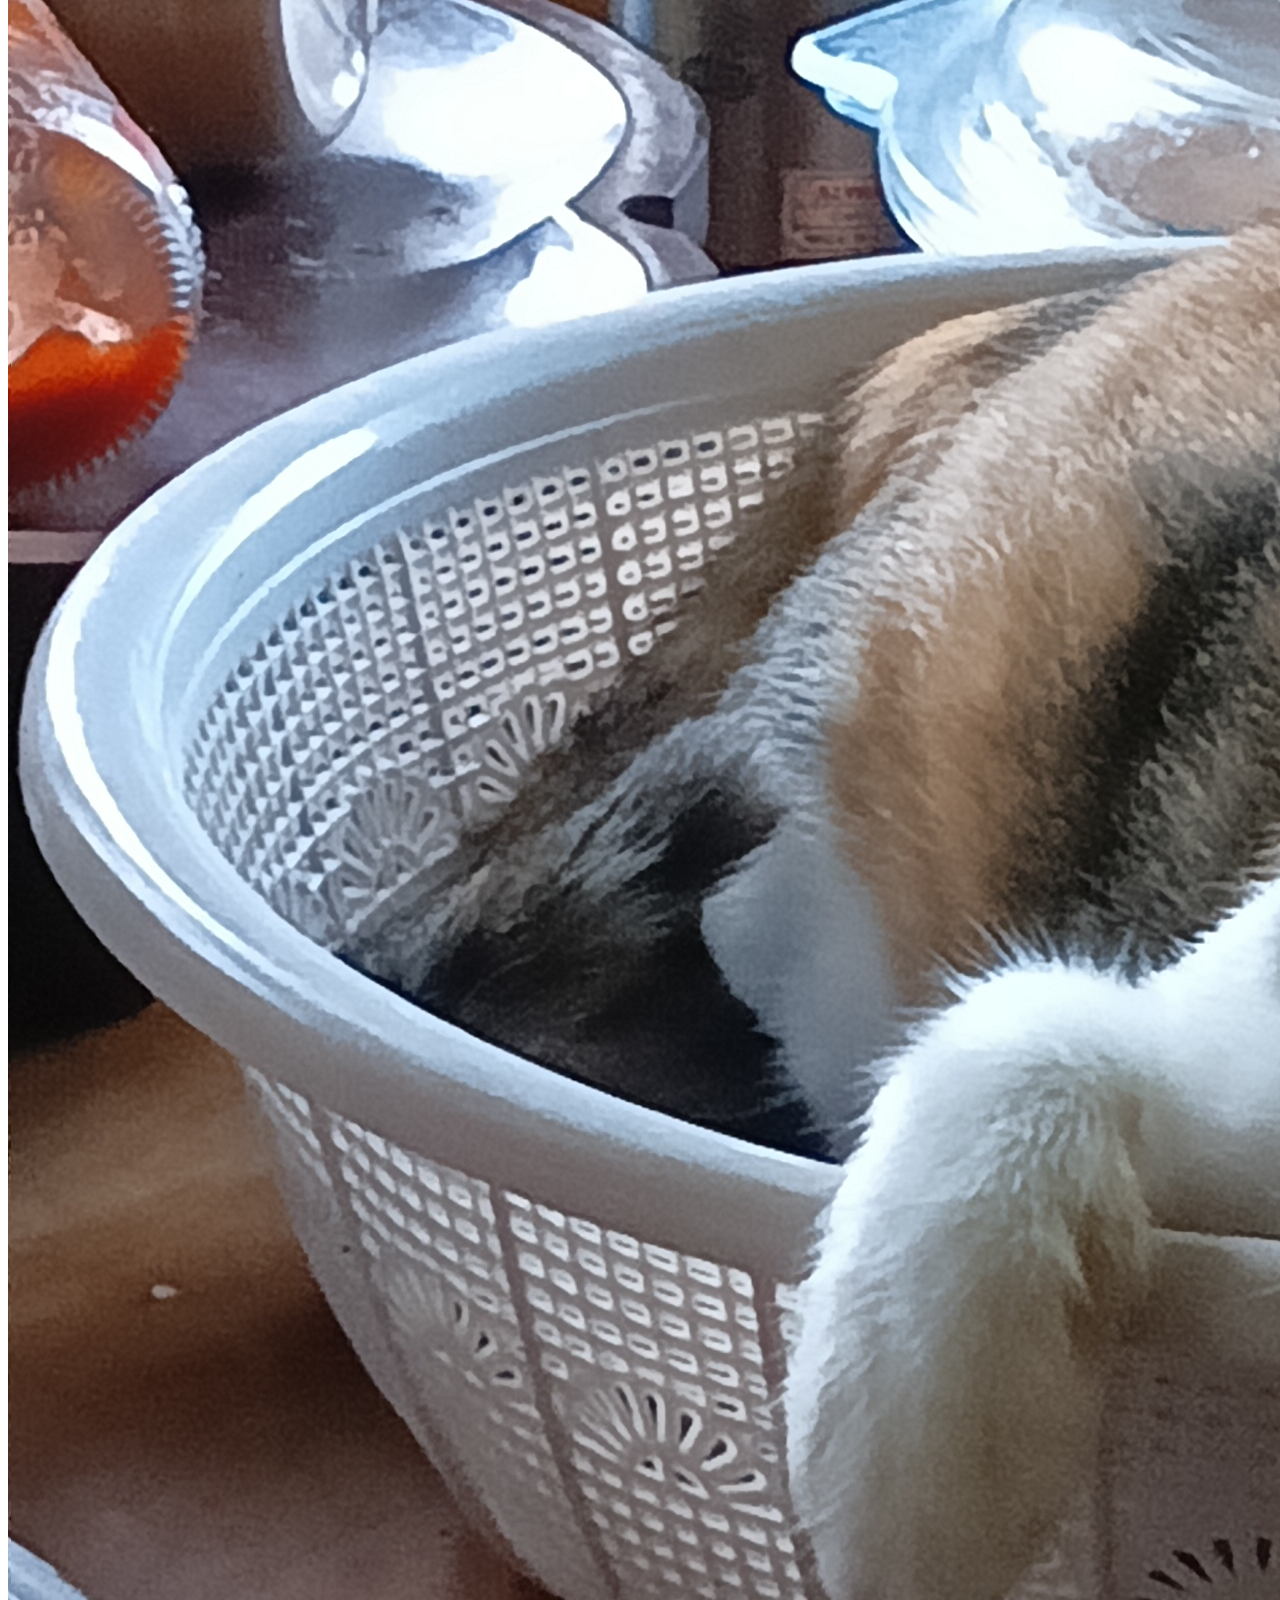
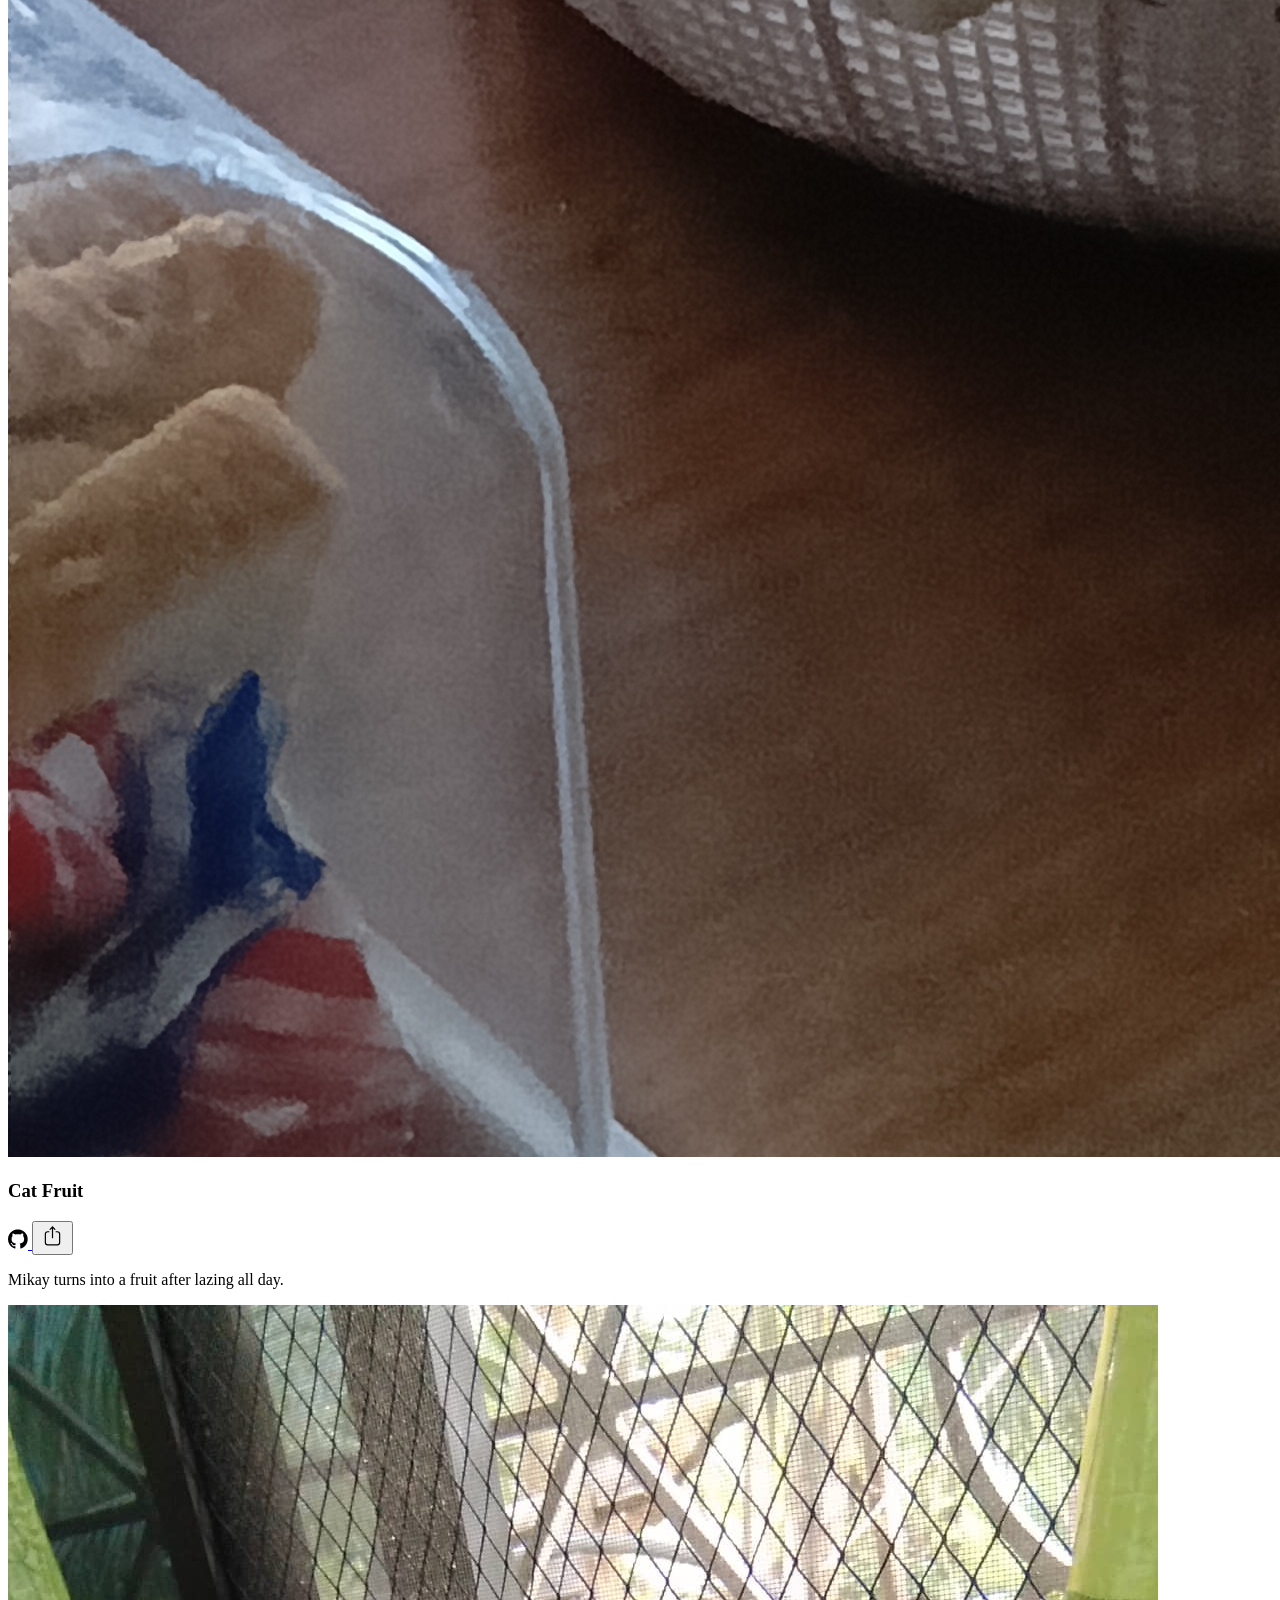
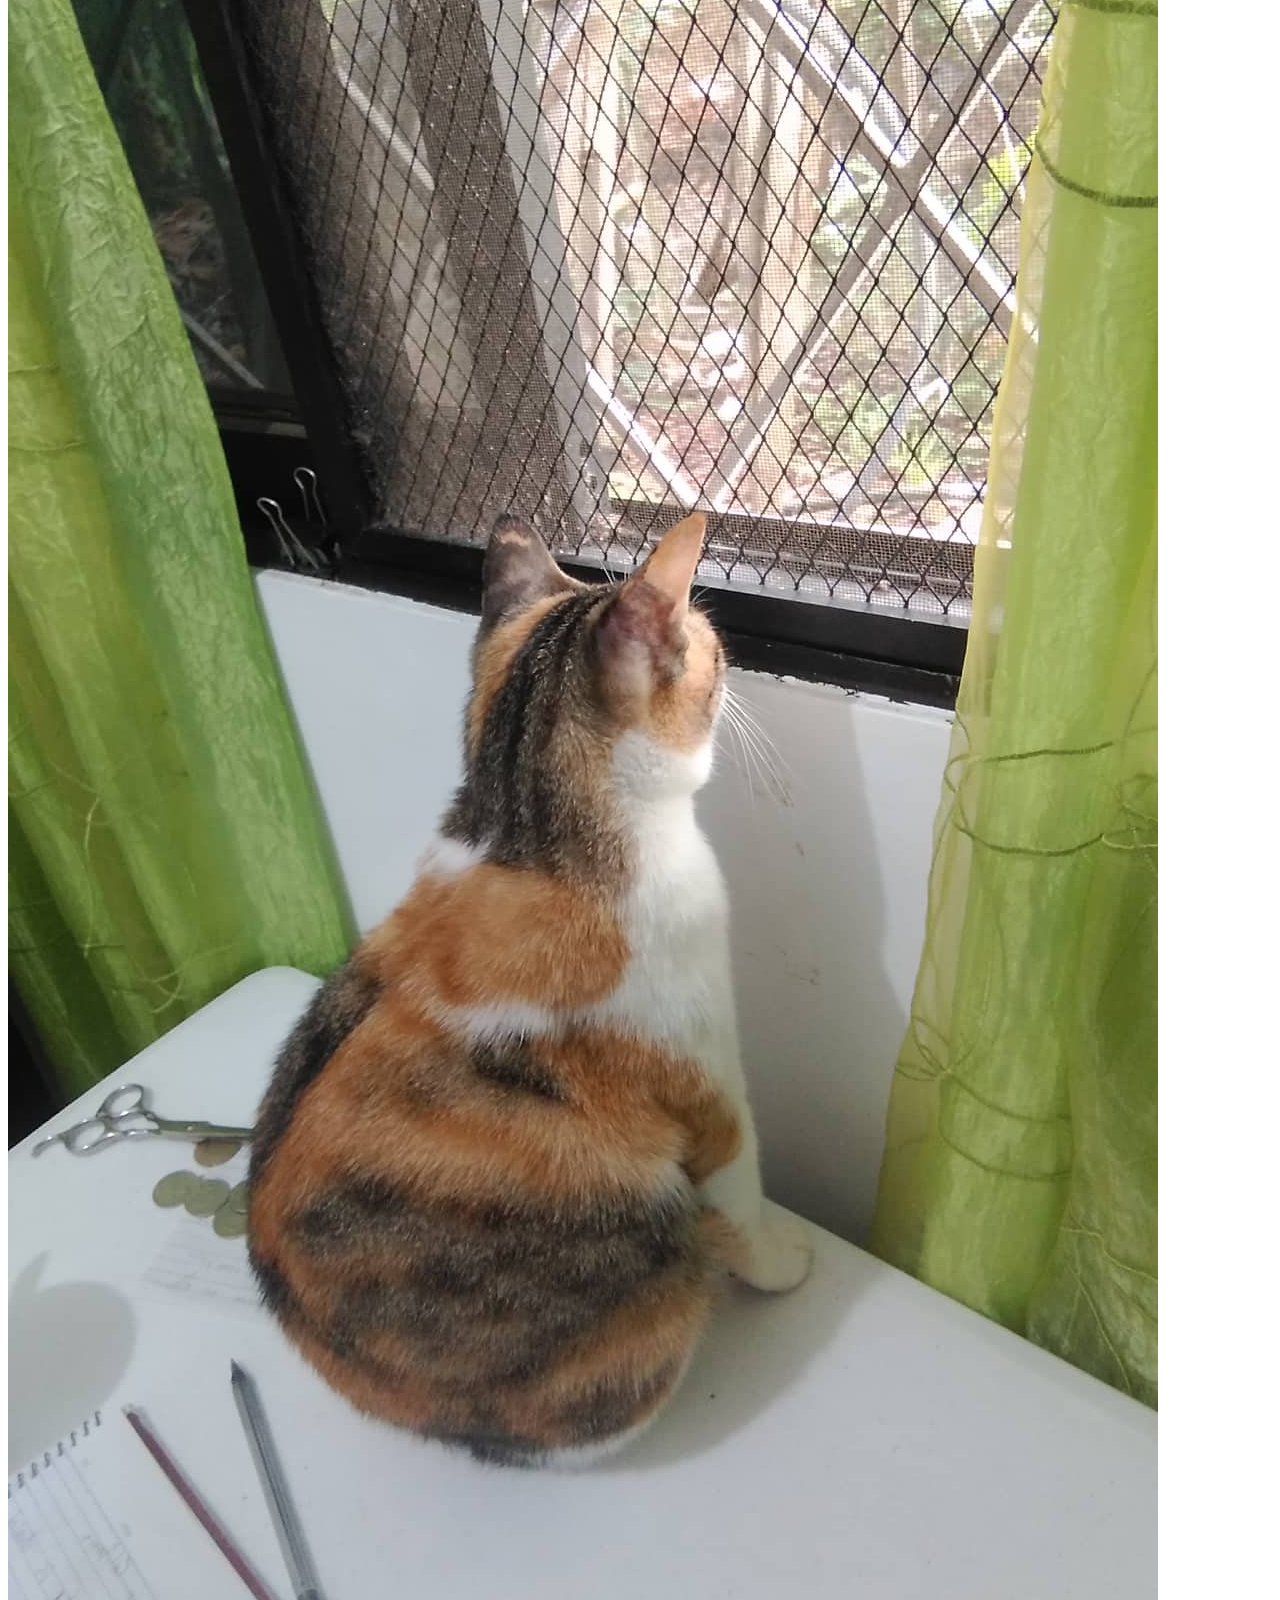
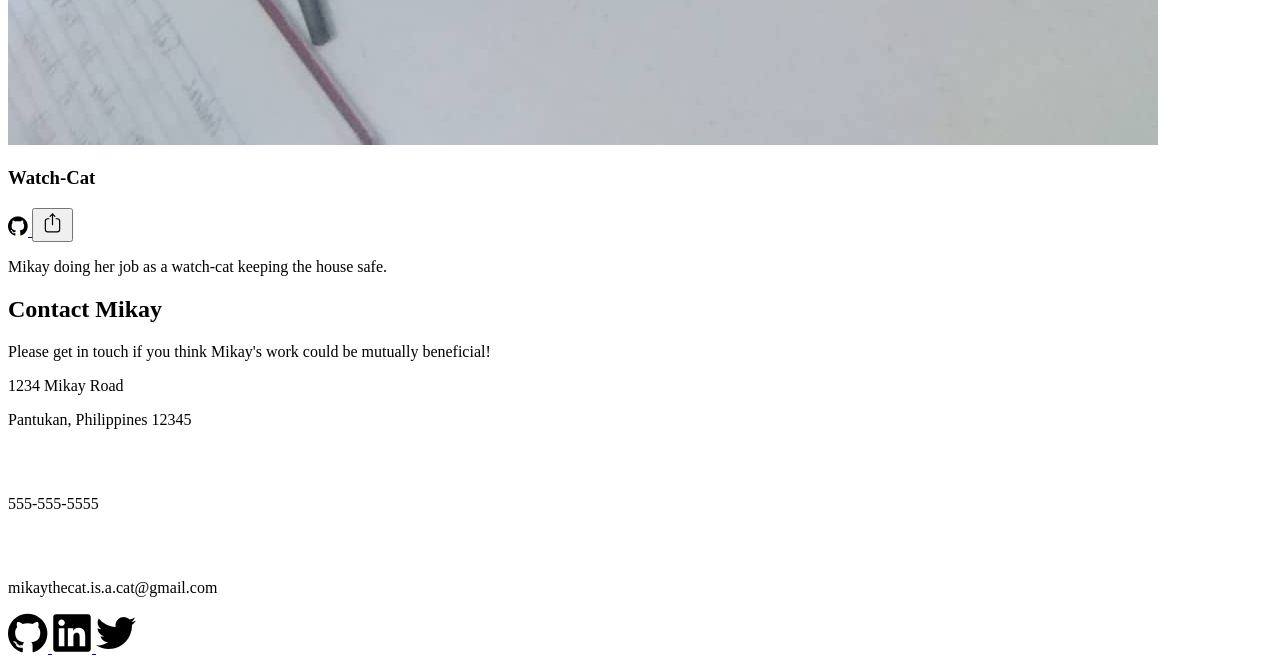
==== commit 5f469f73: "Add Mikay's informations with actual texts and photos" ====
--- a/src/index.html
+++ b/src/index.html
@@ -27,12 +27,12 @@
         </div>
         <h2 class="h2-about-me">About me</h2>
         <p class="about-paragraph">
-          Sed ut perspiciatis unde omniss iste natus error sit voluptatem
-          accusantium doloremque laudantium, totam rem aperiam, eaque ipsa quae
-          ab illo inventore veritatis et quasi architecto beatae vitae dicta
-          sunt explicabo. Nemo enim ipsam voluptatem quia voluptas sit
-          aspernatur aut odit aut fugit, sed quia consequuntur magni dolores eos
-          qui ratione voluptatem sequi nesciunt.
+          Queen Mikay (formerly Princess Mikay) is a maldita calico chonk cat
+          with different transformation forms. Born in 2019 in Pantukan, Davao
+          de Oro, she is a genius cat who gave birth to many beautiful sons and
+          daughters but has since retired (she's now spayed). Her favorite
+          activities are sleeping and occasionally playing with her babies. She
+          is very impatient and will growl at you if you overstay your welcome.
         </p>
         <div class="logos-svg-container">
           <a href="https://github.com/">
@@ -127,11 +127,11 @@
       <section class="project-section">
         <article class="project-card">
           <div class="image-container">
-            <img src="./assets/project-1.jpg" alt="" />
+            <img src="./assets/math-cat.jpg" alt="" />
           </div>
           <div class="bottom-half-card">
             <div class="pname-links">
-              <h3>Project name</h3>
+              <h3>Math Cat Wizard</h3>
               <a href="https://github.com/">
                 <svg
                   fill="#000000"
@@ -187,8 +187,7 @@
             </div>
             <div class="card-description-container">
               <p class="card-description">
-                Short description of the project. Just a couple sentences will
-                do.
+                Mikay wins first place at a local Math competition.
               </p>
             </div>
           </div>
@@ -199,7 +198,7 @@
           </div>
           <div class="bottom-half-card">
             <div class="pname-links">
-              <h3>Project name</h3>
+              <h3>Model Photography</h3>
               <a href="https://github.com/">
                 <svg
                   fill="#000000"
@@ -255,19 +254,18 @@
             </div>
             <div class="card-description-container">
               <p class="card-description">
-                Short description of the project. Just a couple sentences will
-                do.
+                Mikay's first ever modeling gig for a local newspaper.
               </p>
             </div>
           </div>
         </article>
         <article class="project-card">
           <div class="image-container">
-            <img src="./assets/project-1.jpg" alt="" />
+            <img src="./assets/sunflower-loaf.jpg" alt="" />
           </div>
           <div class="bottom-half-card">
             <div class="pname-links">
-              <h3>Project name</h3>
+              <h3>Sunflower Loaf</h3>
               <a href="https://github.com/">
                 <svg
                   fill="#000000"
@@ -323,19 +321,18 @@
             </div>
             <div class="card-description-container">
               <p class="card-description">
-                Short description of the project. Just a couple sentences will
-                do.
+                Mikay transforms into a new creature a Sunflower Loaf.
               </p>
             </div>
           </div>
         </article>
         <article class="project-card">
           <div class="image-container">
-            <img src="./assets/project-1.jpg" alt="" />
+            <img src="./assets/mikay-shrimp.jpeg" alt="" />
           </div>
           <div class="bottom-half-card">
             <div class="pname-links">
-              <h3>Project name</h3>
+              <h3>Cat Shrimp</h3>
               <a href="https://github.com/">
                 <svg
                   fill="#000000"
@@ -391,19 +388,18 @@
             </div>
             <div class="card-description-container">
               <p class="card-description">
-                Short description of the project. Just a couple sentences will
-                do.
+                Mikay curls and transforms into a cat shrimp while sleeping.
               </p>
             </div>
           </div>
         </article>
         <article class="project-card">
           <div class="image-container">
-            <img src="./assets/project-1.jpg" alt="" />
+            <img src="./assets/mikay-fruit.jpg" alt="" />
           </div>
           <div class="bottom-half-card">
             <div class="pname-links">
-              <h3>Project name</h3>
+              <h3>Cat Fruit</h3>
               <a href="https://github.com/">
                 <svg
                   fill="#000000"
@@ -459,19 +455,18 @@
             </div>
             <div class="card-description-container">
               <p class="card-description">
-                Short description of the project. Just a couple sentences will
-                do.
+                Mikay turns into a fruit after lazing all day.
               </p>
             </div>
           </div>
         </article>
         <article class="project-card">
           <div class="image-container">
-            <img src="./assets/project-1.jpg" alt="" />
+            <img src="./assets/mikat-watchcat.jpeg" alt="" />
           </div>
           <div class="bottom-half-card">
             <div class="pname-links">
-              <h3>Project name</h3>
+              <h3>Watch-Cat</h3>
               <a href="https://github.com/">
                 <svg
                   fill="#000000"
@@ -527,8 +522,7 @@
             </div>
             <div class="card-description-container">
               <p class="card-description">
-                Short description of the project. Just a couple sentences will
-                do.
+                Mikay doing her job as a watch-cat keeping the house safe.
               </p>
             </div>
           </div>
